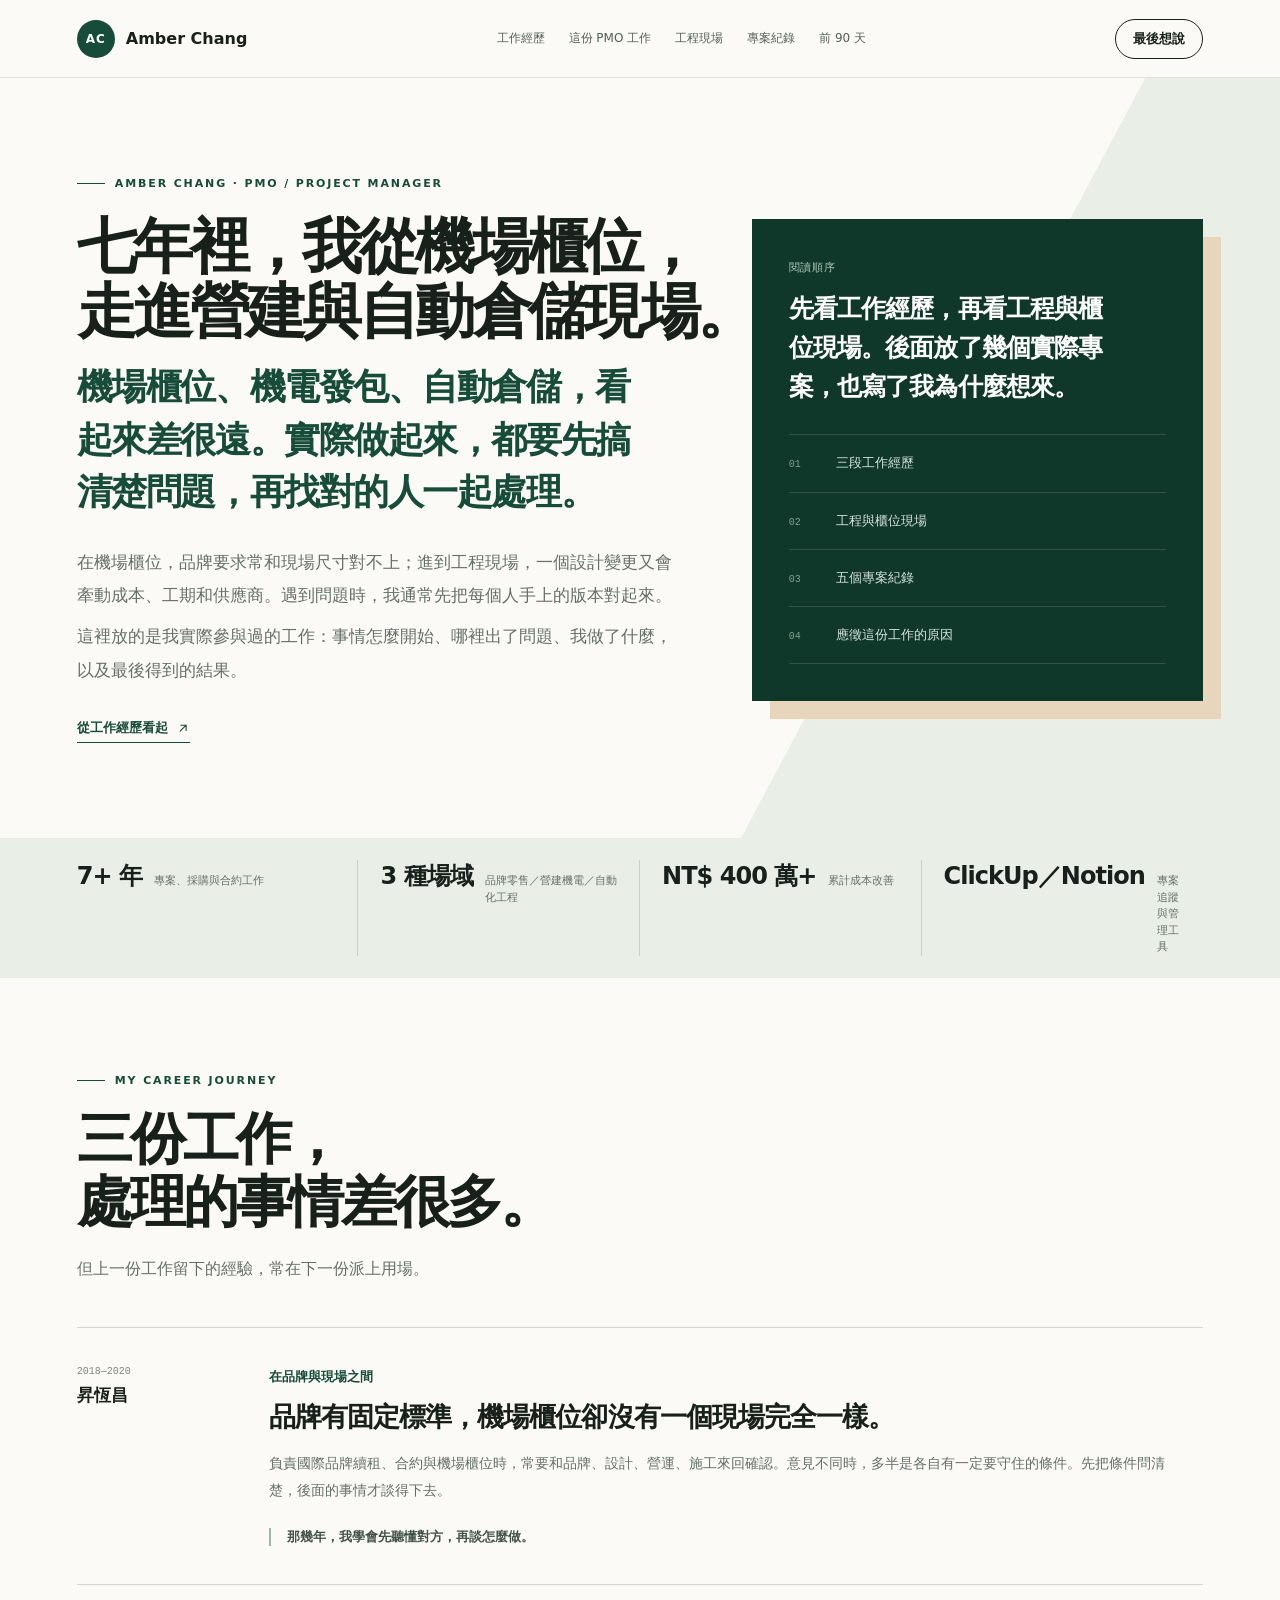
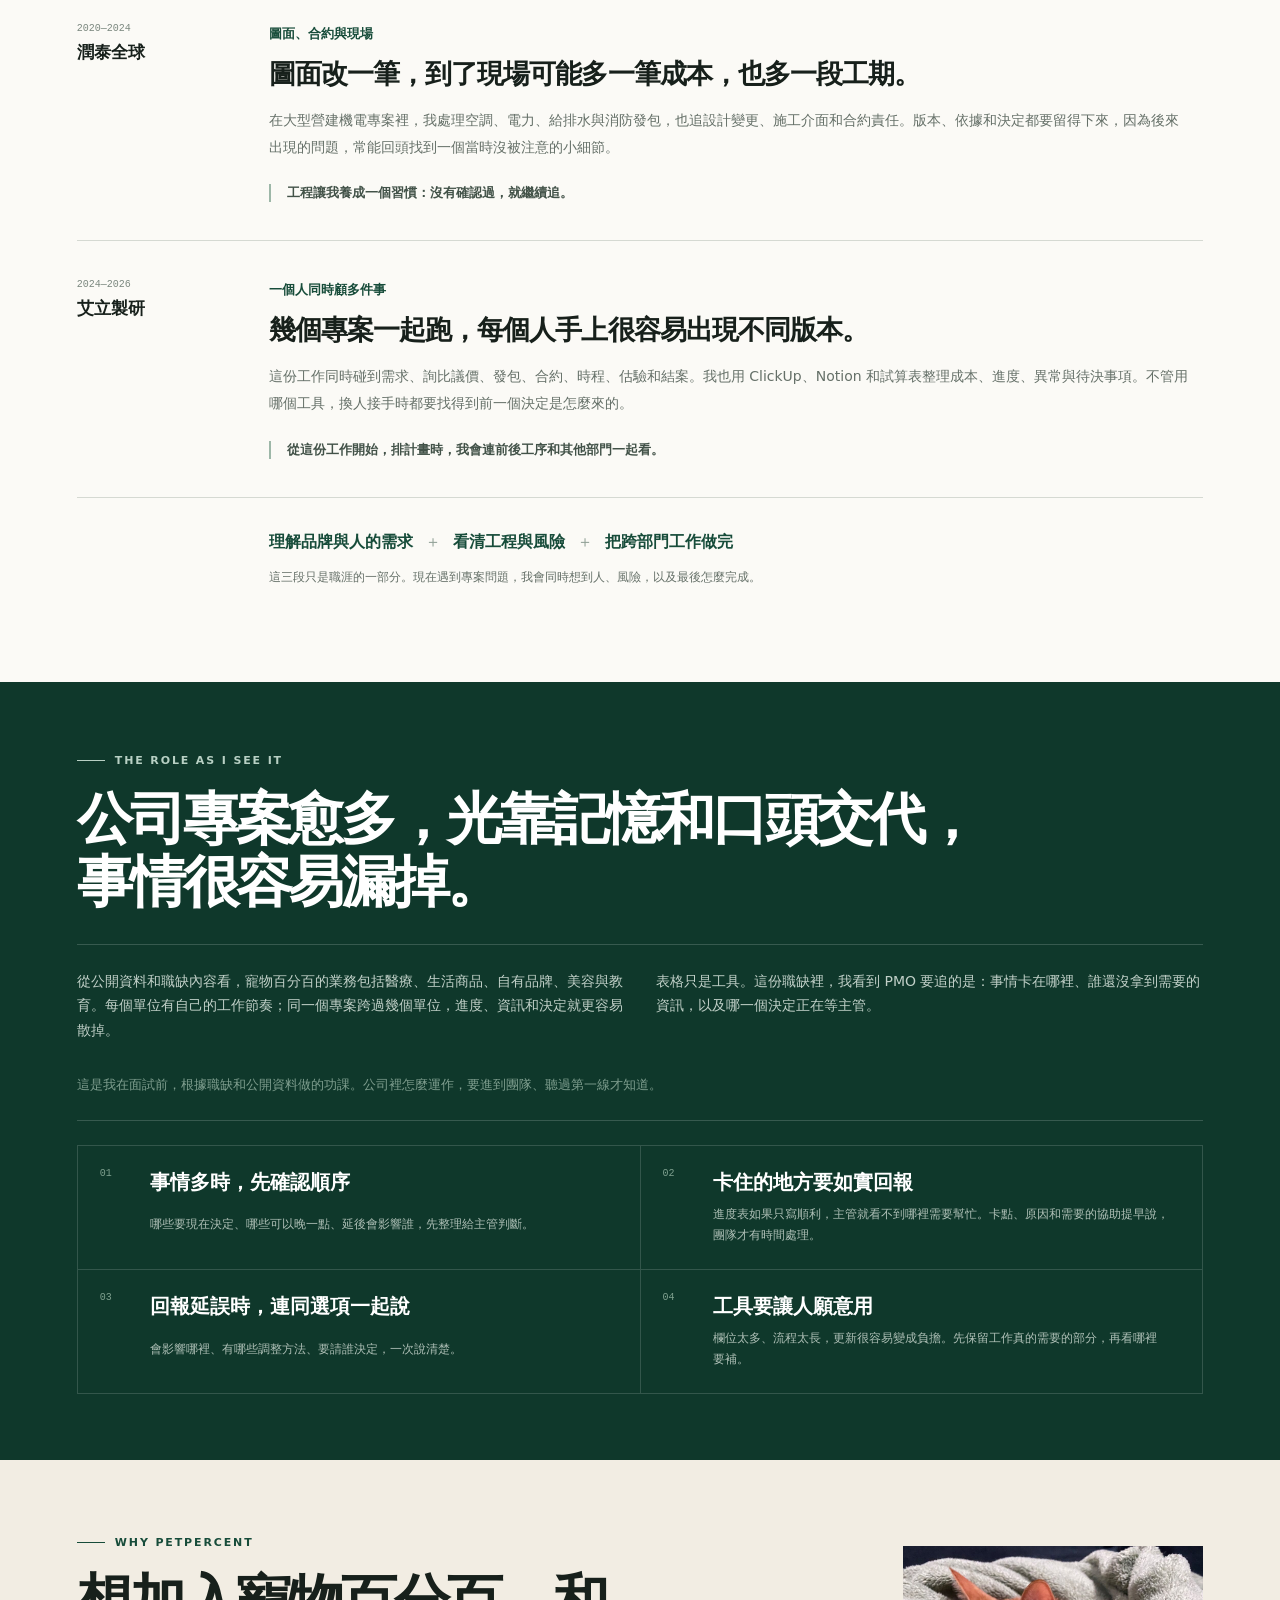
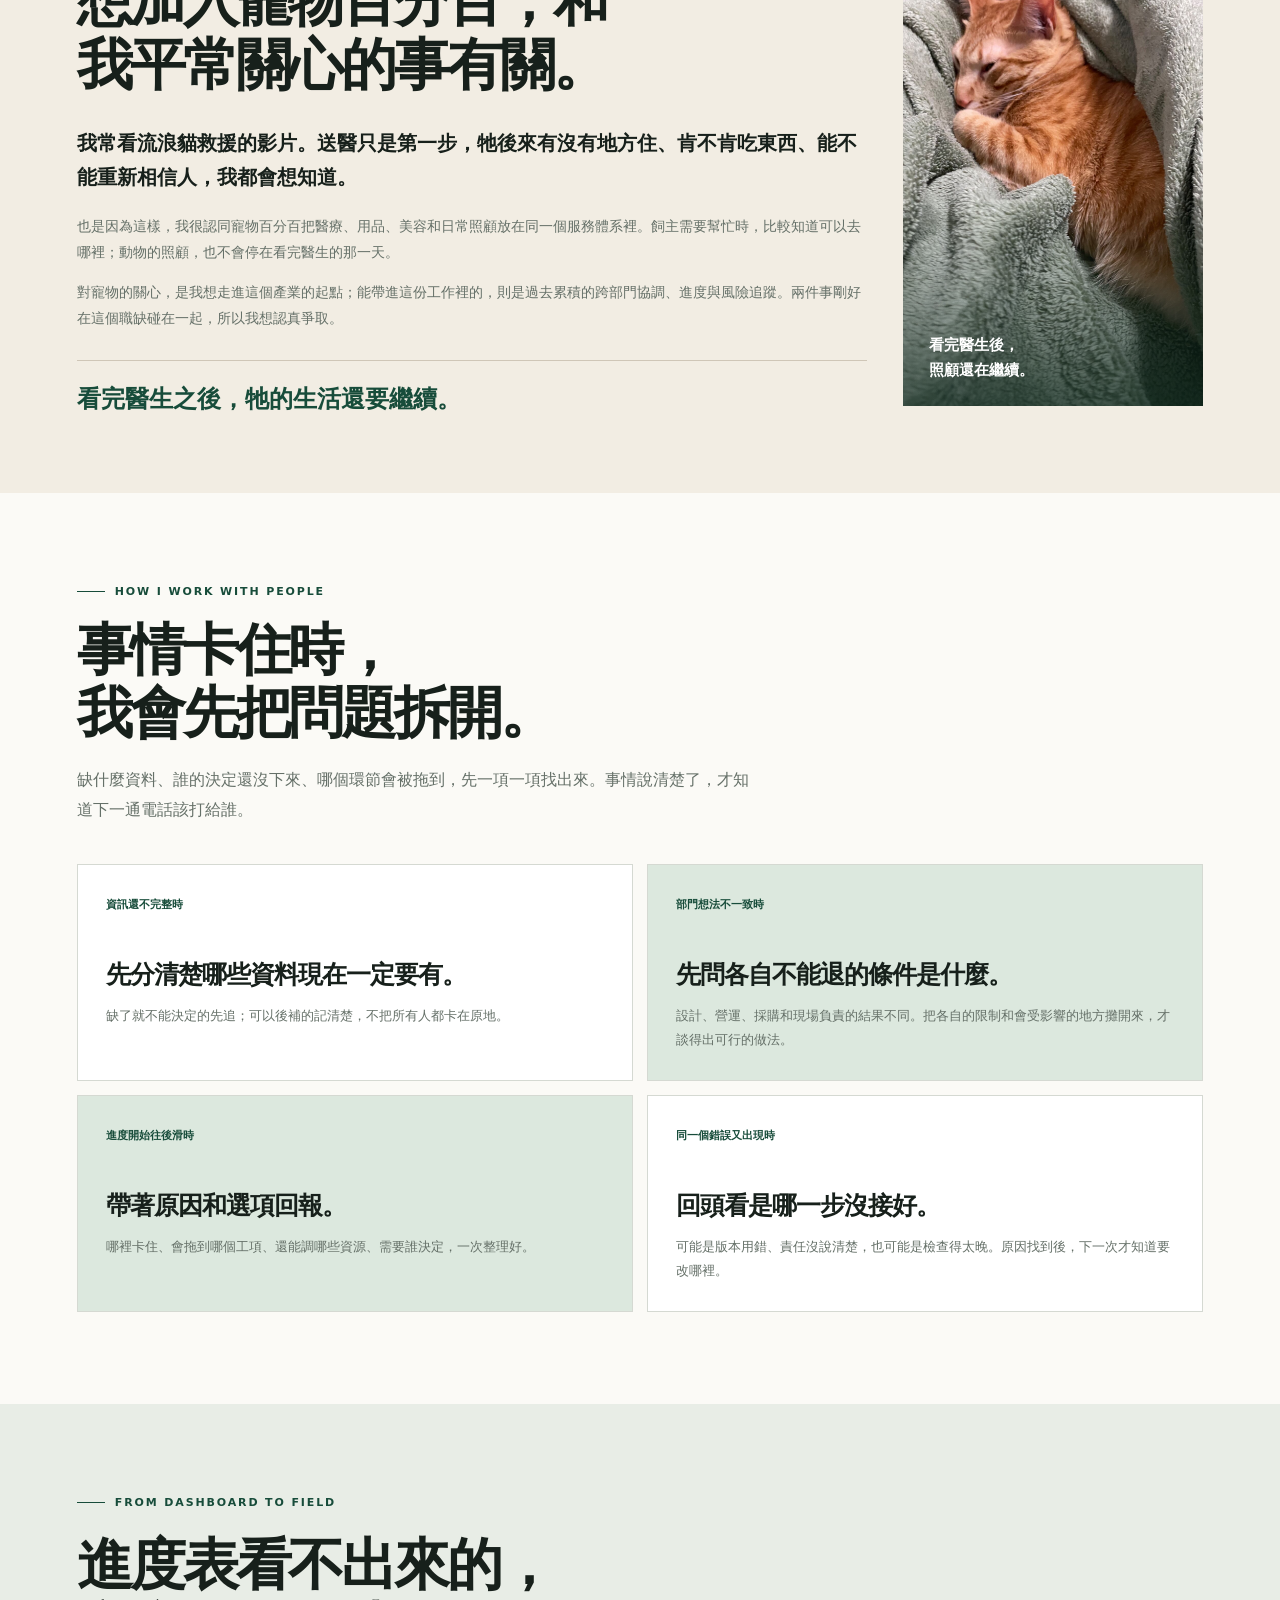
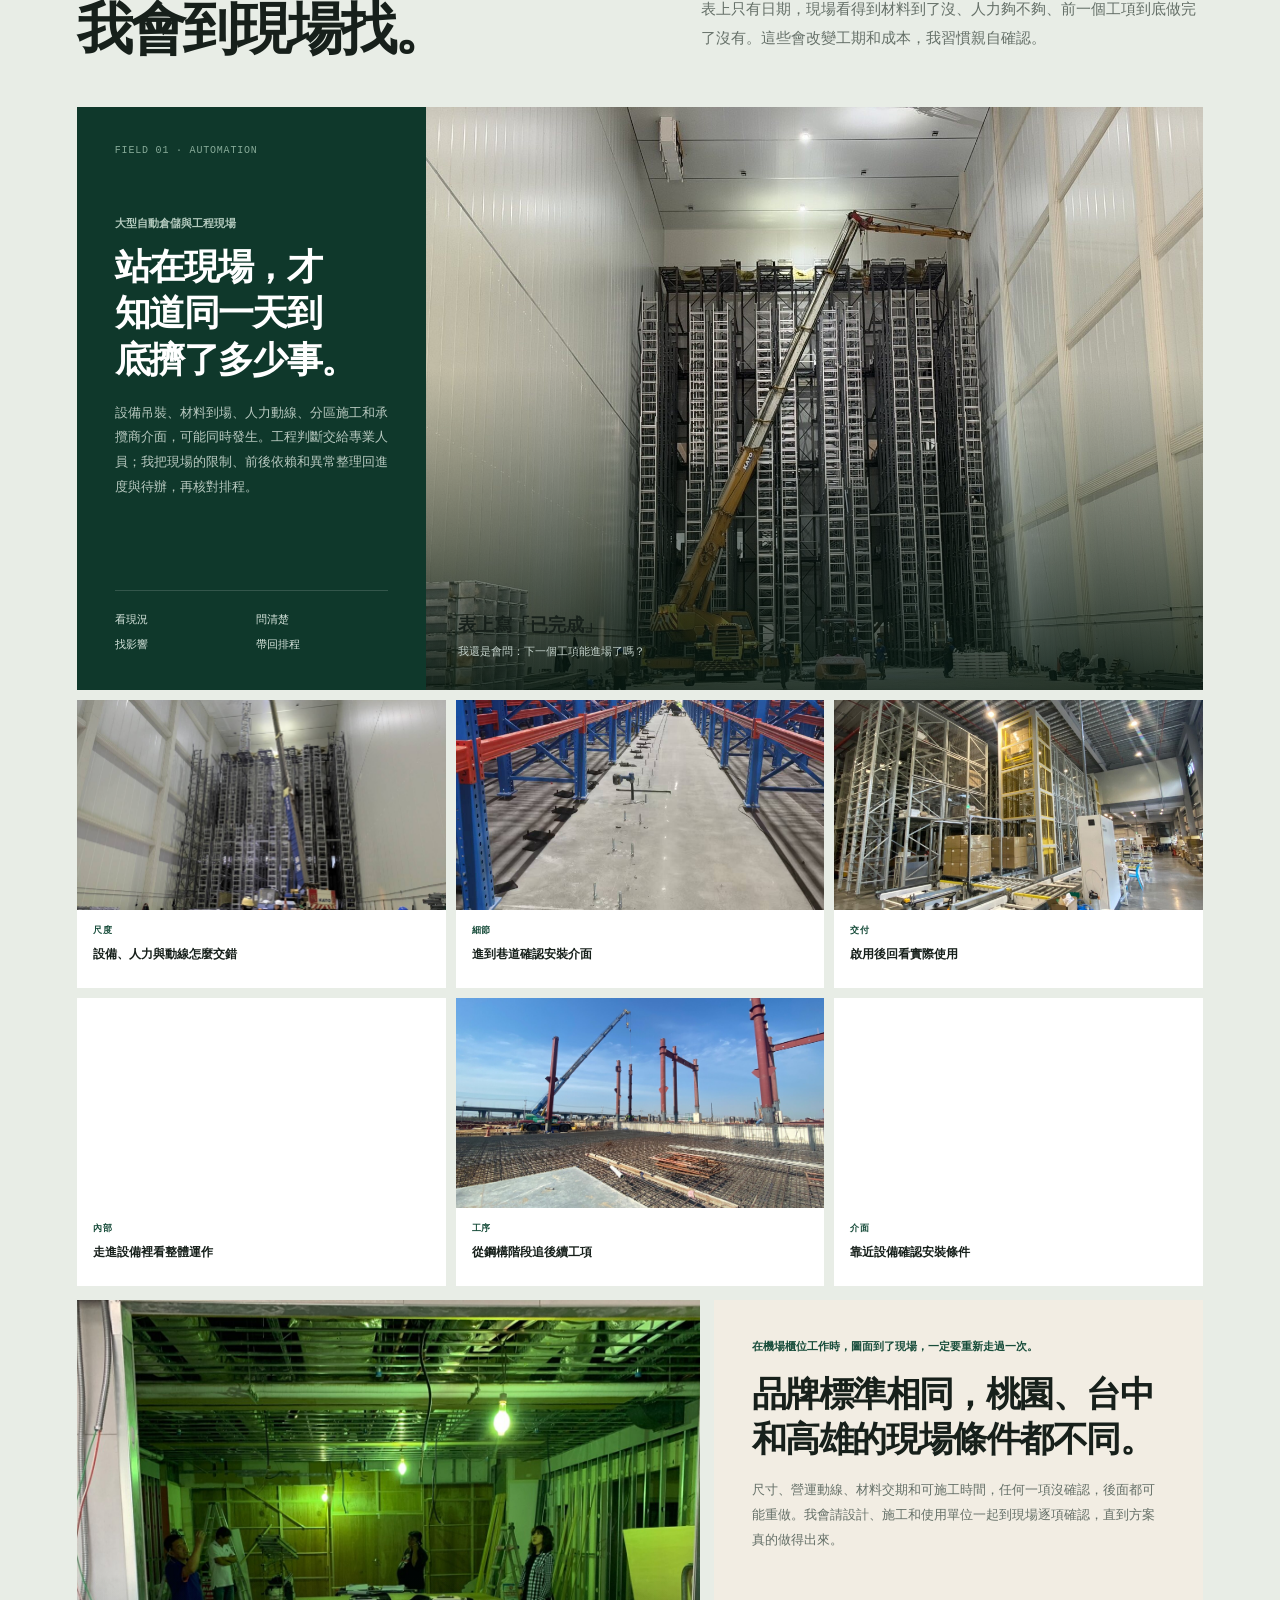
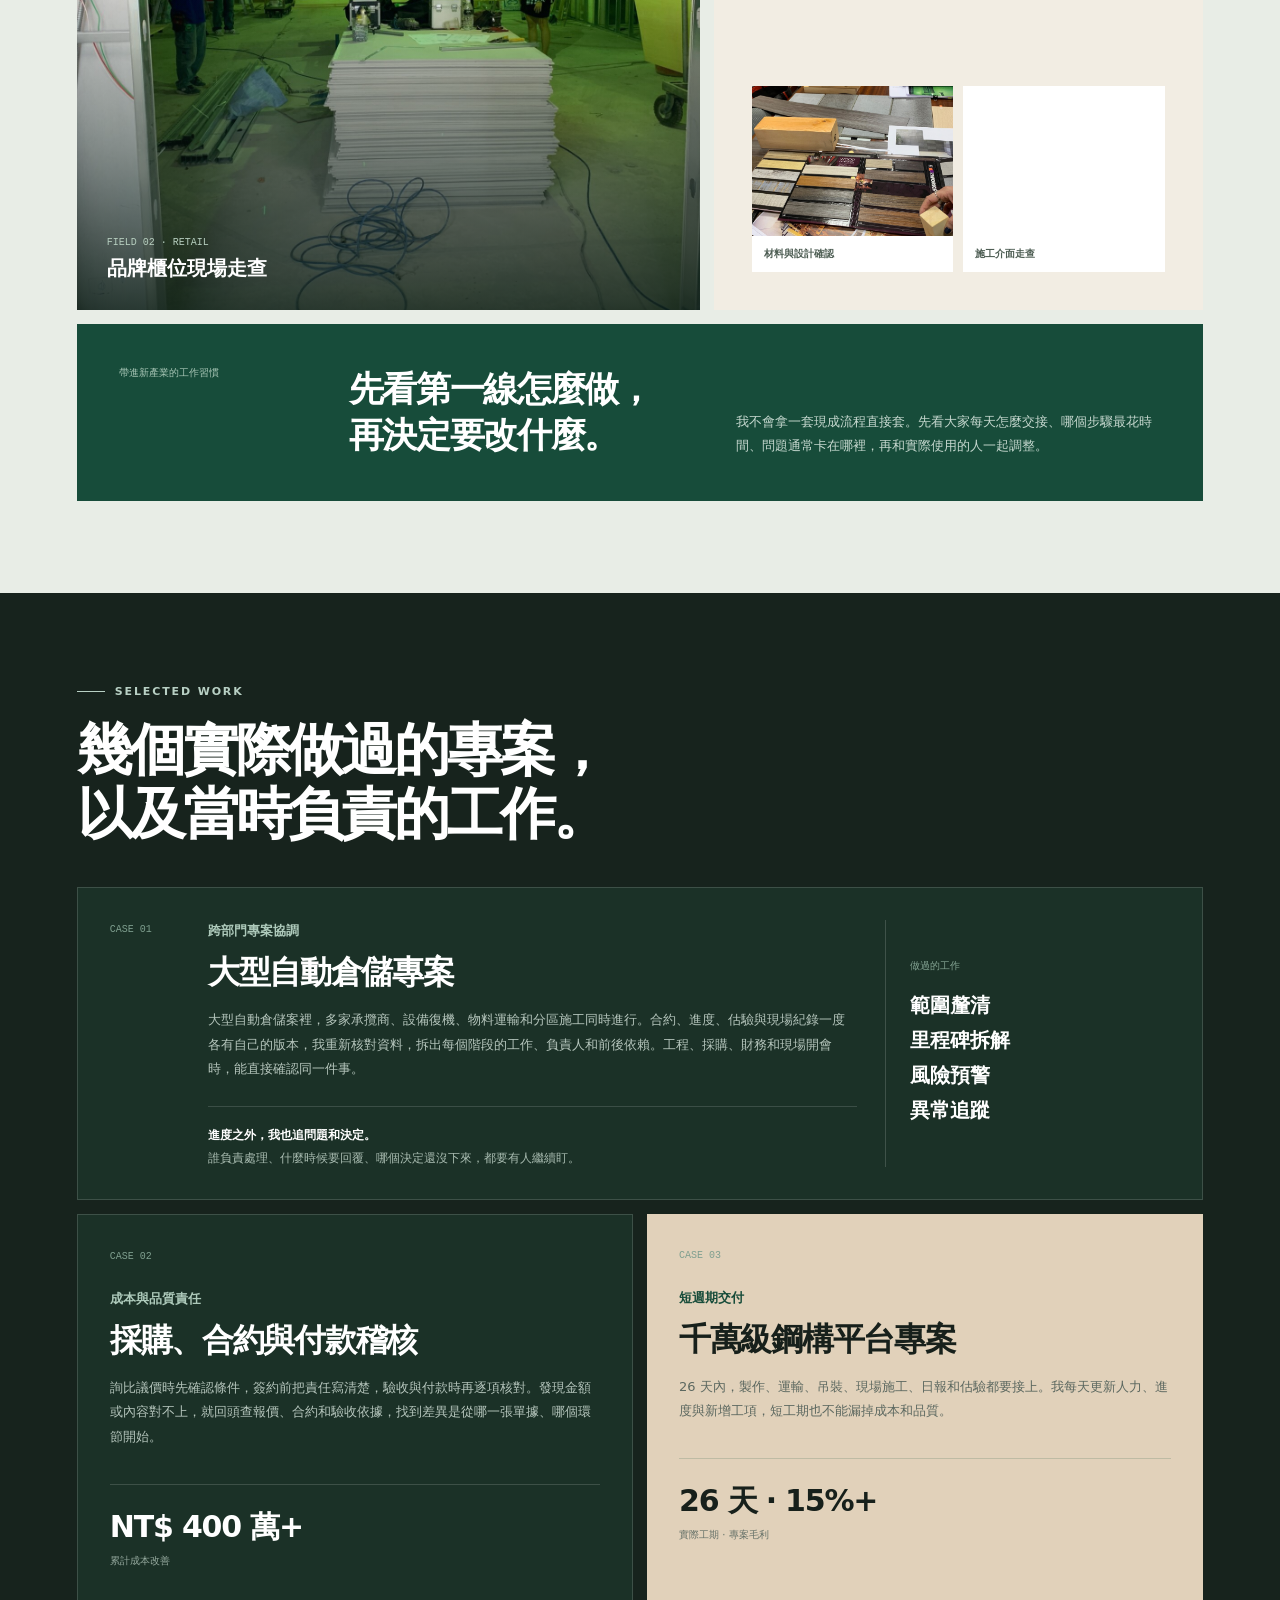
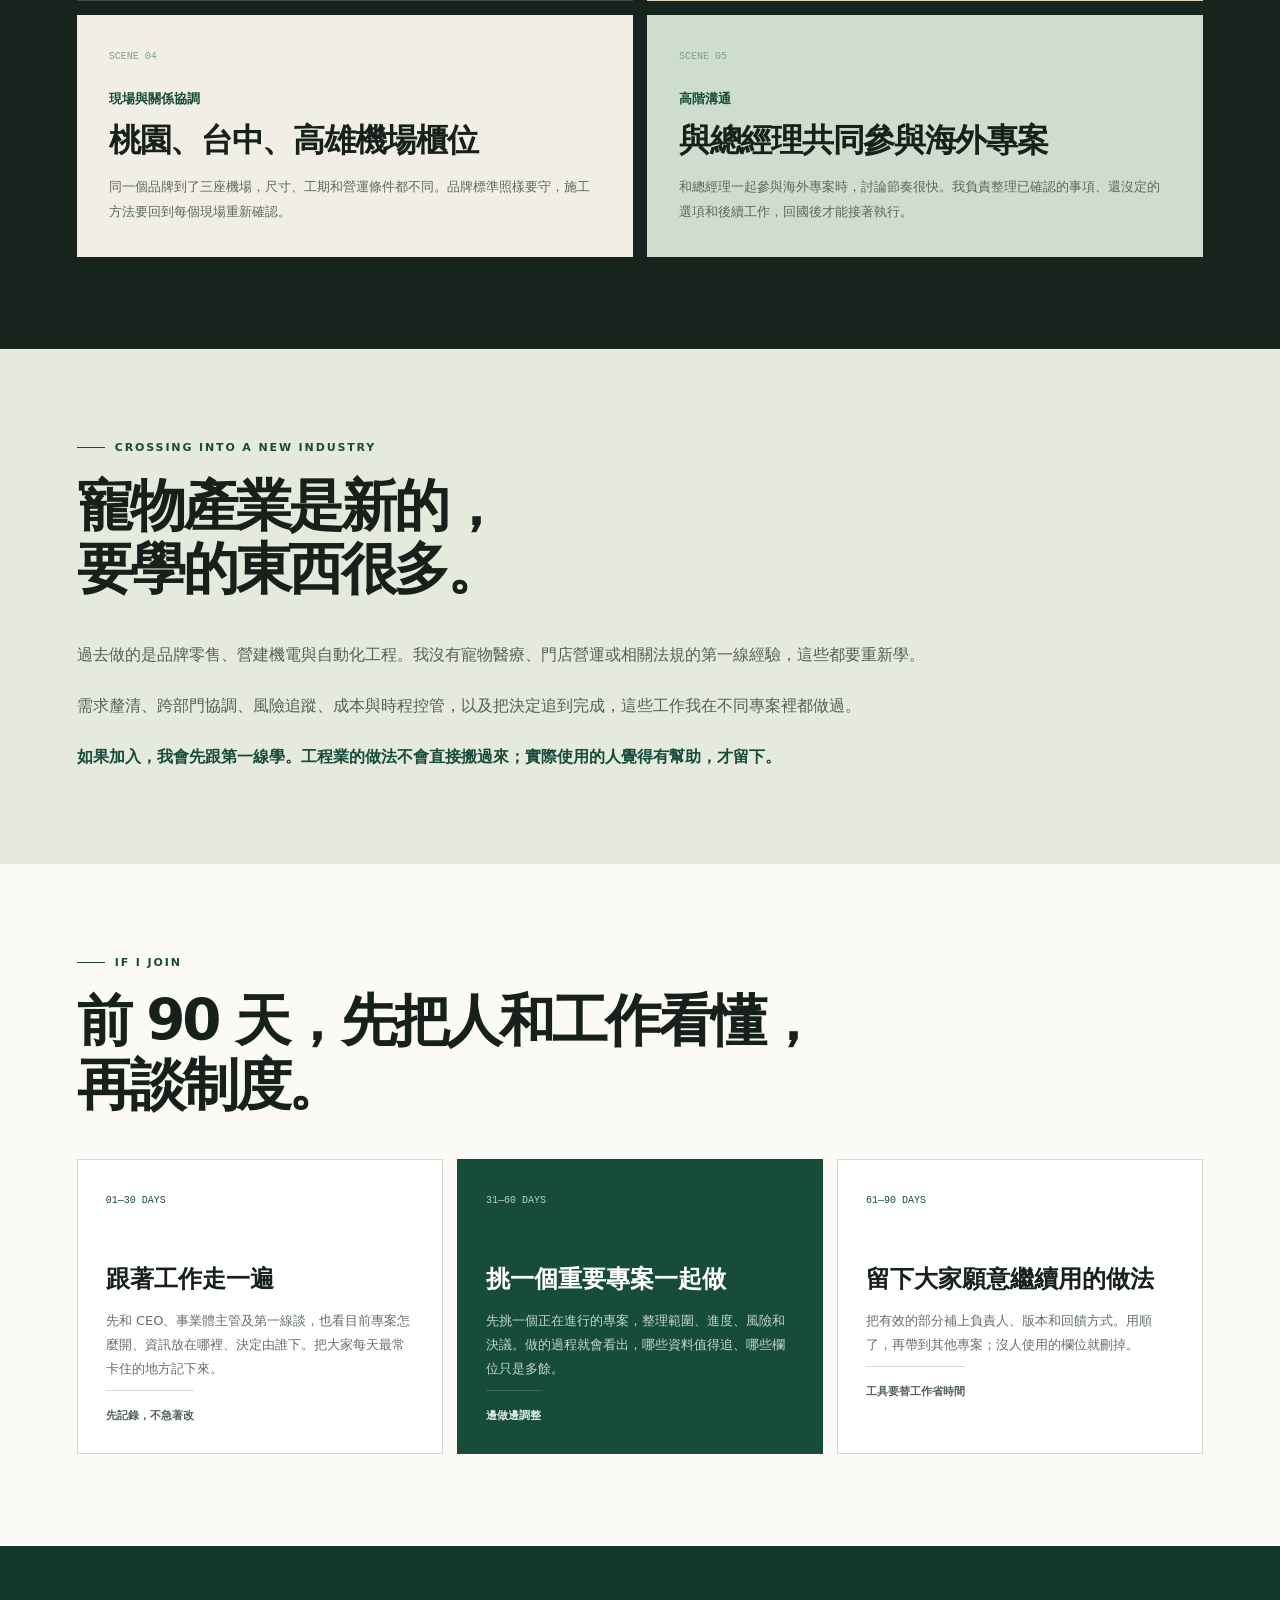
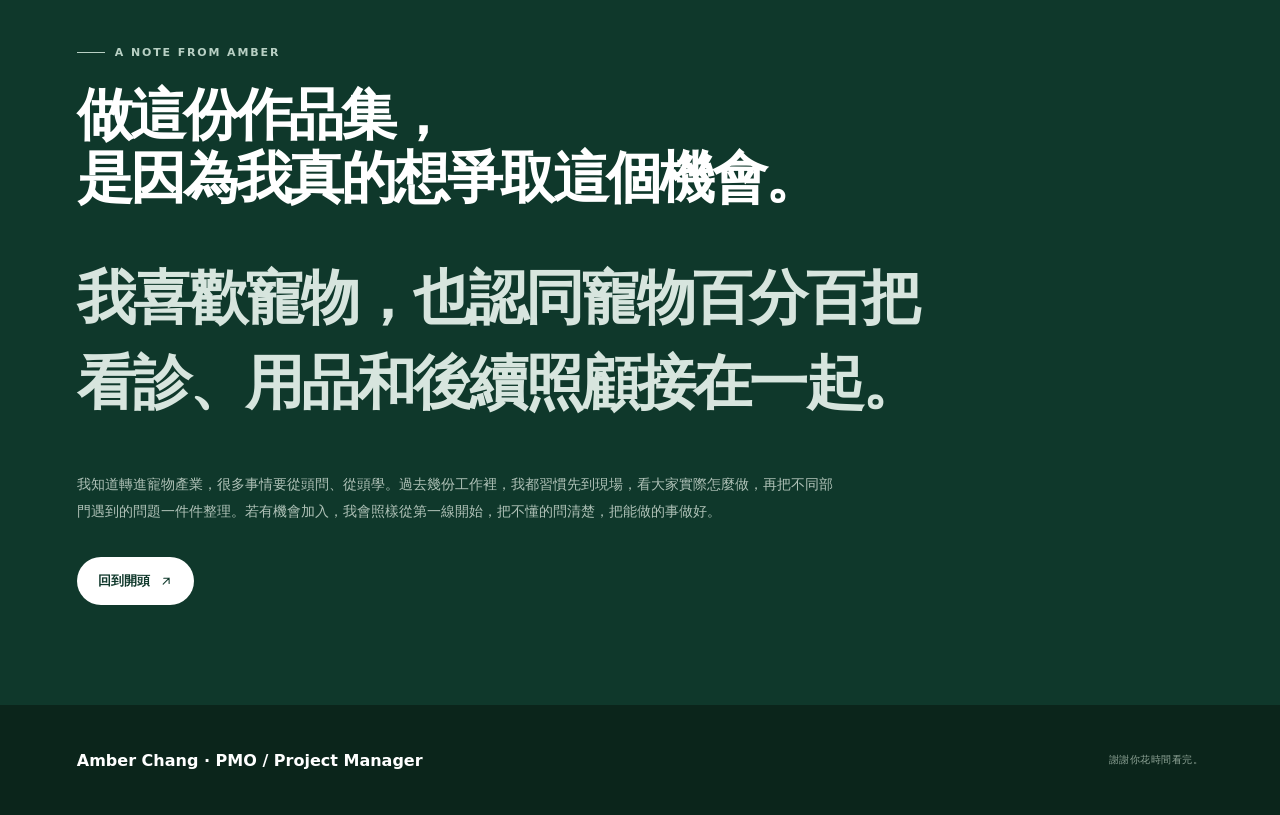
==== index.html @ e10b4479 "Publish PMO portfolio" ====
<!doctype html>
<html lang="zh-Hant">
<head>
  <meta charset="utf-8">
  <meta name="viewport" content="width=device-width, initial-scale=1">
  <title>Amber Chang｜PMO Project Manager 作品集</title>
  <meta name="description" content="Amber Chang 的專案管理作品集：品牌櫃位、營建機電與自動倉儲專案的實際工作紀錄。">
  <link rel="canonical" href="https://amberchang0718.github.io/">
  <meta property="og:title" content="Amber Chang｜PMO Project Manager">
  <meta property="og:description" content="從品牌櫃位到工程現場，記錄 Amber Chang 做過的專案與工作方法。">
  <meta property="og:type" content="website">
  <meta property="og:locale" content="zh_TW">
  <meta property="og:site_name" content="Amber 專案管理作品集">
  <meta property="og:url" content="https://amberchang0718.github.io/">
  <meta property="og:image" content="https://amberchang0718.github.io/og.jpg">
  <meta property="og:image:width" content="1731">
  <meta property="og:image:height" content="909">
  <meta property="og:image:alt" content="Amber Chang 專案管理作品集封面">
  <meta name="twitter:card" content="summary_large_image">
  <meta name="twitter:title" content="Amber Chang｜PMO Project Manager">
  <meta name="twitter:description" content="從品牌櫃位到工程現場，記錄 Amber Chang 做過的專案與工作方法。">
  <meta name="twitter:image" content="https://amberchang0718.github.io/og.jpg">
  <link rel="icon" href="/favicon.svg" type="image/svg+xml">
  <link rel="stylesheet" href="/style.css">
</head>
<body><main><header class="site-header"><a class="brand" href="#top"><span class="brand-mark">AC</span><span>Amber Chang</span></a><nav aria-label="主要導覽"><a href="#journey">工作經歷</a><a href="#role">這份 PMO 工作</a><a href="#field">工程現場</a><a href="#evidence">專案紀錄</a><a href="#future">前 90 天</a></nav><a class="header-cta" href="#closing">最後想說</a></header><section class="hero" id="top"><div class="hero-copy"><p class="eyebrow"><span></span> AMBER CHANG · PMO / PROJECT MANAGER</p><h1><span class="hero-line">七年裡，我從機場櫃位，</span><span class="hero-line">走進營建與自動倉儲現場。</span><em>機場櫃位、機電發包、自動倉儲，看起來差很遠。實際做起來，都要先搞清楚問題，再找對的人一起處理。</em></h1><p class="hero-intro">在機場櫃位，品牌要求常和現場尺寸對不上；進到工程現場，一個設計變更又會牽動成本、工期和供應商。遇到問題時，我通常先把每個人手上的版本對起來。</p><p class="hero-intro second">這裡放的是我實際參與過的工作：事情怎麼開始、哪裡出了問題、我做了什麼，以及最後得到的結果。</p><a class="text-link" href="#journey">從工作經歷看起 <svg viewBox="0 0 24 24" aria-hidden="true"><path d="M7 17 17 7M8 7h9v9"></path></svg></a></div><aside class="reader-note"><span>閱讀順序</span><h2>先看工作經歷，再看工程與櫃位現場。後面放了幾個實際專案，也寫了我為什麼想來。</h2><ol><li><b>01</b><p>三段工作經歷</p></li><li><b>02</b><p>工程與櫃位現場</p></li><li><b>03</b><p>五個專案紀錄</p></li><li><b>04</b><p>應徵這份工作的原因</p></li></ol></aside></section><section class="summary-strip" aria-label="職涯摘要"><div><strong>7+ 年</strong><span>專案、採購與合約工作</span></div><div><strong>3 種場域</strong><span>品牌零售／營建機電／自動化工程</span></div><div><strong>NT$ 400 萬+</strong><span>累計成本改善</span></div><div><strong>ClickUp／Notion</strong><span>專案追蹤與管理工具</span></div></section><section class="journey-section" id="journey"><div class="section-intro sticky"><p class="eyebrow"><span></span> MY CAREER JOURNEY</p><h2>三份工作，<br/>處理的事情差很多。</h2><p>但上一份工作留下的經驗，常在下一份派上用場。</p></div><div class="timeline"><article><div class="timeline-meta"><span>2018—2020</span><b>昇恆昌</b></div><div class="timeline-copy"><small>在品牌與現場之間</small><h3>品牌有固定標準，機場櫃位卻沒有一個現場完全一樣。</h3><p>負責國際品牌續租、合約與機場櫃位時，常要和品牌、設計、營運、施工來回確認。意見不同時，多半是各自有一定要守住的條件。先把條件問清楚，後面的事情才談得下去。</p><blockquote>那幾年，我學會先聽懂對方，再談怎麼做。</blockquote></div></article><article><div class="timeline-meta"><span>2020—2024</span><b>潤泰全球</b></div><div class="timeline-copy"><small>圖面、合約與現場</small><h3>圖面改一筆，到了現場可能多一筆成本，也多一段工期。</h3><p>在大型營建機電專案裡，我處理空調、電力、給排水與消防發包，也追設計變更、施工介面和合約責任。版本、依據和決定都要留得下來，因為後來出現的問題，常能回頭找到一個當時沒被注意的小細節。</p><blockquote>工程讓我養成一個習慣：沒有確認過，就繼續追。</blockquote></div></article><article><div class="timeline-meta"><span>2024—2026</span><b>艾立製研</b></div><div class="timeline-copy"><small>一個人同時顧多件事</small><h3>幾個專案一起跑，每個人手上很容易出現不同版本。</h3><p>這份工作同時碰到需求、詢比議價、發包、合約、時程、估驗和結案。我也用 ClickUp、Notion 和試算表整理成本、進度、異常與待決事項。不管用哪個工具，換人接手時都要找得到前一個決定是怎麼來的。</p><blockquote>從這份工作開始，排計畫時，我會連前後工序和其他部門一起看。</blockquote></div></article><div class="journey-sum"><b>理解品牌與人的需求</b><span>＋</span><b>看清工程與風險</b><span>＋</span><b>把跨部門工作做完</b><p>這三段只是職涯的一部分。現在遇到專案問題，我會同時想到人、風險，以及最後怎麼完成。</p></div></div></section><section class="role-section" id="role"><div class="role-heading"><p class="eyebrow light"><span></span> THE ROLE AS I SEE IT</p><h2>公司專案愈多，光靠記憶和口頭交代，<br/>事情很容易漏掉。</h2></div><div class="company-context"><p>從公開資料和職缺內容看，寵物百分百的業務包括醫療、生活商品、自有品牌、美容與教育。每個單位有自己的工作節奏；同一個專案跨過幾個單位，進度、資訊和決定就更容易散掉。</p><p>表格只是工具。這份職缺裡，我看到 PMO 要追的是：事情卡在哪裡、誰還沒拿到需要的資訊，以及哪一個決定正在等主管。</p><small>這是我在面試前，根據職缺和公開資料做的功課。公司裡怎麼運作，要進到團隊、聽過第一線才知道。</small></div><div class="role-grid"><article><span>01</span><h3>事情多時，先確認順序</h3><p>哪些要現在決定、哪些可以晚一點、延後會影響誰，先整理給主管判斷。</p></article><article><span>02</span><h3>卡住的地方要如實回報</h3><p>進度表如果只寫順利，主管就看不到哪裡需要幫忙。卡點、原因和需要的協助提早說，團隊才有時間處理。</p></article><article><span>03</span><h3>回報延誤時，連同選項一起說</h3><p>會影響哪裡、有哪些調整方法、要請誰決定，一次說清楚。</p></article><article><span>04</span><h3>工具要讓人願意用</h3><p>欄位太多、流程太長，更新很容易變成負擔。先保留工作真的需要的部分，再看哪裡要補。</p></article></div></section><section class="motivation-section"><div class="motivation-layout"><div class="motivation-content"><div class="motivation-title"><p class="eyebrow"><span></span> WHY PETPERCENT</p><h2>想加入寵物百分百，和我平常關心的事有關。</h2></div><div class="motivation-copy"><p class="lead">我常看流浪貓救援的影片。送醫只是第一步，牠後來有沒有地方住、肯不肯吃東西、能不能重新相信人，我都會想知道。</p><p>也是因為這樣，我很認同寵物百分百把醫療、用品、美容和日常照顧放在同一個服務體系裡。飼主需要幫忙時，比較知道可以去哪裡；動物的照顧，也不會停在看完醫生的那一天。</p><p>對寵物的關心，是我想走進這個產業的起點；能帶進這份工作裡的，則是過去累積的跨部門協調、進度與風險追蹤。兩件事剛好在這個職缺碰在一起，所以我想認真爭取。</p><blockquote>看完醫生之後，牠的生活還要繼續。</blockquote></div></div><figure class="motivation-photo"><img src="/pet-care.jpg" alt="裹著毛毯休息的橘貓" loading="lazy" decoding="async"/><figcaption>看完醫生後，<br/>照顧還在繼續。</figcaption></figure></div></section><section class="behavior-section"><div class="section-intro"><p class="eyebrow"><span></span> HOW I WORK WITH PEOPLE</p><h2>事情卡住時，<br/>我會先把問題拆開。</h2><p>缺什麼資料、誰的決定還沒下來、哪個環節會被拖到，先一項一項找出來。事情說清楚了，才知道下一通電話該打給誰。</p></div><div class="behavior-list"><article><span>資訊還不完整時</span><h3>先分清楚哪些資料現在一定要有。</h3><p>缺了就不能決定的先追；可以後補的記清楚，不把所有人都卡在原地。</p></article><article><span>部門想法不一致時</span><h3>先問各自不能退的條件是什麼。</h3><p>設計、營運、採購和現場負責的結果不同。把各自的限制和會受影響的地方攤開來，才談得出可行的做法。</p></article><article><span>進度開始往後滑時</span><h3>帶著原因和選項回報。</h3><p>哪裡卡住、會拖到哪個工項、還能調哪些資源、需要誰決定，一次整理好。</p></article><article><span>同一個錯誤又出現時</span><h3>回頭看是哪一步沒接好。</h3><p>可能是版本用錯、責任沒說清楚，也可能是檢查得太晚。原因找到後，下一次才知道要改哪裡。</p></article></div></section><section class="field-section" id="field"><div class="field-heading"><p class="eyebrow"><span></span> FROM DASHBOARD TO FIELD</p><h2>進度表看不出來的，<br/>我會到現場找。</h2><p>表上只有日期，現場看得到材料到了沒、人力夠不夠、前一個工項到底做完了沒有。這些會改變工期和成本，我習慣親自確認。</p></div><article class="field-hero"><div class="field-hero-copy"><span class="field-no">FIELD 01 · AUTOMATION</span><div><small>大型自動倉儲與工程現場</small><h3>站在現場，才知道同一天到底擠了多少事。</h3><p>設備吊裝、材料到場、人力動線、分區施工和承攬商介面，可能同時發生。工程判斷交給專業人員；我把現場的限制、前後依賴和異常整理回進度與待辦，再核對排程。</p></div><ul aria-label="現場工作方法"><li>看現況</li><li>問清楚</li><li>找影響</li><li>帶回排程</li></ul></div><figure class="field-hero-photo"><img src="/field-automation-lift.jpg" alt="大型自動倉儲現場進行設備吊裝" loading="lazy" decoding="async"/><figcaption><b>表上寫「已完成」</b><span>我還是會問：下一個工項能進場了嗎？</span></figcaption></figure></article><div class="field-gallery" aria-label="不同施工階段的現場觀察"><figure><img src="/field-highbay-install.jpg" alt="大型高架倉儲施工與吊裝現場" loading="lazy" decoding="async"/><figcaption><span>尺度</span><b>設備、人力與動線怎麼交錯</b></figcaption></figure><figure><img src="/field-aisle-inspection.jpg" alt="自動倉儲貨架巷道與安裝細節" loading="lazy" decoding="async"/><figcaption><span>細節</span><b>進到巷道確認安裝介面</b></figcaption></figure><figure><img src="/field-system-operating.jpg" alt="輸送設備與貨架系統投入運作的現場" loading="lazy" decoding="async"/><figcaption><span>交付</span><b>啟用後回看實際使用</b></figcaption></figure><figure><img src="/field-racking-interior.jpg" alt="貨架系統內部的輸送與儲位結構" loading="lazy" decoding="async"/><figcaption><span>內部</span><b>走進設備裡看整體運作</b></figcaption></figure><figure><img src="/field-structure-install.jpg" alt="營建現場進行大型鋼構柱吊裝" loading="lazy" decoding="async"/><figcaption><span>工序</span><b>從鋼構階段追後續工項</b></figcaption></figure><figure><img src="/field-equipment-interface.jpg" alt="自動倉儲設備安裝時，工程人員確認機械介面" loading="lazy" decoding="async"/><figcaption><span>介面</span><b>靠近設備確認安裝條件</b></figcaption></figure></div><article class="retail-field-story"><div class="retail-photo-main"><img src="/field-retail-site.jpg" alt="品牌櫃位施工期間的團隊現場走查" loading="lazy" decoding="async"/><div><span>FIELD 02 · RETAIL</span><b>品牌櫃位現場走查</b></div></div><div class="retail-field-copy"><small>在機場櫃位工作時，圖面到了現場，一定要重新走過一次。</small><h3>品牌標準相同，桃園、台中和高雄的現場條件都不同。</h3><p>尺寸、營運動線、材料交期和可施工時間，任何一項沒確認，後面都可能重做。我會請設計、施工和使用單位一起到現場逐項確認，直到方案真的做得出來。</p><div class="retail-mini-gallery"><figure><img src="/field-material-review.jpg" alt="會議桌上進行材料與設計樣本確認" loading="lazy" decoding="async"/><figcaption>材料與設計確認</figcaption></figure><figure><img src="/field-retail-walkthrough.jpg" alt="與設計和施工團隊走查尚在施作的櫃位" loading="lazy" decoding="async"/><figcaption>施工介面走查</figcaption></figure></div></div></article><div class="store-bridge"><span>帶進新產業的工作習慣</span><h3>先看第一線怎麼做，<br/>再決定要改什麼。</h3><p>我不會拿一套現成流程直接套。先看大家每天怎麼交接、哪個步驟最花時間、問題通常卡在哪裡，再和實際使用的人一起調整。</p></div></section><section class="evidence-section" id="evidence"><div class="evidence-heading"><p class="eyebrow light"><span></span> SELECTED WORK</p><h2>幾個實際做過的專案，<br/>以及當時負責的工作。</h2></div><article class="case main-case"><div class="case-index">CASE 01</div><div class="case-copy"><small>跨部門專案協調</small><h3>大型自動倉儲專案</h3><p>大型自動倉儲案裡，多家承攬商、設備復機、物料運輸和分區施工同時進行。合約、進度、估驗與現場紀錄一度各有自己的版本，我重新核對資料，拆出每個階段的工作、負責人和前後依賴。工程、採購、財務和現場開會時，能直接確認同一件事。</p><div class="case-reflection"><b>進度之外，我也追問題和決定。</b><span>誰負責處理、什麼時候要回覆、哪個決定還沒下來，都要有人繼續盯。</span></div></div><div class="case-result"><span>做過的工作</span><strong>範圍釐清<br/>里程碑拆解<br/>風險預警<br/>異常追蹤</strong></div></article><div class="case-grid"><article class="case"><div class="case-index">CASE 02</div><small>成本與品質責任</small><h3>採購、合約與付款稽核</h3><p>詢比議價時先確認條件，簽約前把責任寫清楚，驗收與付款時再逐項核對。發現金額或內容對不上，就回頭查報價、合約和驗收依據，找到差異是從哪一張單據、哪個環節開始。</p><div class="number"><strong>NT$ 400 萬+</strong><span>累計成本改善</span></div></article><article class="case warm"><div class="case-index">CASE 03</div><small>短週期交付</small><h3>千萬級鋼構平台專案</h3><p>26 天內，製作、運輸、吊裝、現場施工、日報和估驗都要接上。我每天更新人力、進度與新增工項，短工期也不能漏掉成本和品質。</p><div class="number"><strong>26 天 · 15%+</strong><span>實際工期 · 專案毛利</span></div></article><article class="case pale"><div class="case-index">SCENE 04</div><small>現場與關係協調</small><h3>桃園、台中、高雄機場櫃位</h3><p>同一個品牌到了三座機場，尺寸、工期和營運條件都不同。品牌標準照樣要守，施工方法要回到每個現場重新確認。</p></article><article class="case sage"><div class="case-index">SCENE 05</div><small>高階溝通</small><h3>與總經理共同參與海外專案</h3><p>和總經理一起參與海外專案時，討論節奏很快。我負責整理已確認的事項、還沒定的選項和後續工作，回國後才能接著執行。</p></article></div></section><section class="honesty-section"><div><p class="eyebrow"><span></span> CROSSING INTO A NEW INDUSTRY</p><h2>寵物產業是新的，<br/>要學的東西很多。</h2></div><div class="honesty-copy"><p>過去做的是品牌零售、營建機電與自動化工程。我沒有寵物醫療、門店營運或相關法規的第一線經驗，這些都要重新學。</p><p>需求釐清、跨部門協調、風險追蹤、成本與時程控管，以及把決定追到完成，這些工作我在不同專案裡都做過。</p><p>如果加入，我會先跟第一線學。工程業的做法不會直接搬過來；實際使用的人覺得有幫助，才留下。</p></div></section><section class="future-section" id="future"><div class="future-heading"><p class="eyebrow"><span></span> IF I JOIN</p><h2>前 90 天，先把人和工作看懂，<br/>再談制度。</h2></div><div class="future-grid"><article><span>01—30 DAYS</span><h3>跟著工作走一遍</h3><p>先和 CEO、事業體主管及第一線談，也看目前專案怎麼開、資訊放在哪裡、決定由誰下。把大家每天最常卡住的地方記下來。</p><b>先記錄，不急著改</b></article><article><span>31—60 DAYS</span><h3>挑一個重要專案一起做</h3><p>先挑一個正在進行的專案，整理範圍、進度、風險和決議。做的過程就會看出，哪些資料值得追、哪些欄位只是多餘。</p><b>邊做邊調整</b></article><article><span>61—90 DAYS</span><h3>留下大家願意繼續用的做法</h3><p>把有效的部分補上負責人、版本和回饋方式。用順了，再帶到其他專案；沒人使用的欄位就刪掉。</p><b>工具要替工作省時間</b></article></div></section><section class="closing-section" id="closing"><p class="eyebrow light"><span></span> A NOTE FROM AMBER</p><h2>做這份作品集，<br/>是因為我真的想爭取這個機會。</h2><blockquote>我喜歡寵物，也認同寵物百分百把看診、用品和後續照顧接在一起。</blockquote><p>我知道轉進寵物產業，很多事情要從頭問、從頭學。過去幾份工作裡，我都習慣先到現場，看大家實際怎麼做，再把不同部門遇到的問題一件件整理。若有機會加入，我會照樣從第一線開始，把不懂的問清楚，把能做的事做好。</p><a class="button light-button" href="#top">回到開頭 <svg viewBox="0 0 24 24" aria-hidden="true"><path d="M7 17 17 7M8 7h9v9"></path></svg></a></section><footer><strong>Amber Chang · PMO / Project Manager</strong><span>謝謝你花時間看完。</span></footer></main></body>
</html>
---- style.css ----
:root {
  --ink: #17201b;
  --green: #174c3a;
  --deep: #0f382b;
  --sage: #dce8de;
  --paper: #fbfaf6;
  --cream: #f2ede3;
  --line: #d5d9d2;
  --muted: #657068;
  --warm: #e7d5bc;
  --gutter: clamp(24px, 6vw, 96px);
}

* { box-sizing: border-box; }
html { scroll-behavior: smooth; }
body {
  margin: 0;
  background: var(--paper);
  color: var(--ink);
  font-family: "PingFang TC", "Noto Sans TC", "Microsoft JhengHei", system-ui, sans-serif;
}
a { color: inherit; text-decoration: none; }
svg { width: 1.1em; fill: none; stroke: currentColor; stroke-width: 1.8; stroke-linecap: round; stroke-linejoin: round; }
h1, h2, h3, blockquote { text-wrap: balance; }
p { text-wrap: pretty; }

.site-header {
  height: 78px;
  padding: 0 var(--gutter);
  display: flex;
  align-items: center;
  justify-content: space-between;
  border-bottom: 1px solid rgb(23 32 27 / 12%);
}
.brand { display: flex; align-items: center; gap: 11px; font-weight: 750; }
.brand-mark { width: 38px; height: 38px; display: grid; place-items: center; border-radius: 50%; background: var(--green); color: white; font-size: 12px; letter-spacing: .08em; }
nav { display: flex; gap: 24px; font-size: 12px; color: #526057; }
nav a:hover { color: var(--green); }
.header-cta { padding: 10px 17px; border: 1px solid var(--ink); border-radius: 99px; font-size: 13px; font-weight: 750; }

.eyebrow { display: flex; align-items: center; gap: 10px; margin: 0; color: var(--green); font-size: 11px; font-weight: 850; letter-spacing: .17em; }
.eyebrow span { width: 28px; height: 1px; background: currentColor; flex: 0 0 auto; }
.eyebrow.light { color: #b8d0c4; }
h1 { margin: 24px 0 28px; font-size: clamp(46px, 4.7vw, 68px); line-height: 1.08; letter-spacing: -.06em; font-weight: 780; }
h1 em { display: block; max-width: 710px; margin-top: 17px; color: var(--green); font-size: .6em; font-style: normal; line-height: 1.45; letter-spacing: -.04em; font-weight: 680; }
.hero-line { display: block; white-space: nowrap; }
h2 { margin: 20px 0 0; font-size: clamp(39px, 4.4vw, 64px); line-height: 1.13; letter-spacing: -.055em; }

.hero {
  min-height: 760px;
  padding: 82px var(--gutter) 78px;
  display: grid;
  grid-template-columns: minmax(0, 1.15fr) minmax(360px, .85fr);
  gap: 5vw;
  align-items: center;
  background: linear-gradient(118deg, var(--paper) 0 68%, #e9eee7 68%);
}
.hero-copy { min-width: 0; }
.hero-intro { max-width: 690px; margin: 0; color: var(--muted); font-size: 17px; line-height: 1.95; }
.hero-intro.second { margin-top: 8px; }
.text-link { display: inline-flex; align-items: center; gap: 8px; margin-top: 32px; padding-bottom: 5px; border-bottom: 1px solid var(--green); color: var(--green); font-size: 13px; font-weight: 750; }
.reader-note { padding: 37px; background: var(--deep); color: white; box-shadow: 18px 18px 0 var(--warm); }
.reader-note > span { color: #afc6ba; font-size: 11px; letter-spacing: .06em; }
.reader-note h2 { margin: 15px 0 28px; font-size: 25px; line-height: 1.55; letter-spacing: -.035em; }
.reader-note ol { padding: 0; margin: 0; list-style: none; border-top: 1px solid rgb(255 255 255 / 14%); }
.reader-note li { display: grid; grid-template-columns: 35px minmax(0, 1fr); gap: 12px; align-items: baseline; padding: 17px 0; border-bottom: 1px solid rgb(255 255 255 / 14%); }
.reader-note li b { color: #7fa18f; font: 10px ui-monospace, monospace; }
.reader-note li p { margin: 0; color: #d8e3dd; font-size: 13px; line-height: 1.7; }

.summary-strip { margin: 0; padding: 22px var(--gutter); display: grid; grid-template-columns: repeat(4, minmax(0, 1fr)); background: #e9eee7; }
.summary-strip div { min-width: 0; padding: 0 22px; display: flex; align-items: baseline; gap: 12px; border-right: 1px solid #c8d1ca; }
.summary-strip div:first-child { padding-left: 0; }
.summary-strip div:last-child { border-right: 0; }
.summary-strip strong, .summary-strip span { display: block; }
.summary-strip strong { flex: 0 0 auto; font-size: 24px; letter-spacing: -.04em; }
.summary-strip span { margin: 0; color: var(--muted); font-size: 11px; line-height: 1.5; }

.journey-section, .role-section, .motivation-section, .behavior-section, .field-section, .evidence-section, .honesty-section, .future-section, .closing-section { padding-left: var(--gutter); padding-right: var(--gutter); }
.section-intro, .role-heading, .motivation-title, .evidence-heading, .honesty-section > div:first-child, .future-heading { max-width: 960px; }
.section-intro > p:last-child { max-width: 680px; margin: 20px 0 0; color: var(--muted); line-height: 1.85; }

.journey-section { padding-top: 96px; padding-bottom: 96px; }
.timeline { margin-top: 44px; border-top: 1px solid var(--line); }
.timeline article { display: grid; grid-template-columns: 160px minmax(0, 1fr); gap: 32px; padding: 38px 0; border-bottom: 1px solid var(--line); }
.timeline-meta span, .timeline-meta b { display: block; }
.timeline-meta span { color: #7b887f; font: 10px ui-monospace, monospace; }
.timeline-meta b { margin-top: 7px; font-size: 17px; }
.timeline-copy small { color: var(--green); font-weight: 800; }
.timeline-copy h3 { max-width: 920px; margin: 12px 0 14px; font-size: 27px; line-height: 1.4; letter-spacing: -.035em; }
.timeline-copy p { max-width: 920px; margin: 0; color: var(--muted); font-size: 14px; line-height: 1.95; }
.timeline-copy blockquote { margin: 23px 0 0; padding-left: 16px; border-left: 2px solid #9db7a8; color: #425248; font-size: 13px; font-weight: 700; }
.journey-sum { padding: 34px 0 0 192px; display: flex; flex-wrap: wrap; gap: 12px; align-items: center; color: var(--green); }
.journey-sum span { color: #91a096; }
.journey-sum p { width: 100%; margin: 4px 0 0; color: var(--muted); font-size: 12px; }

.role-section { padding-top: 72px; padding-bottom: 66px; background: var(--deep); color: white; }
.role-heading { margin-bottom: 30px; }
.company-context { display: grid; grid-template-columns: repeat(2, minmax(0, 1fr)); gap: 32px; padding: 24px 0; border-top: 1px solid rgb(255 255 255 / 17%); border-bottom: 1px solid rgb(255 255 255 / 17%); }
.company-context p { margin: 0; color: #c1d0c8; font-size: 14px; line-height: 1.75; }
.company-context small { grid-column: 1 / -1; color: #7e9d8e; line-height: 1.6; }
.role-grid { display: grid; grid-template-columns: repeat(2, minmax(0, 1fr)); margin-top: 24px; border-top: 1px solid rgb(255 255 255 / 15%); border-left: 1px solid rgb(255 255 255 / 15%); }
.role-grid article { padding: 22px; display: grid; grid-template-columns: 38px minmax(0, 1fr); column-gap: 12px; row-gap: 8px; border-right: 1px solid rgb(255 255 255 / 15%); border-bottom: 1px solid rgb(255 255 255 / 15%); }
.role-grid span { grid-row: 1 / 3; color: #7fa08f; font: 10px ui-monospace, monospace; }
.role-grid h3 { margin: 0; font-size: 20px; line-height: 1.4; }
.role-grid p { margin: 0; color: #aebfb6; font-size: 12px; line-height: 1.8; }

.motivation-section { padding-top: 76px; padding-bottom: 76px; background: var(--cream); }
.motivation-layout { display: grid; grid-template-columns: minmax(0, 1.48fr) minmax(300px, .52fr); gap: 36px; align-items: center; }
.motivation-content { min-width: 0; display: flex; flex-direction: column; justify-content: center; }
.motivation-copy { max-width: none; margin-top: 30px; }
.motivation-copy .lead { margin-top: 0; color: var(--ink); font-size: 20px; line-height: 1.7; font-weight: 650; }
.motivation-copy p { color: var(--muted); font-size: 14px; line-height: 1.85; }
.motivation-copy blockquote { margin: 28px 0 0; padding-top: 20px; border-top: 1px solid #cfc6b7; color: var(--green); font-size: 24px; line-height: 1.5; font-weight: 680; }
.motivation-photo { position: relative; width: 100%; height: 460px; margin: 0; overflow: hidden; background: #c9cec5; }
.motivation-photo img { width: 100%; height: 100%; display: block; object-fit: cover; object-position: 50% 42%; }
.motivation-photo::after { content: ""; position: absolute; inset: 52% 0 0; background: linear-gradient(transparent, rgb(16 42 30 / 78%)); pointer-events: none; }
.motivation-photo figcaption { position: absolute; z-index: 1; right: 26px; bottom: 24px; left: 26px; color: white; font-size: 15px; line-height: 1.65; font-weight: 700; }

.behavior-section { padding-top: 92px; padding-bottom: 92px; }
.behavior-list { display: grid; grid-template-columns: repeat(2, minmax(0, 1fr)); gap: 14px; margin-top: 40px; }
.behavior-list article { padding: 28px; border: 1px solid var(--line); background: white; }
.behavior-list article:nth-child(2), .behavior-list article:nth-child(3) { background: var(--sage); }
.behavior-list span { color: var(--green); font-size: 11px; font-weight: 800; }
.behavior-list h3 { margin: 46px 0 13px; font-size: 25px; letter-spacing: -.04em; }
.behavior-list p { margin: 0; color: var(--muted); font-size: 13px; line-height: 1.85; }

.field-section { padding-top: 92px; padding-bottom: 92px; background: #e8ede6; }
.field-heading { display: grid; grid-template-columns: minmax(0, 1.05fr) minmax(320px, .95fr); gap: 24px 70px; align-items: end; }
.field-heading .eyebrow { grid-column: 1 / -1; }
.field-heading h2 { margin-top: 0; }
.field-heading > p:last-child { max-width: 660px; margin: 0 0 7px; color: var(--muted); font-size: 15px; line-height: 1.95; }
.field-hero { min-height: 560px; display: grid; grid-template-columns: minmax(310px, .62fr) minmax(0, 1.38fr); margin-top: 46px; }
.field-hero-copy { padding: 38px; display: flex; flex-direction: column; justify-content: space-between; background: var(--deep); color: white; }
.field-no { color: #86aa98; font: 10px ui-monospace, monospace; letter-spacing: .08em; }
.field-hero-copy small { color: #b3cabe; font-size: 11px; font-weight: 800; }
.field-hero-copy h3 { margin: 13px 0 17px; font-size: clamp(27px, 2.8vw, 39px); line-height: 1.3; letter-spacing: -.045em; }
.field-hero-copy p { margin: 0; color: #b8c9c0; font-size: 13px; line-height: 1.9; }
.field-hero-copy ul { padding: 21px 0 0; margin: 34px 0 0; display: grid; grid-template-columns: repeat(2, minmax(0, 1fr)); gap: 10px; border-top: 1px solid rgb(255 255 255 / 15%); list-style: none; }
.field-hero-copy li { color: #d7e5dd; font-size: 11px; }
.field-hero-photo { position: relative; min-width: 0; min-height: 560px; margin: 0; overflow: hidden; background: #22372d; }
.field-hero-photo img { width: 100%; height: 100%; display: block; object-fit: cover; }
.field-hero-photo::after, .retail-photo-main::after { content: ""; position: absolute; inset: 45% 0 0; background: linear-gradient(transparent, rgb(8 26 18 / 85%)); pointer-events: none; }
.field-hero-photo figcaption { position: absolute; z-index: 1; right: 32px; bottom: 29px; left: 32px; }
.field-hero-photo figcaption b, .field-hero-photo figcaption span { display: block; }
.field-hero-photo figcaption b { font-size: 18px; }
.field-hero-photo figcaption span { max-width: 620px; margin-top: 6px; color: #c3d1ca; font-size: 11px; line-height: 1.6; }
.field-gallery { display: grid; grid-template-columns: repeat(3, minmax(0, 1fr)); gap: 10px; margin-top: 10px; }
.field-gallery figure { min-width: 0; margin: 0; background: white; }
.field-gallery img { width: 100%; height: 210px; display: block; object-fit: cover; }
.field-gallery figure:nth-child(2) img, .field-gallery figure:nth-child(3) img, .field-gallery figure:nth-child(4) img { object-position: center; }
.field-gallery figcaption { min-height: 78px; padding: 14px 16px; }
.field-gallery figcaption span, .field-gallery figcaption b { display: block; }
.field-gallery figcaption span { color: var(--green); font-size: 9px; font-weight: 850; letter-spacing: .08em; }
.field-gallery figcaption b { margin-top: 8px; font-size: 12px; line-height: 1.55; }
.retail-field-story { display: grid; grid-template-columns: minmax(0, 1.12fr) minmax(370px, .88fr); gap: 14px; margin-top: 14px; }
.retail-photo-main { position: relative; min-height: 610px; overflow: hidden; background: #c8c5b9; }
.retail-photo-main > img { width: 100%; height: 100%; display: block; object-fit: cover; object-position: center; }
.retail-photo-main > div { position: absolute; z-index: 1; right: 30px; bottom: 28px; left: 30px; }
.retail-photo-main span, .retail-photo-main b { display: block; }
.retail-photo-main span { color: #b6cebf; font: 10px ui-monospace, monospace; }
.retail-photo-main b { margin-top: 7px; color: white; font-size: 20px; }
.retail-field-copy { padding: 38px; display: flex; flex-direction: column; background: var(--cream); }
.retail-field-copy > small { color: var(--green); font-size: 11px; font-weight: 850; line-height: 1.7; }
.retail-field-copy h3 { margin: 16px 0; font-size: clamp(27px, 2.7vw, 38px); line-height: 1.3; letter-spacing: -.045em; }
.retail-field-copy > p { margin: 0; color: var(--muted); font-size: 13px; line-height: 1.9; }
.retail-mini-gallery { display: grid; grid-template-columns: repeat(2, minmax(0, 1fr)); gap: 10px; margin-top: auto; padding-top: 32px; }
.retail-mini-gallery figure { margin: 0; background: white; }
.retail-mini-gallery img { width: 100%; height: 150px; display: block; object-fit: cover; }
.retail-mini-gallery figcaption { padding: 11px 12px; color: #4d5d53; font-size: 10px; font-weight: 750; }
.store-bridge { padding: 42px; display: grid; grid-template-columns: 190px minmax(300px, .9fr) minmax(320px, 1.1fr); gap: 40px; align-items: end; margin-top: 14px; background: var(--green); color: white; }
.store-bridge > span { align-self: start; color: #a8c6b6; font: 10px ui-monospace, monospace; line-height: 1.6; }
.store-bridge h3 { margin: 0; font-size: clamp(27px, 2.7vw, 38px); line-height: 1.35; letter-spacing: -.04em; }
.store-bridge p { margin: 0; color: #c6d8cf; font-size: 13px; line-height: 1.9; }

.evidence-section { padding-top: 92px; padding-bottom: 92px; background: #17231d; color: white; }
.evidence-heading { margin-bottom: 42px; }
.case { padding: 32px; border: 1px solid rgb(255 255 255 / 15%); background: #1b3127; }
.main-case { display: grid; grid-template-columns: 70px minmax(0, 1.25fr) minmax(240px, .55fr); gap: 28px; align-items: stretch; }
.case-index { padding-top: 4px; color: #7f9f8f; font: 10px ui-monospace, monospace; }
.case small { color: #adc9ba; font-weight: 750; }
.case h3 { margin: 12px 0 14px; font-size: clamp(25px, 2.5vw, 37px); line-height: 1.3; letter-spacing: -.04em; }
.case p { margin: 0; color: #b5c5bc; font-size: 13px; line-height: 1.9; }
.case-reflection { margin-top: 24px; padding-top: 20px; border-top: 1px solid rgb(255 255 255 / 14%); }
.case-reflection b, .case-reflection span { display: block; }
.case-reflection b { font-size: 12px; }
.case-reflection span { margin-top: 6px; color: #a8bbb0; font-size: 12px; }
.case-result { padding: 24px; display: flex; flex-direction: column; justify-content: center; border-left: 1px solid rgb(255 255 255 / 16%); }
.case-result span, .case-result strong { display: block; }
.case-result span { color: #84a493; font-size: 10px; }
.case-result strong { margin-top: 15px; font-size: 20px; line-height: 1.75; font-weight: 650; }
.case-grid { display: grid; grid-template-columns: repeat(2, minmax(0, 1fr)); gap: 14px; margin-top: 14px; }
.case-grid .case { display: flex; flex-direction: column; }
.case-grid .case-index { margin-bottom: 28px; }
.case-grid .warm { background: #e1d1ba; color: var(--ink); border: 0; }
.case-grid .pale { background: #f1eee5; color: var(--ink); border: 0; }
.case-grid .sage { background: #ceddce; color: var(--ink); border: 0; }
.case-grid .warm p, .case-grid .pale p, .case-grid .sage p { color: #5c6860; }
.case-grid .warm small, .case-grid .pale small, .case-grid .sage small { color: var(--green); }
.number { margin-top: 34px; padding-top: 22px; border-top: 1px solid rgb(255 255 255 / 15%); }
.warm .number { border-color: rgb(23 76 58 / 17%); }
.number strong, .number span { display: block; }
.number strong { font-size: 30px; letter-spacing: -.04em; }
.number span { margin-top: 6px; color: #96aa9f; font-size: 10px; }
.warm .number span { color: #657168; }

.honesty-section { padding-top: 92px; padding-bottom: 92px; background: #e5eadd; }
.honesty-copy { max-width: 900px; margin-top: 38px; }
.honesty-copy p { margin: 0 0 20px; color: #536058; font-size: 16px; line-height: 1.95; }
.honesty-copy p:last-child { margin-bottom: 0; color: var(--green); font-weight: 680; }

.future-section { padding-top: 92px; padding-bottom: 92px; }
.future-heading { margin-bottom: 42px; }
.future-grid { display: grid; grid-template-columns: repeat(auto-fit, minmax(260px, 1fr)); gap: 14px; }
.future-grid article { padding: 28px; border: 1px solid var(--line); background: white; }
.future-grid article:nth-child(2) { background: var(--green); color: white; border-color: var(--green); }
.future-grid span { color: var(--green); font: 10px ui-monospace, monospace; }
.future-grid article:nth-child(2) span { color: #b9d1c4; }
.future-grid h3 { margin: 56px 0 14px; font-size: 24px; line-height: 1.35; }
.future-grid p { margin: 0 0 23px; color: var(--muted); font-size: 13px; line-height: 1.85; }
.future-grid article:nth-child(2) p { color: #c4d6cd; }
.future-grid b { padding-top: 18px; border-top: 1px solid var(--line); color: #536158; font-size: 11px; line-height: 1.6; }
.future-grid article:nth-child(2) b { border-color: rgb(255 255 255 / 16%); color: #e0ece6; }

.closing-section { padding-top: 100px; padding-bottom: 100px; text-align: left; background: var(--deep); color: white; }
.closing-section .eyebrow { justify-content: flex-start; }
.closing-section h2 { max-width: 980px; margin: 24px 0; }
.closing-section blockquote { max-width: 950px; margin: 45px 0; color: #d7e5de; font-size: clamp(34px, 4.6vw, 63px); line-height: 1.45; letter-spacing: -.05em; font-weight: 720; }
.closing-section > p:not(.eyebrow) { max-width: 760px; margin: 0 0 32px; color: #afc1b7; font-size: 14px; line-height: 1.95; }
.button { min-height: 48px; padding: 0 21px; display: inline-flex; align-items: center; justify-content: center; gap: 9px; border-radius: 99px; font-size: 13px; font-weight: 780; }
.light-button { background: white; color: var(--deep); }
footer { min-height: 110px; padding: 28px var(--gutter); display: flex; align-items: center; justify-content: space-between; background: #0b251b; color: white; }
footer span { color: #8fa497; font-size: 10px; letter-spacing: .05em; }

@media (max-width: 1024px) {
  nav { display: none; }
  .hero { grid-template-columns: 1fr; background: var(--paper); }
  .reader-note { max-width: 720px; }
  .summary-strip { grid-template-columns: repeat(2, minmax(0, 1fr)); row-gap: 18px; }
  .summary-strip div { padding: 0 16px; border-right: 0; }
  .summary-strip div:nth-child(odd) { padding-left: 0; border-right: 1px solid #c8d1ca; }
  .motivation-layout { grid-template-columns: minmax(0, 1fr) 280px; gap: 28px; }
  .motivation-photo { height: 410px; }
  .field-hero { grid-template-columns: 1fr; }
  .field-hero-photo { min-height: 500px; }
  .field-gallery { grid-template-columns: repeat(3, minmax(0, 1fr)); }
  .retail-field-story { grid-template-columns: 1fr; }
  .retail-photo-main { min-height: 540px; }
  .retail-mini-gallery { margin-top: 30px; padding-top: 0; }
  .store-bridge { grid-template-columns: 1fr 1fr; }
  .store-bridge > span { grid-column: 1 / -1; }
  .main-case { grid-template-columns: 1fr; }
  .case-result { border-left: 0; border-top: 1px solid rgb(255 255 255 / 16%); }
}

@media (max-width: 640px) {
  .site-header { height: 68px; }
  .brand > span:last-child { display: none; }
  .header-cta { padding: 8px 12px; font-size: 11px; }
  .hero { min-height: auto; padding-top: 54px; padding-bottom: 64px; }
  h1 { font-size: 43px; }
  .hero-line { white-space: normal; }
  .hero-intro { font-size: 15px; }
  .reader-note { padding: 25px; box-shadow: 11px 11px 0 var(--warm); }
  .reader-note h2 { font-size: 21px; }
  .summary-strip { padding: 14px var(--gutter); grid-template-columns: 1fr; row-gap: 0; }
  .summary-strip div, .summary-strip div:nth-child(odd) { min-height: 52px; padding: 10px 0; display: grid; grid-template-columns: 105px minmax(0, 1fr); align-items: center; gap: 12px; border-right: 0; border-bottom: 1px solid #c8d1ca; }
  .summary-strip div:last-child { border-bottom: 0; }
  .summary-strip strong { font-size: 20px; }
  .journey-section, .role-section, .behavior-section, .field-section, .evidence-section, .honesty-section, .future-section, .closing-section { padding-top: 68px; padding-bottom: 68px; }
  .motivation-section { padding-top: 68px; padding-bottom: 52px; }
  .timeline article { grid-template-columns: 1fr; gap: 16px; }
  .timeline-copy h3 { font-size: 23px; }
  .journey-sum { padding-left: 0; }
  .company-context, .role-grid, .behavior-list, .case-grid { grid-template-columns: 1fr; }
  .company-context small { grid-column: auto; }
  .behavior-list h3 { margin-top: 32px; }
  .motivation-layout { grid-template-columns: 1fr; gap: 24px; }
  .motivation-copy .lead { font-size: 20px; }
  .motivation-photo { max-width: 440px; height: 250px; }
  .motivation-photo figcaption { right: 20px; bottom: 18px; left: 20px; font-size: 14px; }
  .behavior-list article { padding: 25px; }
  .field-heading { grid-template-columns: 1fr; gap: 18px; }
  .field-heading .eyebrow { grid-column: auto; }
  .field-heading > p:last-child { margin-bottom: 0; }
  .field-hero { min-height: auto; margin-top: 34px; }
  .field-hero-copy { padding: 27px; }
  .field-hero-copy h3 { font-size: 28px; }
  .field-hero-copy ul { margin-top: 28px; }
  .field-hero-photo { min-height: 340px; }
  .field-hero-photo figcaption { right: 22px; bottom: 20px; left: 22px; }
  .field-gallery { grid-template-columns: repeat(2, minmax(0, 1fr)); }
  .field-gallery img { height: 180px; }
  .field-gallery figcaption { min-height: 86px; padding: 13px; }
  .retail-photo-main { min-height: 360px; }
  .retail-field-copy { padding: 27px; }
  .retail-mini-gallery img { height: 125px; }
  .store-bridge { padding: 28px; grid-template-columns: 1fr; gap: 25px; }
  .store-bridge > span { grid-column: auto; }
  .case { padding: 25px; }
  .honesty-copy p { font-size: 15px; }
  .future-grid { grid-template-columns: 1fr; }
  .future-grid article { padding: 25px; }
  .future-grid h3 { margin-top: 36px; }
  .closing-section blockquote br { display: none; }
  footer { flex-direction: column; align-items: flex-start; gap: 12px; }
}
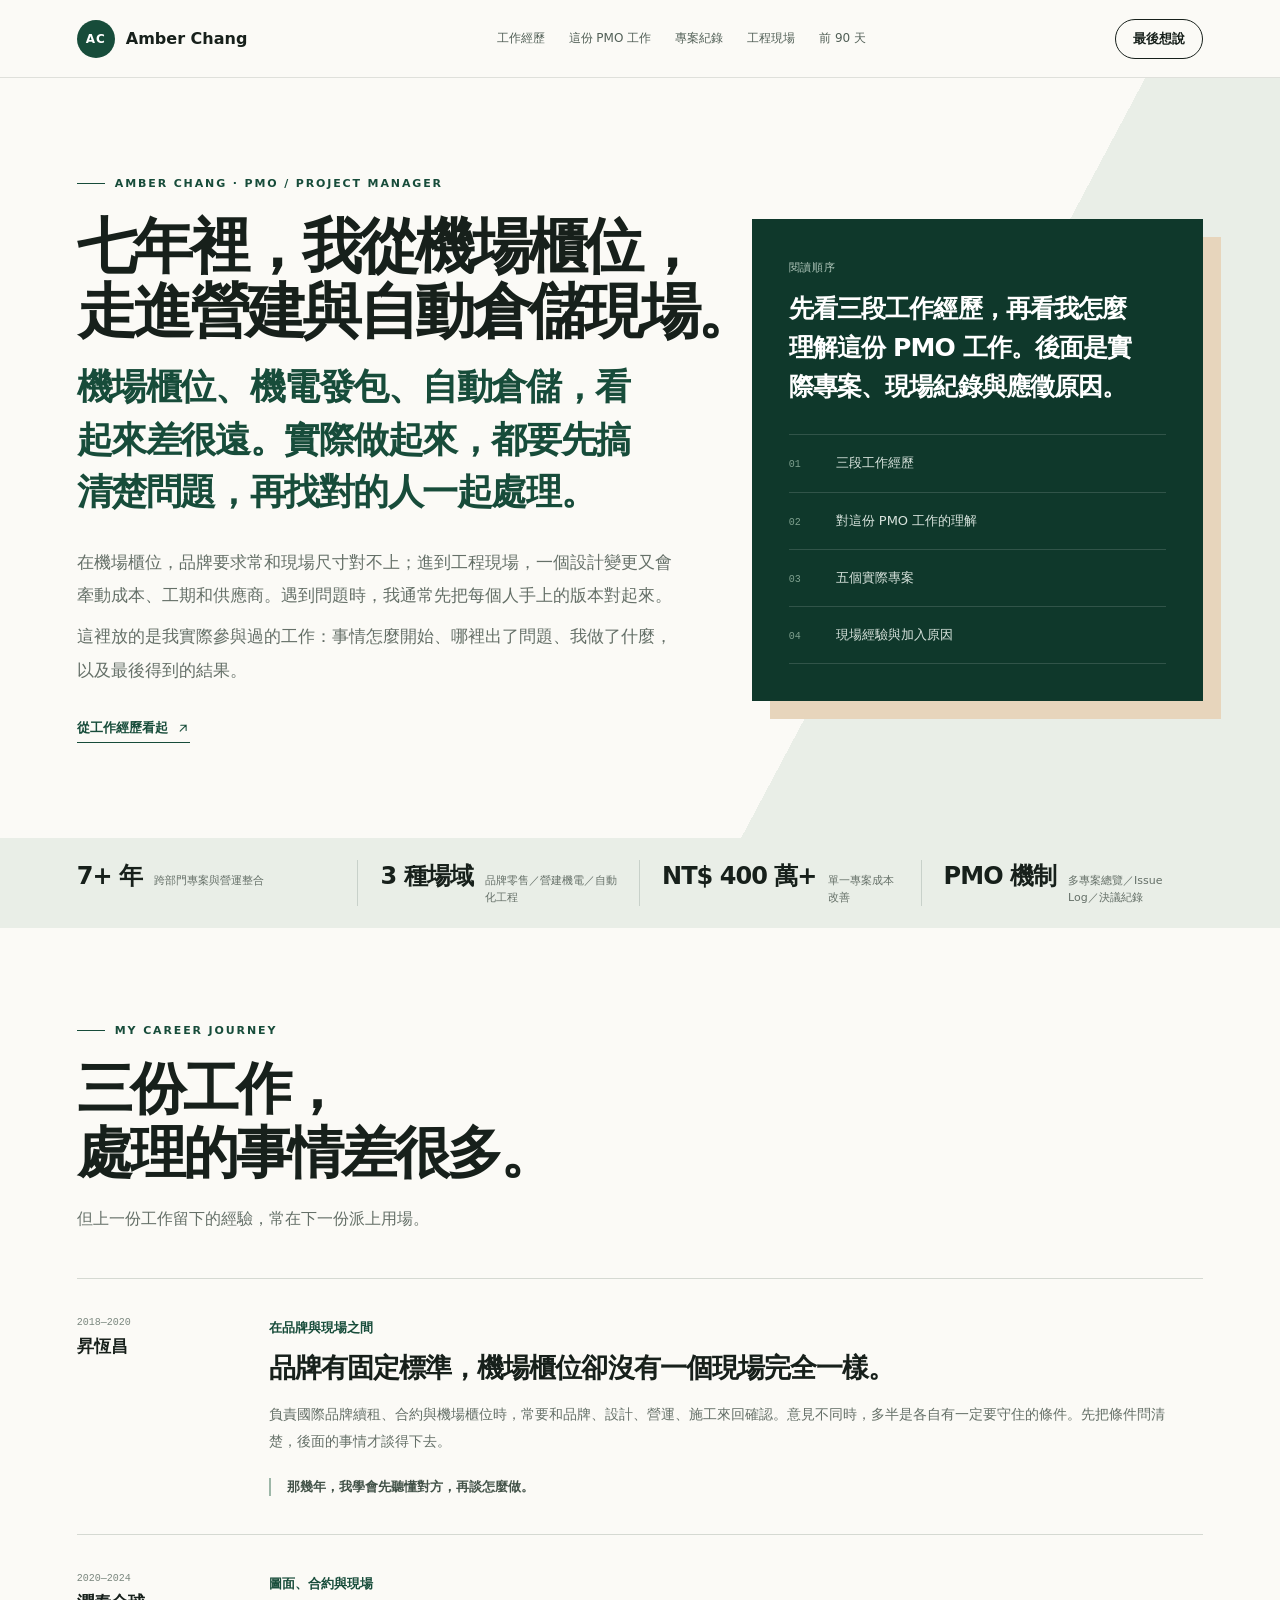
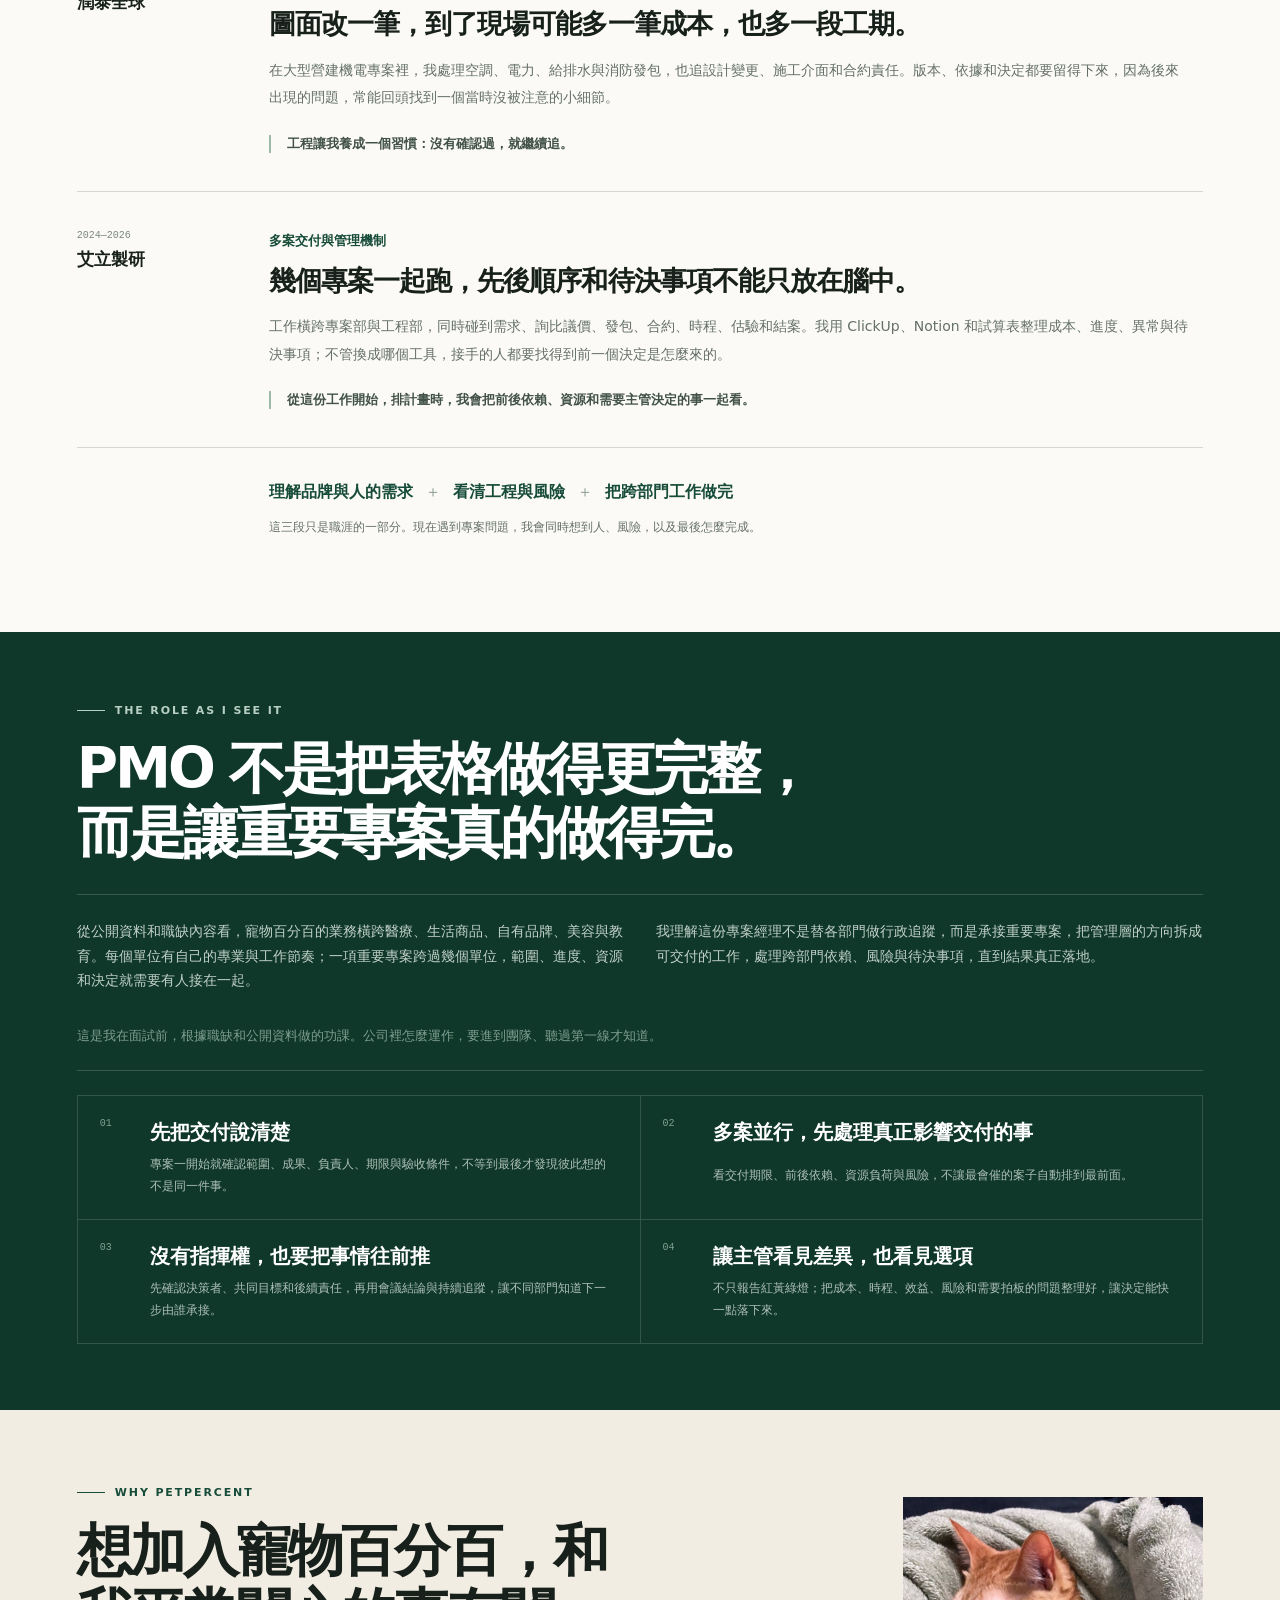
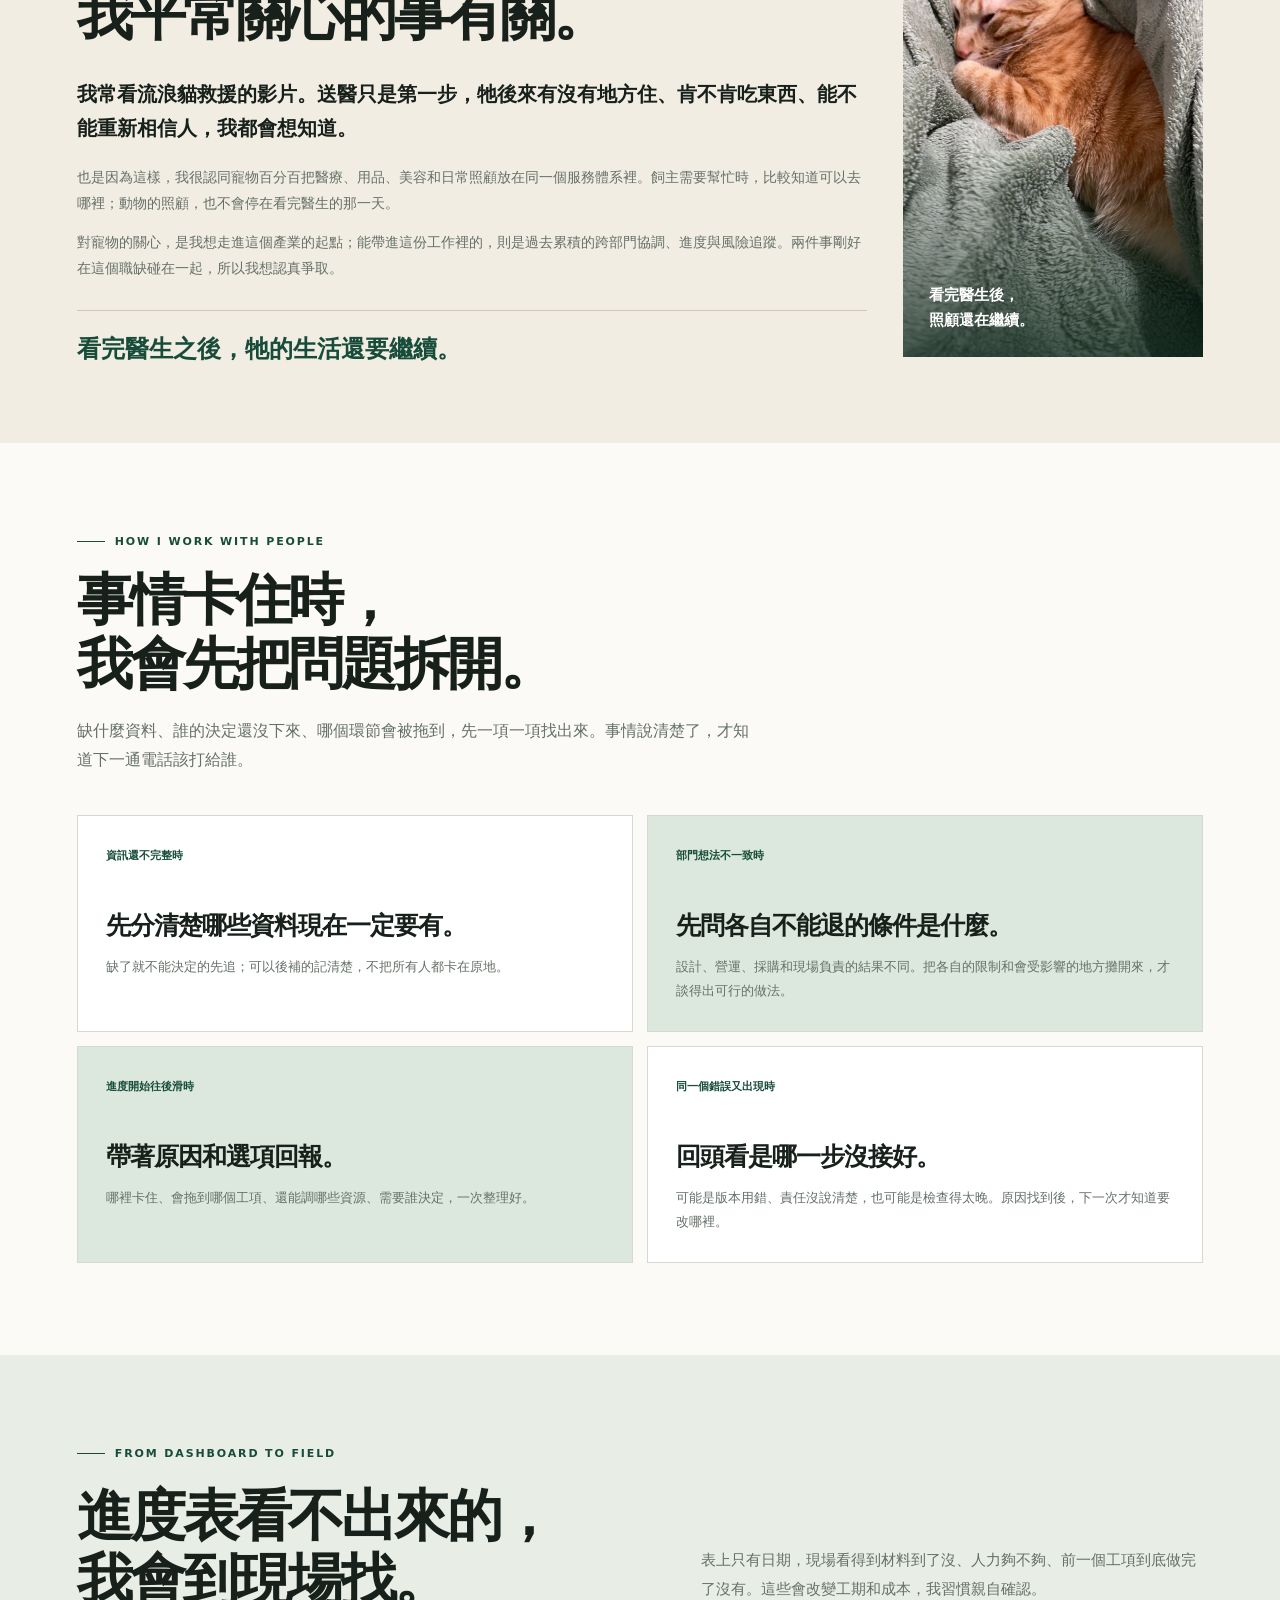
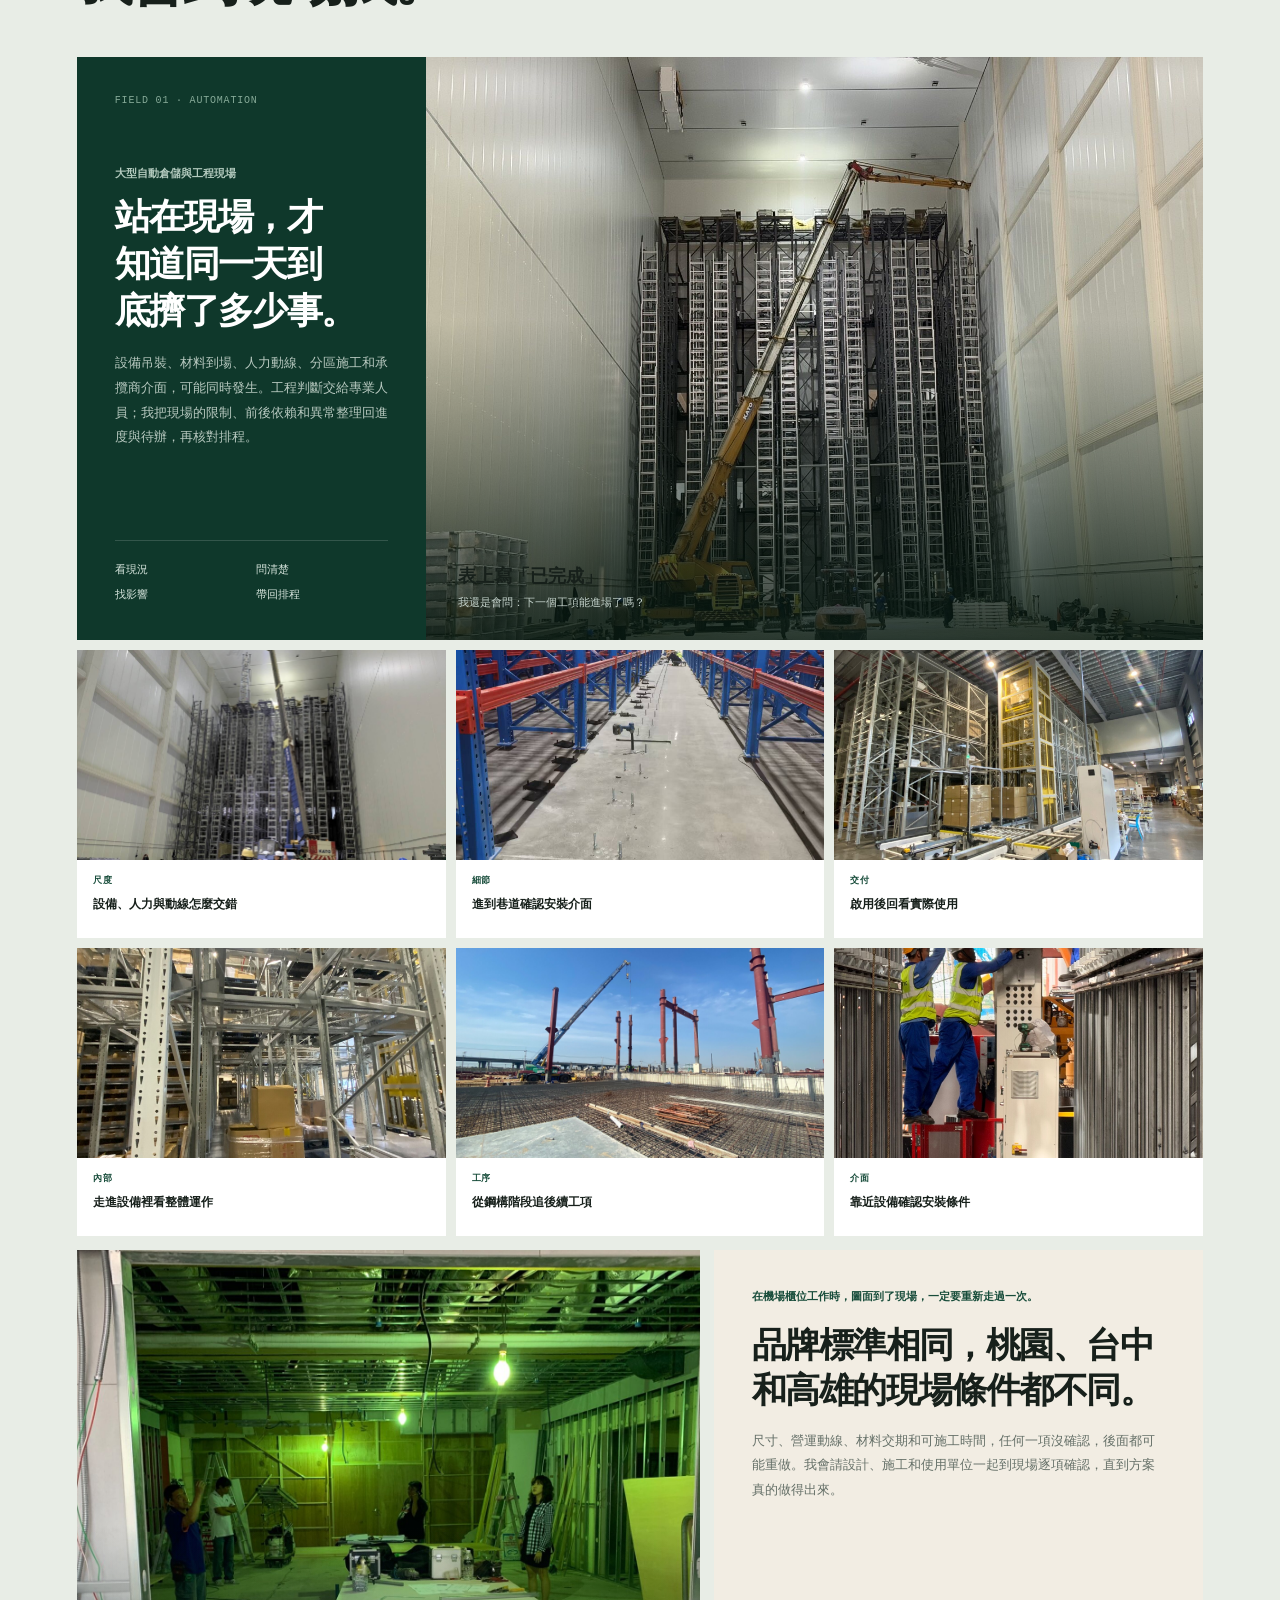
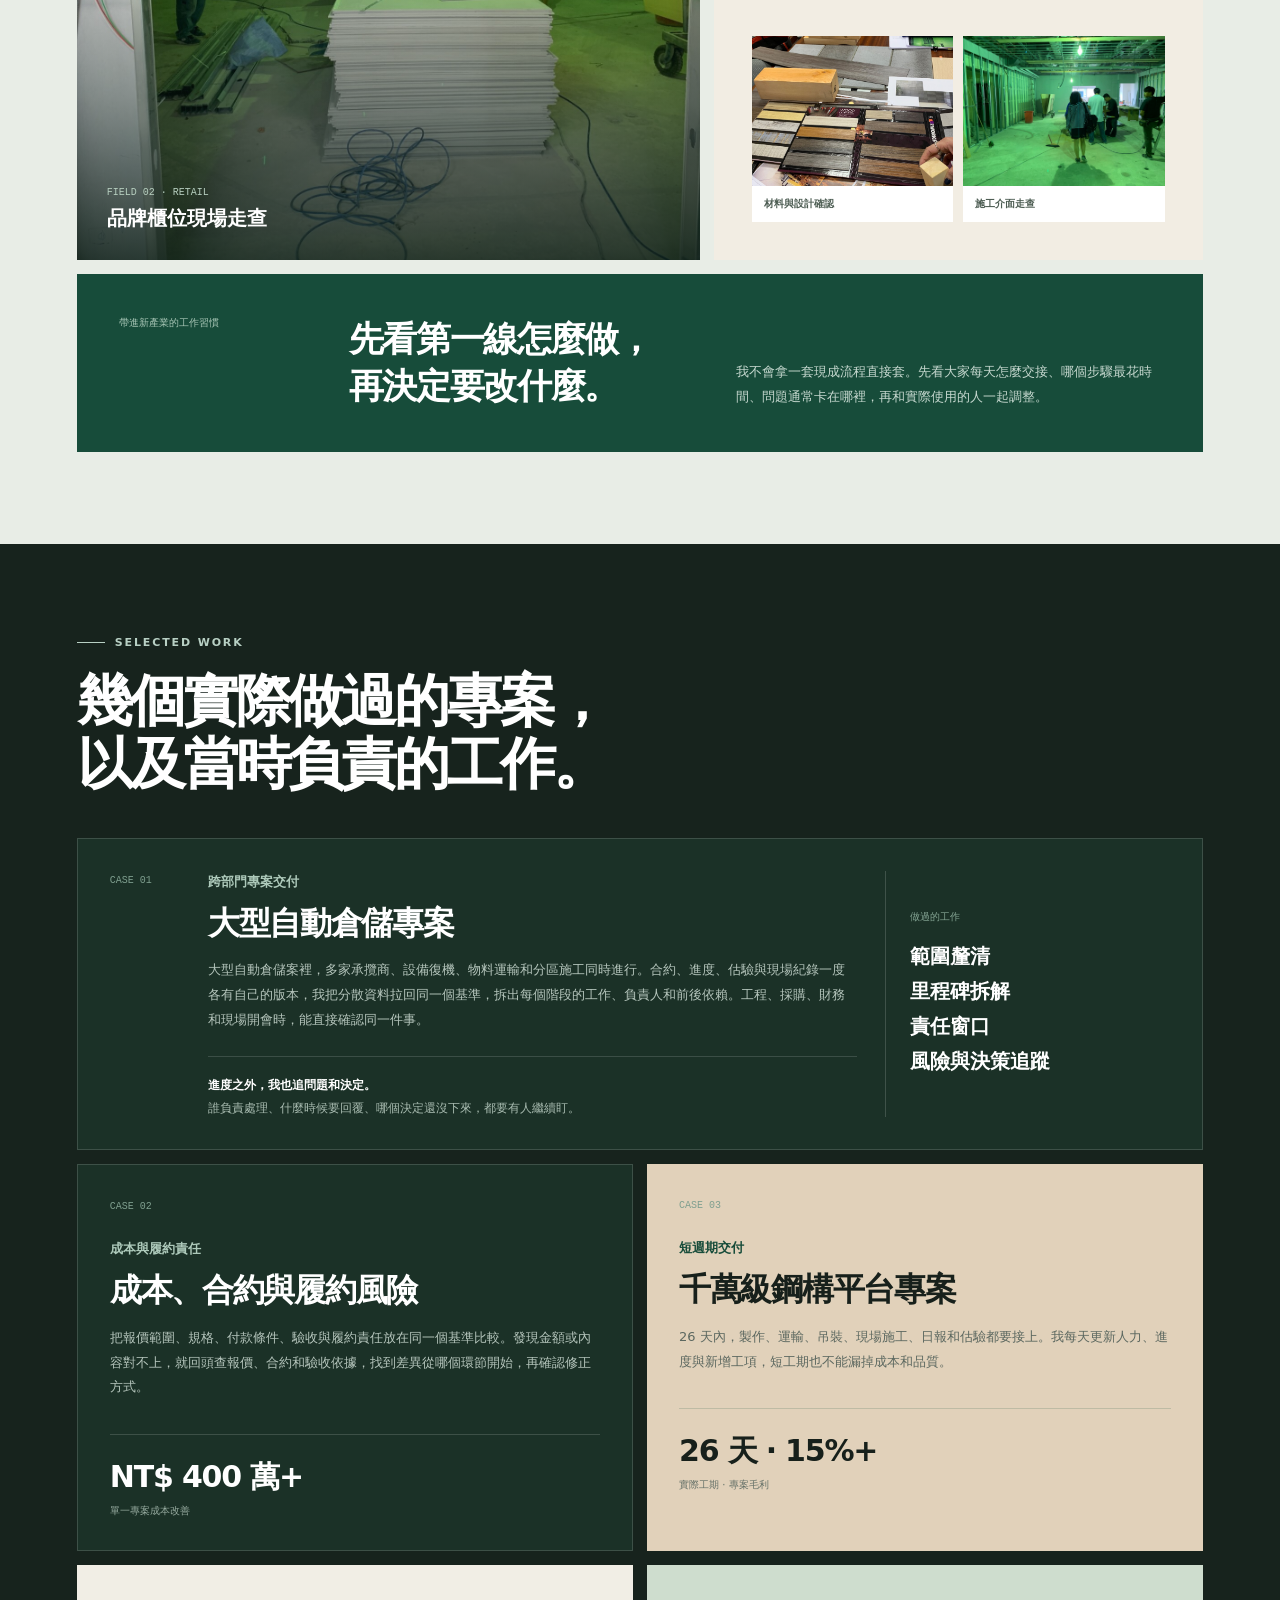
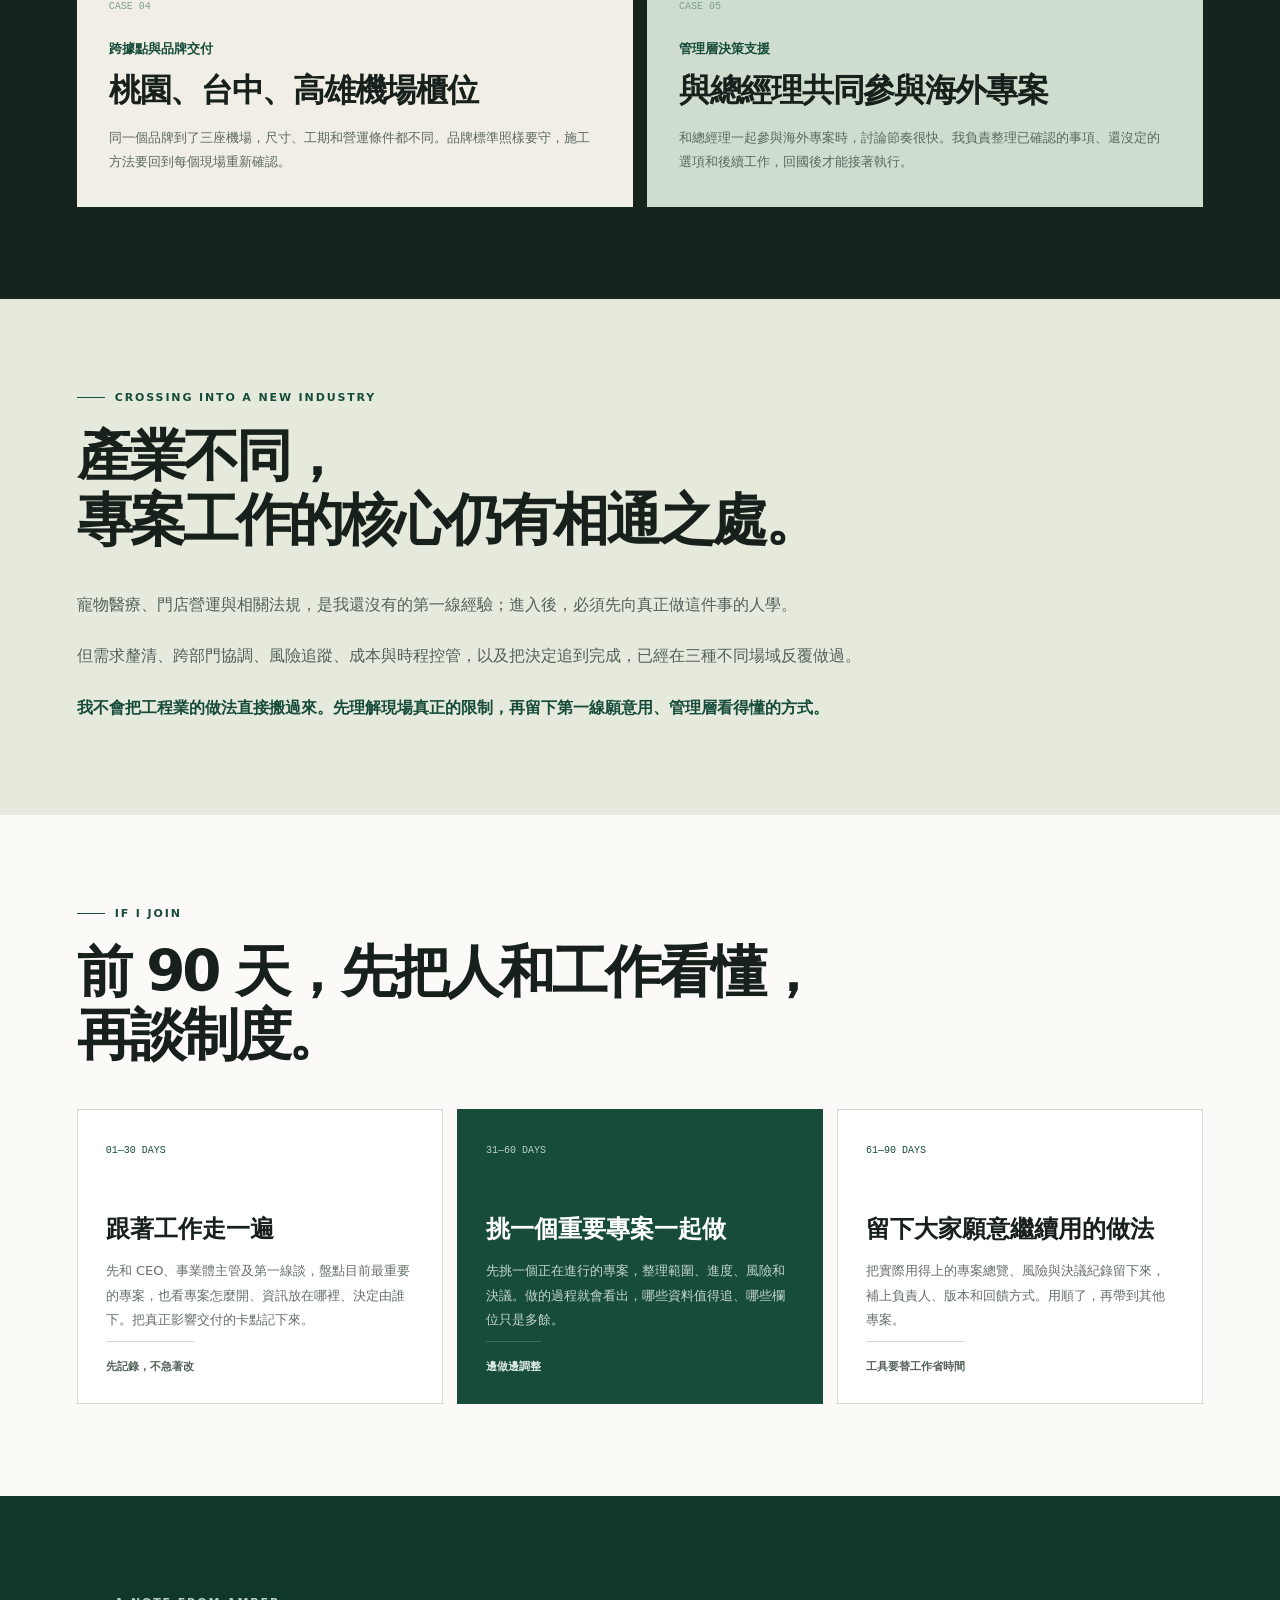
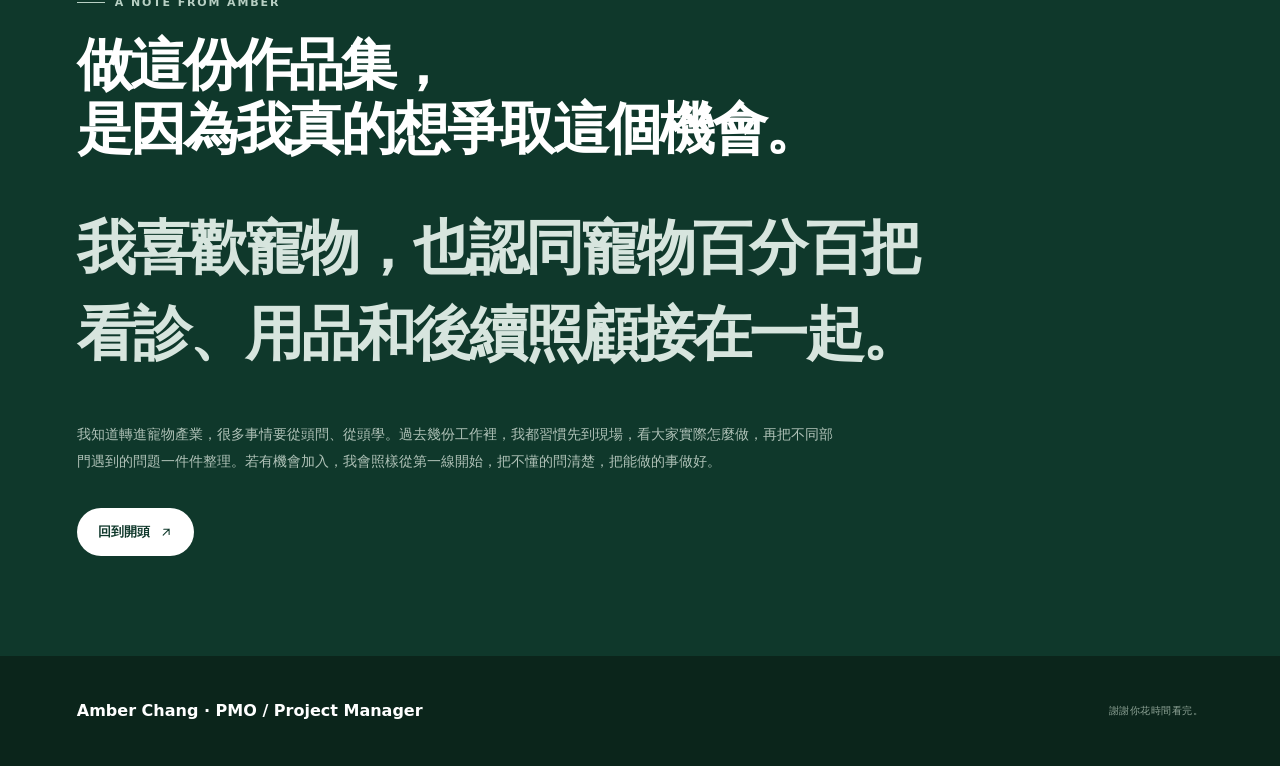
==== commit 7cc7315f: "Refine portfolio for PMO Project Manager role" ====
--- a/index.html
+++ b/index.html
@@ -4,10 +4,10 @@
   <meta charset="utf-8">
   <meta name="viewport" content="width=device-width, initial-scale=1">
   <title>Amber Chang｜PMO Project Manager 作品集</title>
-  <meta name="description" content="Amber Chang 的專案管理作品集：品牌櫃位、營建機電與自動倉儲專案的實際工作紀錄。">
+  <meta name="description" content="Amber Chang 的 PMO Project Manager 作品集：七年以上跨部門專案經驗，涵蓋多案交付、成本風險、現場協調與管理資訊整合。">
   <link rel="canonical" href="https://amberchang0718.github.io/">
   <meta property="og:title" content="Amber Chang｜PMO Project Manager">
-  <meta property="og:description" content="從品牌櫃位到工程現場，記錄 Amber Chang 做過的專案與工作方法。">
+  <meta property="og:description" content="從機場櫃位、營建機電到自動倉儲，記錄 Amber Chang 如何把跨部門專案從需求推到交付。">
   <meta property="og:type" content="website">
   <meta property="og:locale" content="zh_TW">
   <meta property="og:site_name" content="Amber 專案管理作品集">
@@ -18,10 +18,450 @@
   <meta property="og:image:alt" content="Amber Chang 專案管理作品集封面">
   <meta name="twitter:card" content="summary_large_image">
   <meta name="twitter:title" content="Amber Chang｜PMO Project Manager">
-  <meta name="twitter:description" content="從品牌櫃位到工程現場，記錄 Amber Chang 做過的專案與工作方法。">
+  <meta name="twitter:description" content="從機場櫃位、營建機電到自動倉儲，記錄 Amber Chang 如何把跨部門專案從需求推到交付。">
   <meta name="twitter:image" content="https://amberchang0718.github.io/og.jpg">
   <link rel="icon" href="/favicon.svg" type="image/svg+xml">
   <link rel="stylesheet" href="/style.css">
 </head>
-<body><main><header class="site-header"><a class="brand" href="#top"><span class="brand-mark">AC</span><span>Amber Chang</span></a><nav aria-label="主要導覽"><a href="#journey">工作經歷</a><a href="#role">這份 PMO 工作</a><a href="#field">工程現場</a><a href="#evidence">專案紀錄</a><a href="#future">前 90 天</a></nav><a class="header-cta" href="#closing">最後想說</a></header><section class="hero" id="top"><div class="hero-copy"><p class="eyebrow"><span></span> AMBER CHANG · PMO / PROJECT MANAGER</p><h1><span class="hero-line">七年裡，我從機場櫃位，</span><span class="hero-line">走進營建與自動倉儲現場。</span><em>機場櫃位、機電發包、自動倉儲，看起來差很遠。實際做起來，都要先搞清楚問題，再找對的人一起處理。</em></h1><p class="hero-intro">在機場櫃位，品牌要求常和現場尺寸對不上；進到工程現場，一個設計變更又會牽動成本、工期和供應商。遇到問題時，我通常先把每個人手上的版本對起來。</p><p class="hero-intro second">這裡放的是我實際參與過的工作：事情怎麼開始、哪裡出了問題、我做了什麼，以及最後得到的結果。</p><a class="text-link" href="#journey">從工作經歷看起 <svg viewBox="0 0 24 24" aria-hidden="true"><path d="M7 17 17 7M8 7h9v9"></path></svg></a></div><aside class="reader-note"><span>閱讀順序</span><h2>先看工作經歷，再看工程與櫃位現場。後面放了幾個實際專案，也寫了我為什麼想來。</h2><ol><li><b>01</b><p>三段工作經歷</p></li><li><b>02</b><p>工程與櫃位現場</p></li><li><b>03</b><p>五個專案紀錄</p></li><li><b>04</b><p>應徵這份工作的原因</p></li></ol></aside></section><section class="summary-strip" aria-label="職涯摘要"><div><strong>7+ 年</strong><span>專案、採購與合約工作</span></div><div><strong>3 種場域</strong><span>品牌零售／營建機電／自動化工程</span></div><div><strong>NT$ 400 萬+</strong><span>累計成本改善</span></div><div><strong>ClickUp／Notion</strong><span>專案追蹤與管理工具</span></div></section><section class="journey-section" id="journey"><div class="section-intro sticky"><p class="eyebrow"><span></span> MY CAREER JOURNEY</p><h2>三份工作，<br/>處理的事情差很多。</h2><p>但上一份工作留下的經驗，常在下一份派上用場。</p></div><div class="timeline"><article><div class="timeline-meta"><span>2018—2020</span><b>昇恆昌</b></div><div class="timeline-copy"><small>在品牌與現場之間</small><h3>品牌有固定標準，機場櫃位卻沒有一個現場完全一樣。</h3><p>負責國際品牌續租、合約與機場櫃位時，常要和品牌、設計、營運、施工來回確認。意見不同時，多半是各自有一定要守住的條件。先把條件問清楚，後面的事情才談得下去。</p><blockquote>那幾年，我學會先聽懂對方，再談怎麼做。</blockquote></div></article><article><div class="timeline-meta"><span>2020—2024</span><b>潤泰全球</b></div><div class="timeline-copy"><small>圖面、合約與現場</small><h3>圖面改一筆，到了現場可能多一筆成本，也多一段工期。</h3><p>在大型營建機電專案裡，我處理空調、電力、給排水與消防發包，也追設計變更、施工介面和合約責任。版本、依據和決定都要留得下來，因為後來出現的問題，常能回頭找到一個當時沒被注意的小細節。</p><blockquote>工程讓我養成一個習慣：沒有確認過，就繼續追。</blockquote></div></article><article><div class="timeline-meta"><span>2024—2026</span><b>艾立製研</b></div><div class="timeline-copy"><small>一個人同時顧多件事</small><h3>幾個專案一起跑，每個人手上很容易出現不同版本。</h3><p>這份工作同時碰到需求、詢比議價、發包、合約、時程、估驗和結案。我也用 ClickUp、Notion 和試算表整理成本、進度、異常與待決事項。不管用哪個工具，換人接手時都要找得到前一個決定是怎麼來的。</p><blockquote>從這份工作開始，排計畫時，我會連前後工序和其他部門一起看。</blockquote></div></article><div class="journey-sum"><b>理解品牌與人的需求</b><span>＋</span><b>看清工程與風險</b><span>＋</span><b>把跨部門工作做完</b><p>這三段只是職涯的一部分。現在遇到專案問題，我會同時想到人、風險，以及最後怎麼完成。</p></div></div></section><section class="role-section" id="role"><div class="role-heading"><p class="eyebrow light"><span></span> THE ROLE AS I SEE IT</p><h2>公司專案愈多，光靠記憶和口頭交代，<br/>事情很容易漏掉。</h2></div><div class="company-context"><p>從公開資料和職缺內容看，寵物百分百的業務包括醫療、生活商品、自有品牌、美容與教育。每個單位有自己的工作節奏；同一個專案跨過幾個單位，進度、資訊和決定就更容易散掉。</p><p>表格只是工具。這份職缺裡，我看到 PMO 要追的是：事情卡在哪裡、誰還沒拿到需要的資訊，以及哪一個決定正在等主管。</p><small>這是我在面試前，根據職缺和公開資料做的功課。公司裡怎麼運作，要進到團隊、聽過第一線才知道。</small></div><div class="role-grid"><article><span>01</span><h3>事情多時，先確認順序</h3><p>哪些要現在決定、哪些可以晚一點、延後會影響誰，先整理給主管判斷。</p></article><article><span>02</span><h3>卡住的地方要如實回報</h3><p>進度表如果只寫順利，主管就看不到哪裡需要幫忙。卡點、原因和需要的協助提早說，團隊才有時間處理。</p></article><article><span>03</span><h3>回報延誤時，連同選項一起說</h3><p>會影響哪裡、有哪些調整方法、要請誰決定，一次說清楚。</p></article><article><span>04</span><h3>工具要讓人願意用</h3><p>欄位太多、流程太長，更新很容易變成負擔。先保留工作真的需要的部分，再看哪裡要補。</p></article></div></section><section class="motivation-section"><div class="motivation-layout"><div class="motivation-content"><div class="motivation-title"><p class="eyebrow"><span></span> WHY PETPERCENT</p><h2>想加入寵物百分百，和我平常關心的事有關。</h2></div><div class="motivation-copy"><p class="lead">我常看流浪貓救援的影片。送醫只是第一步，牠後來有沒有地方住、肯不肯吃東西、能不能重新相信人，我都會想知道。</p><p>也是因為這樣，我很認同寵物百分百把醫療、用品、美容和日常照顧放在同一個服務體系裡。飼主需要幫忙時，比較知道可以去哪裡；動物的照顧，也不會停在看完醫生的那一天。</p><p>對寵物的關心，是我想走進這個產業的起點；能帶進這份工作裡的，則是過去累積的跨部門協調、進度與風險追蹤。兩件事剛好在這個職缺碰在一起，所以我想認真爭取。</p><blockquote>看完醫生之後，牠的生活還要繼續。</blockquote></div></div><figure class="motivation-photo"><img src="/pet-care.jpg" alt="裹著毛毯休息的橘貓" loading="lazy" decoding="async"/><figcaption>看完醫生後，<br/>照顧還在繼續。</figcaption></figure></div></section><section class="behavior-section"><div class="section-intro"><p class="eyebrow"><span></span> HOW I WORK WITH PEOPLE</p><h2>事情卡住時，<br/>我會先把問題拆開。</h2><p>缺什麼資料、誰的決定還沒下來、哪個環節會被拖到，先一項一項找出來。事情說清楚了，才知道下一通電話該打給誰。</p></div><div class="behavior-list"><article><span>資訊還不完整時</span><h3>先分清楚哪些資料現在一定要有。</h3><p>缺了就不能決定的先追；可以後補的記清楚，不把所有人都卡在原地。</p></article><article><span>部門想法不一致時</span><h3>先問各自不能退的條件是什麼。</h3><p>設計、營運、採購和現場負責的結果不同。把各自的限制和會受影響的地方攤開來，才談得出可行的做法。</p></article><article><span>進度開始往後滑時</span><h3>帶著原因和選項回報。</h3><p>哪裡卡住、會拖到哪個工項、還能調哪些資源、需要誰決定，一次整理好。</p></article><article><span>同一個錯誤又出現時</span><h3>回頭看是哪一步沒接好。</h3><p>可能是版本用錯、責任沒說清楚，也可能是檢查得太晚。原因找到後，下一次才知道要改哪裡。</p></article></div></section><section class="field-section" id="field"><div class="field-heading"><p class="eyebrow"><span></span> FROM DASHBOARD TO FIELD</p><h2>進度表看不出來的，<br/>我會到現場找。</h2><p>表上只有日期，現場看得到材料到了沒、人力夠不夠、前一個工項到底做完了沒有。這些會改變工期和成本，我習慣親自確認。</p></div><article class="field-hero"><div class="field-hero-copy"><span class="field-no">FIELD 01 · AUTOMATION</span><div><small>大型自動倉儲與工程現場</small><h3>站在現場，才知道同一天到底擠了多少事。</h3><p>設備吊裝、材料到場、人力動線、分區施工和承攬商介面，可能同時發生。工程判斷交給專業人員；我把現場的限制、前後依賴和異常整理回進度與待辦，再核對排程。</p></div><ul aria-label="現場工作方法"><li>看現況</li><li>問清楚</li><li>找影響</li><li>帶回排程</li></ul></div><figure class="field-hero-photo"><img src="/field-automation-lift.jpg" alt="大型自動倉儲現場進行設備吊裝" loading="lazy" decoding="async"/><figcaption><b>表上寫「已完成」</b><span>我還是會問：下一個工項能進場了嗎？</span></figcaption></figure></article><div class="field-gallery" aria-label="不同施工階段的現場觀察"><figure><img src="/field-highbay-install.jpg" alt="大型高架倉儲施工與吊裝現場" loading="lazy" decoding="async"/><figcaption><span>尺度</span><b>設備、人力與動線怎麼交錯</b></figcaption></figure><figure><img src="/field-aisle-inspection.jpg" alt="自動倉儲貨架巷道與安裝細節" loading="lazy" decoding="async"/><figcaption><span>細節</span><b>進到巷道確認安裝介面</b></figcaption></figure><figure><img src="/field-system-operating.jpg" alt="輸送設備與貨架系統投入運作的現場" loading="lazy" decoding="async"/><figcaption><span>交付</span><b>啟用後回看實際使用</b></figcaption></figure><figure><img src="/field-racking-interior.jpg" alt="貨架系統內部的輸送與儲位結構" loading="lazy" decoding="async"/><figcaption><span>內部</span><b>走進設備裡看整體運作</b></figcaption></figure><figure><img src="/field-structure-install.jpg" alt="營建現場進行大型鋼構柱吊裝" loading="lazy" decoding="async"/><figcaption><span>工序</span><b>從鋼構階段追後續工項</b></figcaption></figure><figure><img src="/field-equipment-interface.jpg" alt="自動倉儲設備安裝時，工程人員確認機械介面" loading="lazy" decoding="async"/><figcaption><span>介面</span><b>靠近設備確認安裝條件</b></figcaption></figure></div><article class="retail-field-story"><div class="retail-photo-main"><img src="/field-retail-site.jpg" alt="品牌櫃位施工期間的團隊現場走查" loading="lazy" decoding="async"/><div><span>FIELD 02 · RETAIL</span><b>品牌櫃位現場走查</b></div></div><div class="retail-field-copy"><small>在機場櫃位工作時，圖面到了現場，一定要重新走過一次。</small><h3>品牌標準相同，桃園、台中和高雄的現場條件都不同。</h3><p>尺寸、營運動線、材料交期和可施工時間，任何一項沒確認，後面都可能重做。我會請設計、施工和使用單位一起到現場逐項確認，直到方案真的做得出來。</p><div class="retail-mini-gallery"><figure><img src="/field-material-review.jpg" alt="會議桌上進行材料與設計樣本確認" loading="lazy" decoding="async"/><figcaption>材料與設計確認</figcaption></figure><figure><img src="/field-retail-walkthrough.jpg" alt="與設計和施工團隊走查尚在施作的櫃位" loading="lazy" decoding="async"/><figcaption>施工介面走查</figcaption></figure></div></div></article><div class="store-bridge"><span>帶進新產業的工作習慣</span><h3>先看第一線怎麼做，<br/>再決定要改什麼。</h3><p>我不會拿一套現成流程直接套。先看大家每天怎麼交接、哪個步驟最花時間、問題通常卡在哪裡，再和實際使用的人一起調整。</p></div></section><section class="evidence-section" id="evidence"><div class="evidence-heading"><p class="eyebrow light"><span></span> SELECTED WORK</p><h2>幾個實際做過的專案，<br/>以及當時負責的工作。</h2></div><article class="case main-case"><div class="case-index">CASE 01</div><div class="case-copy"><small>跨部門專案協調</small><h3>大型自動倉儲專案</h3><p>大型自動倉儲案裡，多家承攬商、設備復機、物料運輸和分區施工同時進行。合約、進度、估驗與現場紀錄一度各有自己的版本，我重新核對資料，拆出每個階段的工作、負責人和前後依賴。工程、採購、財務和現場開會時，能直接確認同一件事。</p><div class="case-reflection"><b>進度之外，我也追問題和決定。</b><span>誰負責處理、什麼時候要回覆、哪個決定還沒下來，都要有人繼續盯。</span></div></div><div class="case-result"><span>做過的工作</span><strong>範圍釐清<br/>里程碑拆解<br/>風險預警<br/>異常追蹤</strong></div></article><div class="case-grid"><article class="case"><div class="case-index">CASE 02</div><small>成本與品質責任</small><h3>採購、合約與付款稽核</h3><p>詢比議價時先確認條件，簽約前把責任寫清楚，驗收與付款時再逐項核對。發現金額或內容對不上，就回頭查報價、合約和驗收依據，找到差異是從哪一張單據、哪個環節開始。</p><div class="number"><strong>NT$ 400 萬+</strong><span>累計成本改善</span></div></article><article class="case warm"><div class="case-index">CASE 03</div><small>短週期交付</small><h3>千萬級鋼構平台專案</h3><p>26 天內，製作、運輸、吊裝、現場施工、日報和估驗都要接上。我每天更新人力、進度與新增工項，短工期也不能漏掉成本和品質。</p><div class="number"><strong>26 天 · 15%+</strong><span>實際工期 · 專案毛利</span></div></article><article class="case pale"><div class="case-index">SCENE 04</div><small>現場與關係協調</small><h3>桃園、台中、高雄機場櫃位</h3><p>同一個品牌到了三座機場，尺寸、工期和營運條件都不同。品牌標準照樣要守，施工方法要回到每個現場重新確認。</p></article><article class="case sage"><div class="case-index">SCENE 05</div><small>高階溝通</small><h3>與總經理共同參與海外專案</h3><p>和總經理一起參與海外專案時，討論節奏很快。我負責整理已確認的事項、還沒定的選項和後續工作，回國後才能接著執行。</p></article></div></section><section class="honesty-section"><div><p class="eyebrow"><span></span> CROSSING INTO A NEW INDUSTRY</p><h2>寵物產業是新的，<br/>要學的東西很多。</h2></div><div class="honesty-copy"><p>過去做的是品牌零售、營建機電與自動化工程。我沒有寵物醫療、門店營運或相關法規的第一線經驗，這些都要重新學。</p><p>需求釐清、跨部門協調、風險追蹤、成本與時程控管，以及把決定追到完成，這些工作我在不同專案裡都做過。</p><p>如果加入，我會先跟第一線學。工程業的做法不會直接搬過來；實際使用的人覺得有幫助，才留下。</p></div></section><section class="future-section" id="future"><div class="future-heading"><p class="eyebrow"><span></span> IF I JOIN</p><h2>前 90 天，先把人和工作看懂，<br/>再談制度。</h2></div><div class="future-grid"><article><span>01—30 DAYS</span><h3>跟著工作走一遍</h3><p>先和 CEO、事業體主管及第一線談，也看目前專案怎麼開、資訊放在哪裡、決定由誰下。把大家每天最常卡住的地方記下來。</p><b>先記錄，不急著改</b></article><article><span>31—60 DAYS</span><h3>挑一個重要專案一起做</h3><p>先挑一個正在進行的專案，整理範圍、進度、風險和決議。做的過程就會看出，哪些資料值得追、哪些欄位只是多餘。</p><b>邊做邊調整</b></article><article><span>61—90 DAYS</span><h3>留下大家願意繼續用的做法</h3><p>把有效的部分補上負責人、版本和回饋方式。用順了，再帶到其他專案；沒人使用的欄位就刪掉。</p><b>工具要替工作省時間</b></article></div></section><section class="closing-section" id="closing"><p class="eyebrow light"><span></span> A NOTE FROM AMBER</p><h2>做這份作品集，<br/>是因為我真的想爭取這個機會。</h2><blockquote>我喜歡寵物，也認同寵物百分百把看診、用品和後續照顧接在一起。</blockquote><p>我知道轉進寵物產業，很多事情要從頭問、從頭學。過去幾份工作裡，我都習慣先到現場，看大家實際怎麼做，再把不同部門遇到的問題一件件整理。若有機會加入，我會照樣從第一線開始，把不懂的問清楚，把能做的事做好。</p><a class="button light-button" href="#top">回到開頭 <svg viewBox="0 0 24 24" aria-hidden="true"><path d="M7 17 17 7M8 7h9v9"></path></svg></a></section><footer><strong>Amber Chang · PMO / Project Manager</strong><span>謝謝你花時間看完。</span></footer></main></body>
+<body>
+<main>
+<header class="site-header">
+<a class="brand" href="#top">
+<span class="brand-mark">AC</span>
+<span>Amber Chang</span>
+</a>
+<nav aria-label="主要導覽">
+<a href="#journey">工作經歷</a>
+<a href="#role">這份 PMO 工作</a>
+<a href="#evidence">專案紀錄</a>
+<a href="#field">工程現場</a>
+<a href="#future">前 90 天</a>
+</nav>
+<a class="header-cta" href="#closing">最後想說</a>
+</header>
+<section class="hero" id="top">
+<div class="hero-copy">
+<p class="eyebrow">
+<span>
+</span> AMBER CHANG · PMO / PROJECT MANAGER</p>
+<h1>
+<span class="hero-line">七年裡，我從機場櫃位，</span>
+<span class="hero-line">走進營建與自動倉儲現場。</span>
+<em>機場櫃位、機電發包、自動倉儲，看起來差很遠。實際做起來，都要先搞清楚問題，再找對的人一起處理。</em>
+</h1>
+<p class="hero-intro">在機場櫃位，品牌要求常和現場尺寸對不上；進到工程現場，一個設計變更又會牽動成本、工期和供應商。遇到問題時，我通常先把每個人手上的版本對起來。</p>
+<p class="hero-intro second">這裡放的是我實際參與過的工作：事情怎麼開始、哪裡出了問題、我做了什麼，以及最後得到的結果。</p>
+<a class="text-link" href="#journey">從工作經歷看起 <svg viewBox="0 0 24 24" aria-hidden="true">
+<path d="M7 17 17 7M8 7h9v9">
+</path>
+</svg>
+</a>
+</div>
+<aside class="reader-note">
+<span>閱讀順序</span>
+<h2>先看三段工作經歷，再看我怎麼理解這份 PMO 工作。後面是實際專案、現場紀錄與應徵原因。</h2>
+<ol>
+<li>
+<b>01</b>
+<p>三段工作經歷</p>
+</li>
+<li>
+<b>02</b>
+<p>對這份 PMO 工作的理解</p>
+</li>
+<li>
+<b>03</b>
+<p>五個實際專案</p>
+</li>
+<li>
+<b>04</b>
+<p>現場經驗與加入原因</p>
+</li>
+</ol>
+</aside>
+</section>
+<section class="summary-strip" aria-label="職涯摘要">
+<div>
+<strong>7+ 年</strong>
+<span>跨部門專案與營運整合</span>
+</div>
+<div>
+<strong>3 種場域</strong>
+<span>品牌零售／營建機電／自動化工程</span>
+</div>
+<div>
+<strong>NT$ 400 萬+</strong>
+<span>單一專案成本改善</span>
+</div>
+<div>
+<strong>PMO 機制</strong>
+<span>多專案總覽／Issue Log／決議紀錄</span>
+</div>
+</section>
+<section class="journey-section" id="journey">
+<div class="section-intro sticky">
+<p class="eyebrow">
+<span>
+</span> MY CAREER JOURNEY</p>
+<h2>三份工作，<br/>處理的事情差很多。</h2>
+<p>但上一份工作留下的經驗，常在下一份派上用場。</p>
+</div>
+<div class="timeline">
+<article>
+<div class="timeline-meta">
+<span>2018—2020</span>
+<b>昇恆昌</b>
+</div>
+<div class="timeline-copy">
+<small>在品牌與現場之間</small>
+<h3>品牌有固定標準，機場櫃位卻沒有一個現場完全一樣。</h3>
+<p>負責國際品牌續租、合約與機場櫃位時，常要和品牌、設計、營運、施工來回確認。意見不同時，多半是各自有一定要守住的條件。先把條件問清楚，後面的事情才談得下去。</p>
+<blockquote>那幾年，我學會先聽懂對方，再談怎麼做。</blockquote>
+</div>
+</article>
+<article>
+<div class="timeline-meta">
+<span>2020—2024</span>
+<b>潤泰全球</b>
+</div>
+<div class="timeline-copy">
+<small>圖面、合約與現場</small>
+<h3>圖面改一筆，到了現場可能多一筆成本，也多一段工期。</h3>
+<p>在大型營建機電專案裡，我處理空調、電力、給排水與消防發包，也追設計變更、施工介面和合約責任。版本、依據和決定都要留得下來，因為後來出現的問題，常能回頭找到一個當時沒被注意的小細節。</p>
+<blockquote>工程讓我養成一個習慣：沒有確認過，就繼續追。</blockquote>
+</div>
+</article>
+<article>
+<div class="timeline-meta">
+<span>2024—2026</span>
+<b>艾立製研</b>
+</div>
+<div class="timeline-copy">
+<small>多案交付與管理機制</small>
+<h3>幾個專案一起跑，先後順序和待決事項不能只放在腦中。</h3>
+<p>工作橫跨專案部與工程部，同時碰到需求、詢比議價、發包、合約、時程、估驗和結案。我用 ClickUp、Notion 和試算表整理成本、進度、異常與待決事項；不管換成哪個工具，接手的人都要找得到前一個決定是怎麼來的。</p>
+<blockquote>從這份工作開始，排計畫時，我會把前後依賴、資源和需要主管決定的事一起看。</blockquote>
+</div>
+</article>
+<div class="journey-sum">
+<b>理解品牌與人的需求</b>
+<span>＋</span>
+<b>看清工程與風險</b>
+<span>＋</span>
+<b>把跨部門工作做完</b>
+<p>這三段只是職涯的一部分。現在遇到專案問題，我會同時想到人、風險，以及最後怎麼完成。</p>
+</div>
+</div>
+</section>
+<section class="role-section" id="role">
+<div class="role-heading">
+<p class="eyebrow light">
+<span>
+</span> THE ROLE AS I SEE IT</p>
+<h2>PMO 不是把表格做得更完整，<br/>而是讓重要專案真的做得完。</h2>
+</div>
+<div class="company-context">
+<p>從公開資料和職缺內容看，寵物百分百的業務橫跨醫療、生活商品、自有品牌、美容與教育。每個單位有自己的專業與工作節奏；一項重要專案跨過幾個單位，範圍、進度、資源和決定就需要有人接在一起。</p>
+<p>我理解這份專案經理不是替各部門做行政追蹤，而是承接重要專案，把管理層的方向拆成可交付的工作，處理跨部門依賴、風險與待決事項，直到結果真正落地。</p>
+<small>這是我在面試前，根據職缺和公開資料做的功課。公司裡怎麼運作，要進到團隊、聽過第一線才知道。</small>
+</div>
+<div class="role-grid">
+<article>
+<span>01</span>
+<h3>先把交付說清楚</h3>
+<p>專案一開始就確認範圍、成果、負責人、期限與驗收條件，不等到最後才發現彼此想的不是同一件事。</p>
+</article>
+<article>
+<span>02</span>
+<h3>多案並行，先處理真正影響交付的事</h3>
+<p>看交付期限、前後依賴、資源負荷與風險，不讓最會催的案子自動排到最前面。</p>
+</article>
+<article>
+<span>03</span>
+<h3>沒有指揮權，也要把事情往前推</h3>
+<p>先確認決策者、共同目標和後續責任，再用會議結論與持續追蹤，讓不同部門知道下一步由誰承接。</p>
+</article>
+<article>
+<span>04</span>
+<h3>讓主管看見差異，也看見選項</h3>
+<p>不只報告紅黃綠燈；把成本、時程、效益、風險和需要拍板的問題整理好，讓決定能快一點落下來。</p>
+</article>
+</div>
+</section>
+<section class="motivation-section">
+<div class="motivation-layout">
+<div class="motivation-content">
+<div class="motivation-title">
+<p class="eyebrow">
+<span>
+</span> WHY PETPERCENT</p>
+<h2>想加入寵物百分百，和我平常關心的事有關。</h2>
+</div>
+<div class="motivation-copy">
+<p class="lead">我常看流浪貓救援的影片。送醫只是第一步，牠後來有沒有地方住、肯不肯吃東西、能不能重新相信人，我都會想知道。</p>
+<p>也是因為這樣，我很認同寵物百分百把醫療、用品、美容和日常照顧放在同一個服務體系裡。飼主需要幫忙時，比較知道可以去哪裡；動物的照顧，也不會停在看完醫生的那一天。</p>
+<p>對寵物的關心，是我想走進這個產業的起點；能帶進這份工作裡的，則是過去累積的跨部門協調、進度與風險追蹤。兩件事剛好在這個職缺碰在一起，所以我想認真爭取。</p>
+<blockquote>看完醫生之後，牠的生活還要繼續。</blockquote>
+</div>
+</div>
+<figure class="motivation-photo">
+<img src="/pet-care.jpg" alt="裹著毛毯休息的橘貓" loading="lazy" decoding="async"/>
+<figcaption>看完醫生後，<br/>照顧還在繼續。</figcaption>
+</figure>
+</div>
+</section>
+<section class="behavior-section">
+<div class="section-intro">
+<p class="eyebrow">
+<span>
+</span> HOW I WORK WITH PEOPLE</p>
+<h2>事情卡住時，<br/>我會先把問題拆開。</h2>
+<p>缺什麼資料、誰的決定還沒下來、哪個環節會被拖到，先一項一項找出來。事情說清楚了，才知道下一通電話該打給誰。</p>
+</div>
+<div class="behavior-list">
+<article>
+<span>資訊還不完整時</span>
+<h3>先分清楚哪些資料現在一定要有。</h3>
+<p>缺了就不能決定的先追；可以後補的記清楚，不把所有人都卡在原地。</p>
+</article>
+<article>
+<span>部門想法不一致時</span>
+<h3>先問各自不能退的條件是什麼。</h3>
+<p>設計、營運、採購和現場負責的結果不同。把各自的限制和會受影響的地方攤開來，才談得出可行的做法。</p>
+</article>
+<article>
+<span>進度開始往後滑時</span>
+<h3>帶著原因和選項回報。</h3>
+<p>哪裡卡住、會拖到哪個工項、還能調哪些資源、需要誰決定，一次整理好。</p>
+</article>
+<article>
+<span>同一個錯誤又出現時</span>
+<h3>回頭看是哪一步沒接好。</h3>
+<p>可能是版本用錯、責任沒說清楚，也可能是檢查得太晚。原因找到後，下一次才知道要改哪裡。</p>
+</article>
+</div>
+</section>
+<section class="field-section" id="field">
+<div class="field-heading">
+<p class="eyebrow">
+<span>
+</span> FROM DASHBOARD TO FIELD</p>
+<h2>進度表看不出來的，<br/>我會到現場找。</h2>
+<p>表上只有日期，現場看得到材料到了沒、人力夠不夠、前一個工項到底做完了沒有。這些會改變工期和成本，我習慣親自確認。</p>
+</div>
+<article class="field-hero">
+<div class="field-hero-copy">
+<span class="field-no">FIELD 01 · AUTOMATION</span>
+<div>
+<small>大型自動倉儲與工程現場</small>
+<h3>站在現場，才知道同一天到底擠了多少事。</h3>
+<p>設備吊裝、材料到場、人力動線、分區施工和承攬商介面，可能同時發生。工程判斷交給專業人員；我把現場的限制、前後依賴和異常整理回進度與待辦，再核對排程。</p>
+</div>
+<ul aria-label="現場工作方法">
+<li>看現況</li>
+<li>問清楚</li>
+<li>找影響</li>
+<li>帶回排程</li>
+</ul>
+</div>
+<figure class="field-hero-photo">
+<img src="/field-automation-lift.jpg" alt="大型自動倉儲現場進行設備吊裝" loading="lazy" decoding="async"/>
+<figcaption>
+<b>表上寫「已完成」</b>
+<span>我還是會問：下一個工項能進場了嗎？</span>
+</figcaption>
+</figure>
+</article>
+<div class="field-gallery" aria-label="不同施工階段的現場觀察">
+<figure>
+<img src="/field-highbay-install.jpg" alt="大型高架倉儲施工與吊裝現場" loading="lazy" decoding="async"/>
+<figcaption>
+<span>尺度</span>
+<b>設備、人力與動線怎麼交錯</b>
+</figcaption>
+</figure>
+<figure>
+<img src="/field-aisle-inspection.jpg" alt="自動倉儲貨架巷道與安裝細節" loading="lazy" decoding="async"/>
+<figcaption>
+<span>細節</span>
+<b>進到巷道確認安裝介面</b>
+</figcaption>
+</figure>
+<figure>
+<img src="/field-system-operating.jpg" alt="輸送設備與貨架系統投入運作的現場" loading="lazy" decoding="async"/>
+<figcaption>
+<span>交付</span>
+<b>啟用後回看實際使用</b>
+</figcaption>
+</figure>
+<figure>
+<img src="/field-racking-interior.jpg" alt="貨架系統內部的輸送與儲位結構" loading="lazy" decoding="async"/>
+<figcaption>
+<span>內部</span>
+<b>走進設備裡看整體運作</b>
+</figcaption>
+</figure>
+<figure>
+<img src="/field-structure-install.jpg" alt="營建現場進行大型鋼構柱吊裝" loading="lazy" decoding="async"/>
+<figcaption>
+<span>工序</span>
+<b>從鋼構階段追後續工項</b>
+</figcaption>
+</figure>
+<figure>
+<img src="/field-equipment-interface.jpg" alt="自動倉儲設備安裝時，工程人員確認機械介面" loading="lazy" decoding="async"/>
+<figcaption>
+<span>介面</span>
+<b>靠近設備確認安裝條件</b>
+</figcaption>
+</figure>
+</div>
+<article class="retail-field-story">
+<div class="retail-photo-main">
+<img src="/field-retail-site.jpg" alt="品牌櫃位施工期間的團隊現場走查" loading="lazy" decoding="async"/>
+<div>
+<span>FIELD 02 · RETAIL</span>
+<b>品牌櫃位現場走查</b>
+</div>
+</div>
+<div class="retail-field-copy">
+<small>在機場櫃位工作時，圖面到了現場，一定要重新走過一次。</small>
+<h3>品牌標準相同，桃園、台中和高雄的現場條件都不同。</h3>
+<p>尺寸、營運動線、材料交期和可施工時間，任何一項沒確認，後面都可能重做。我會請設計、施工和使用單位一起到現場逐項確認，直到方案真的做得出來。</p>
+<div class="retail-mini-gallery">
+<figure>
+<img src="/field-material-review.jpg" alt="會議桌上進行材料與設計樣本確認" loading="lazy" decoding="async"/>
+<figcaption>材料與設計確認</figcaption>
+</figure>
+<figure>
+<img src="/field-retail-walkthrough.jpg" alt="與設計和施工團隊走查尚在施作的櫃位" loading="lazy" decoding="async"/>
+<figcaption>施工介面走查</figcaption>
+</figure>
+</div>
+</div>
+</article>
+<div class="store-bridge">
+<span>帶進新產業的工作習慣</span>
+<h3>先看第一線怎麼做，<br/>再決定要改什麼。</h3>
+<p>我不會拿一套現成流程直接套。先看大家每天怎麼交接、哪個步驟最花時間、問題通常卡在哪裡，再和實際使用的人一起調整。</p>
+</div>
+</section>
+<section class="evidence-section" id="evidence">
+<div class="evidence-heading">
+<p class="eyebrow light">
+<span>
+</span> SELECTED WORK</p>
+<h2>幾個實際做過的專案，<br/>以及當時負責的工作。</h2>
+</div>
+<article class="case main-case">
+<div class="case-index">CASE 01</div>
+<div class="case-copy">
+<small>跨部門專案交付</small>
+<h3>大型自動倉儲專案</h3>
+<p>大型自動倉儲案裡，多家承攬商、設備復機、物料運輸和分區施工同時進行。合約、進度、估驗與現場紀錄一度各有自己的版本，我把分散資料拉回同一個基準，拆出每個階段的工作、負責人和前後依賴。工程、採購、財務和現場開會時，能直接確認同一件事。</p>
+<div class="case-reflection">
+<b>進度之外，我也追問題和決定。</b>
+<span>誰負責處理、什麼時候要回覆、哪個決定還沒下來，都要有人繼續盯。</span>
+</div>
+</div>
+<div class="case-result">
+<span>做過的工作</span>
+<strong>範圍釐清<br/>里程碑拆解<br/>責任窗口<br/>風險與決策追蹤</strong>
+</div>
+</article>
+<div class="case-grid">
+<article class="case">
+<div class="case-index">CASE 02</div>
+<small>成本與履約責任</small>
+<h3>成本、合約與履約風險</h3>
+<p>把報價範圍、規格、付款條件、驗收與履約責任放在同一個基準比較。發現金額或內容對不上，就回頭查報價、合約和驗收依據，找到差異從哪個環節開始，再確認修正方式。</p>
+<div class="number">
+<strong>NT$ 400 萬+</strong>
+<span>單一專案成本改善</span>
+</div>
+</article>
+<article class="case warm">
+<div class="case-index">CASE 03</div>
+<small>短週期交付</small>
+<h3>千萬級鋼構平台專案</h3>
+<p>26 天內，製作、運輸、吊裝、現場施工、日報和估驗都要接上。我每天更新人力、進度與新增工項，短工期也不能漏掉成本和品質。</p>
+<div class="number">
+<strong>26 天 · 15%+</strong>
+<span>實際工期 · 專案毛利</span>
+</div>
+</article>
+<article class="case pale">
+<div class="case-index">CASE 04</div>
+<small>跨據點與品牌交付</small>
+<h3>桃園、台中、高雄機場櫃位</h3>
+<p>同一個品牌到了三座機場，尺寸、工期和營運條件都不同。品牌標準照樣要守，施工方法要回到每個現場重新確認。</p>
+</article>
+<article class="case sage">
+<div class="case-index">CASE 05</div>
+<small>管理層決策支援</small>
+<h3>與總經理共同參與海外專案</h3>
+<p>和總經理一起參與海外專案時，討論節奏很快。我負責整理已確認的事項、還沒定的選項和後續工作，回國後才能接著執行。</p>
+</article>
+</div>
+</section>
+<section class="honesty-section">
+<div>
+<p class="eyebrow">
+<span>
+</span> CROSSING INTO A NEW INDUSTRY</p>
+<h2>產業不同，<br/>專案工作的核心仍有相通之處。</h2>
+</div>
+<div class="honesty-copy">
+<p>寵物醫療、門店營運與相關法規，是我還沒有的第一線經驗；進入後，必須先向真正做這件事的人學。</p>
+<p>但需求釐清、跨部門協調、風險追蹤、成本與時程控管，以及把決定追到完成，已經在三種不同場域反覆做過。</p>
+<p>我不會把工程業的做法直接搬過來。先理解現場真正的限制，再留下第一線願意用、管理層看得懂的方式。</p>
+</div>
+</section>
+<section class="future-section" id="future">
+<div class="future-heading">
+<p class="eyebrow">
+<span>
+</span> IF I JOIN</p>
+<h2>前 90 天，先把人和工作看懂，<br/>再談制度。</h2>
+</div>
+<div class="future-grid">
+<article>
+<span>01—30 DAYS</span>
+<h3>跟著工作走一遍</h3>
+<p>先和 CEO、事業體主管及第一線談，盤點目前最重要的專案，也看專案怎麼開、資訊放在哪裡、決定由誰下。把真正影響交付的卡點記下來。</p>
+<b>先記錄，不急著改</b>
+</article>
+<article>
+<span>31—60 DAYS</span>
+<h3>挑一個重要專案一起做</h3>
+<p>先挑一個正在進行的專案，整理範圍、進度、風險和決議。做的過程就會看出，哪些資料值得追、哪些欄位只是多餘。</p>
+<b>邊做邊調整</b>
+</article>
+<article>
+<span>61—90 DAYS</span>
+<h3>留下大家願意繼續用的做法</h3>
+<p>把實際用得上的專案總覽、風險與決議紀錄留下來，補上負責人、版本和回饋方式。用順了，再帶到其他專案。</p>
+<b>工具要替工作省時間</b>
+</article>
+</div>
+</section>
+<section class="closing-section" id="closing">
+<p class="eyebrow light">
+<span>
+</span> A NOTE FROM AMBER</p>
+<h2>做這份作品集，<br/>是因為我真的想爭取這個機會。</h2>
+<blockquote>我喜歡寵物，也認同寵物百分百把看診、用品和後續照顧接在一起。</blockquote>
+<p>我知道轉進寵物產業，很多事情要從頭問、從頭學。過去幾份工作裡，我都習慣先到現場，看大家實際怎麼做，再把不同部門遇到的問題一件件整理。若有機會加入，我會照樣從第一線開始，把不懂的問清楚，把能做的事做好。</p>
+<a class="button light-button" href="#top">回到開頭 <svg viewBox="0 0 24 24" aria-hidden="true">
+<path d="M7 17 17 7M8 7h9v9">
+</path>
+</svg>
+</a>
+</section>
+<footer>
+<strong>Amber Chang · PMO / Project Manager</strong>
+<span>謝謝你花時間看完。</span>
+</footer>
+</main>
+</body>
 </html>
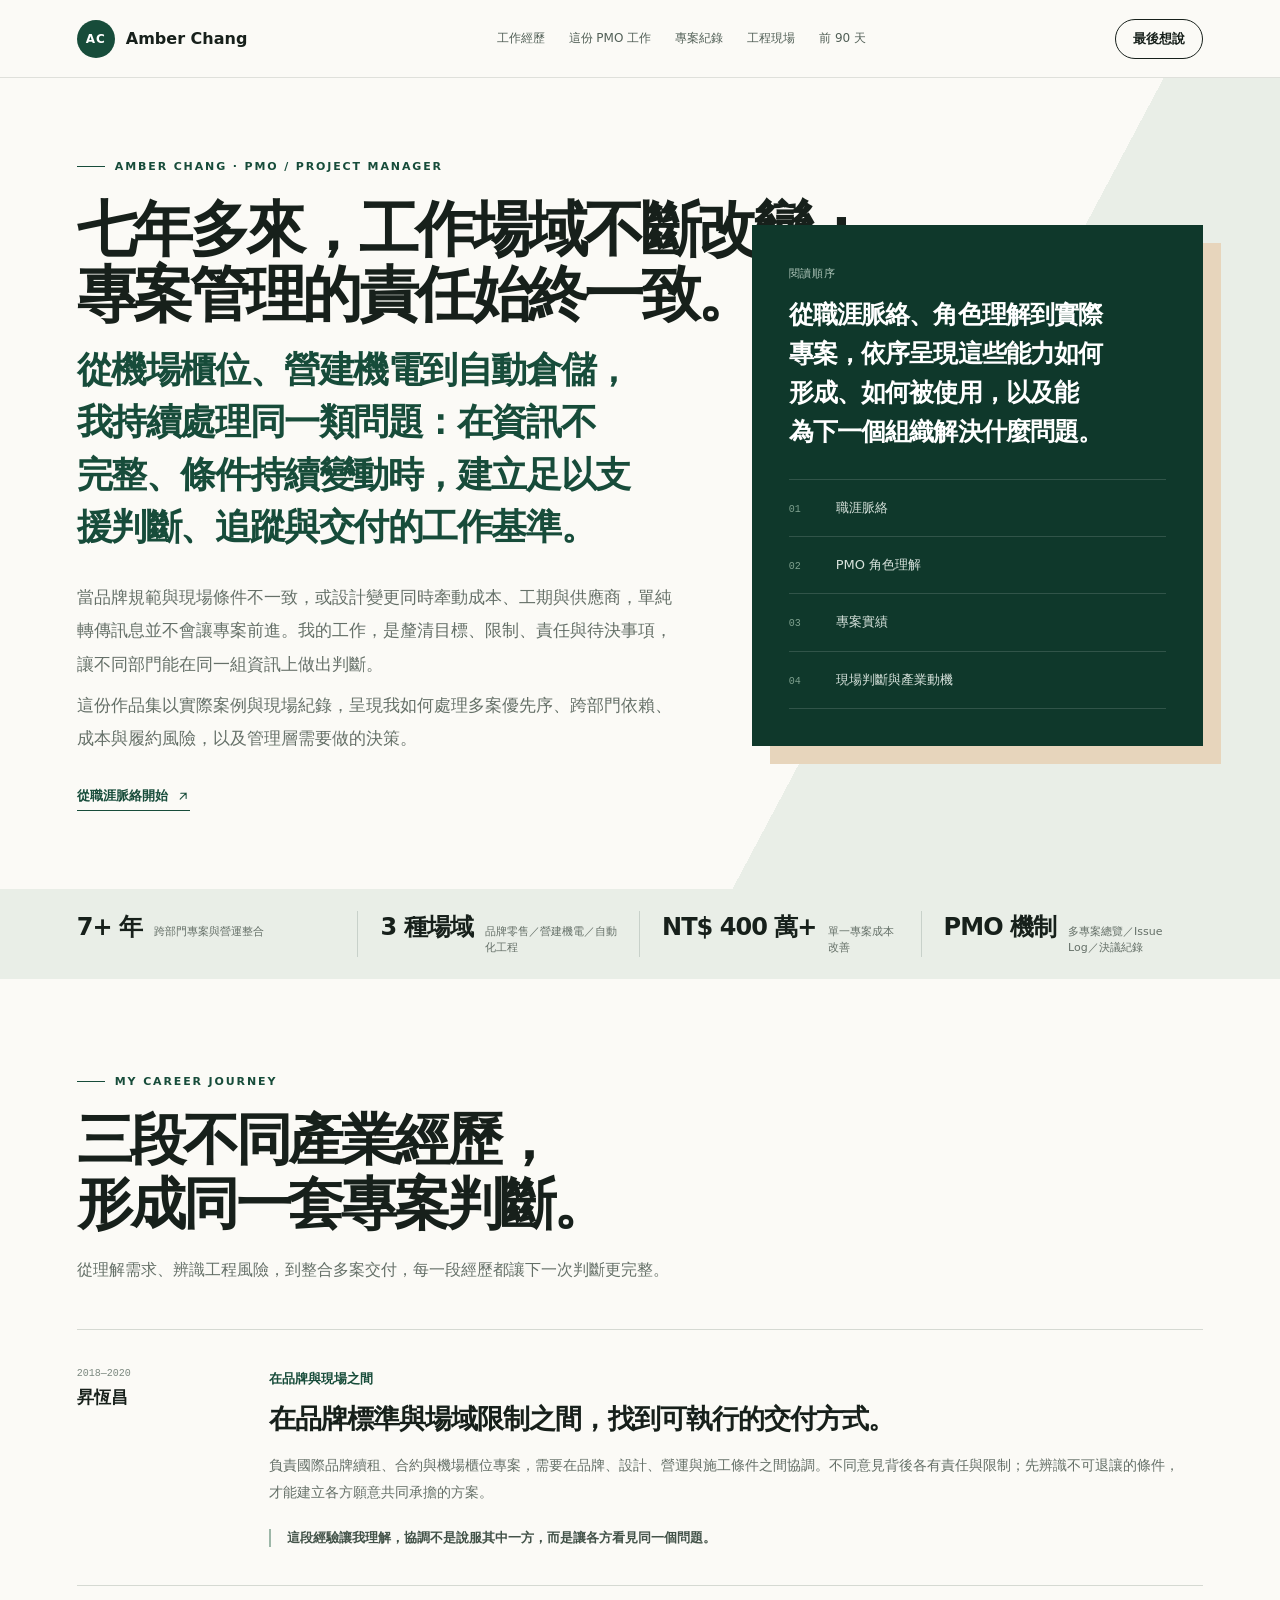
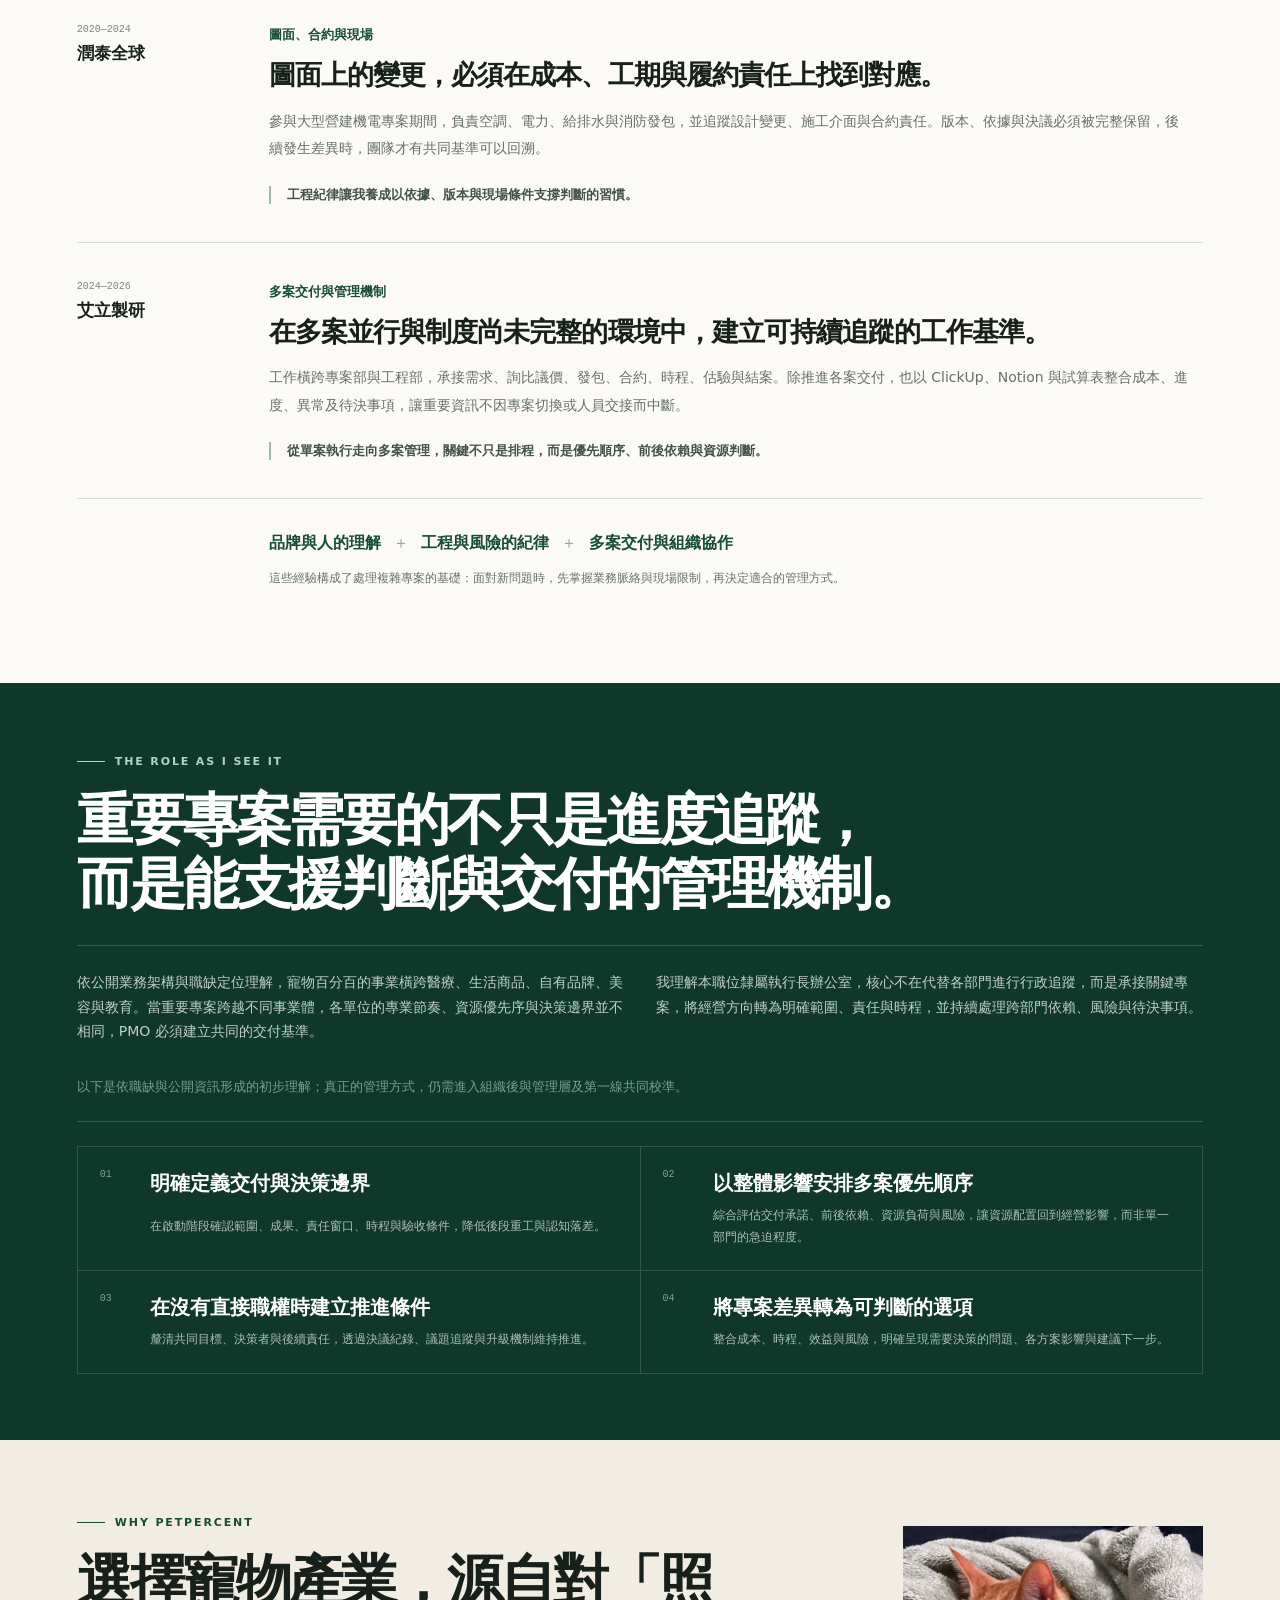
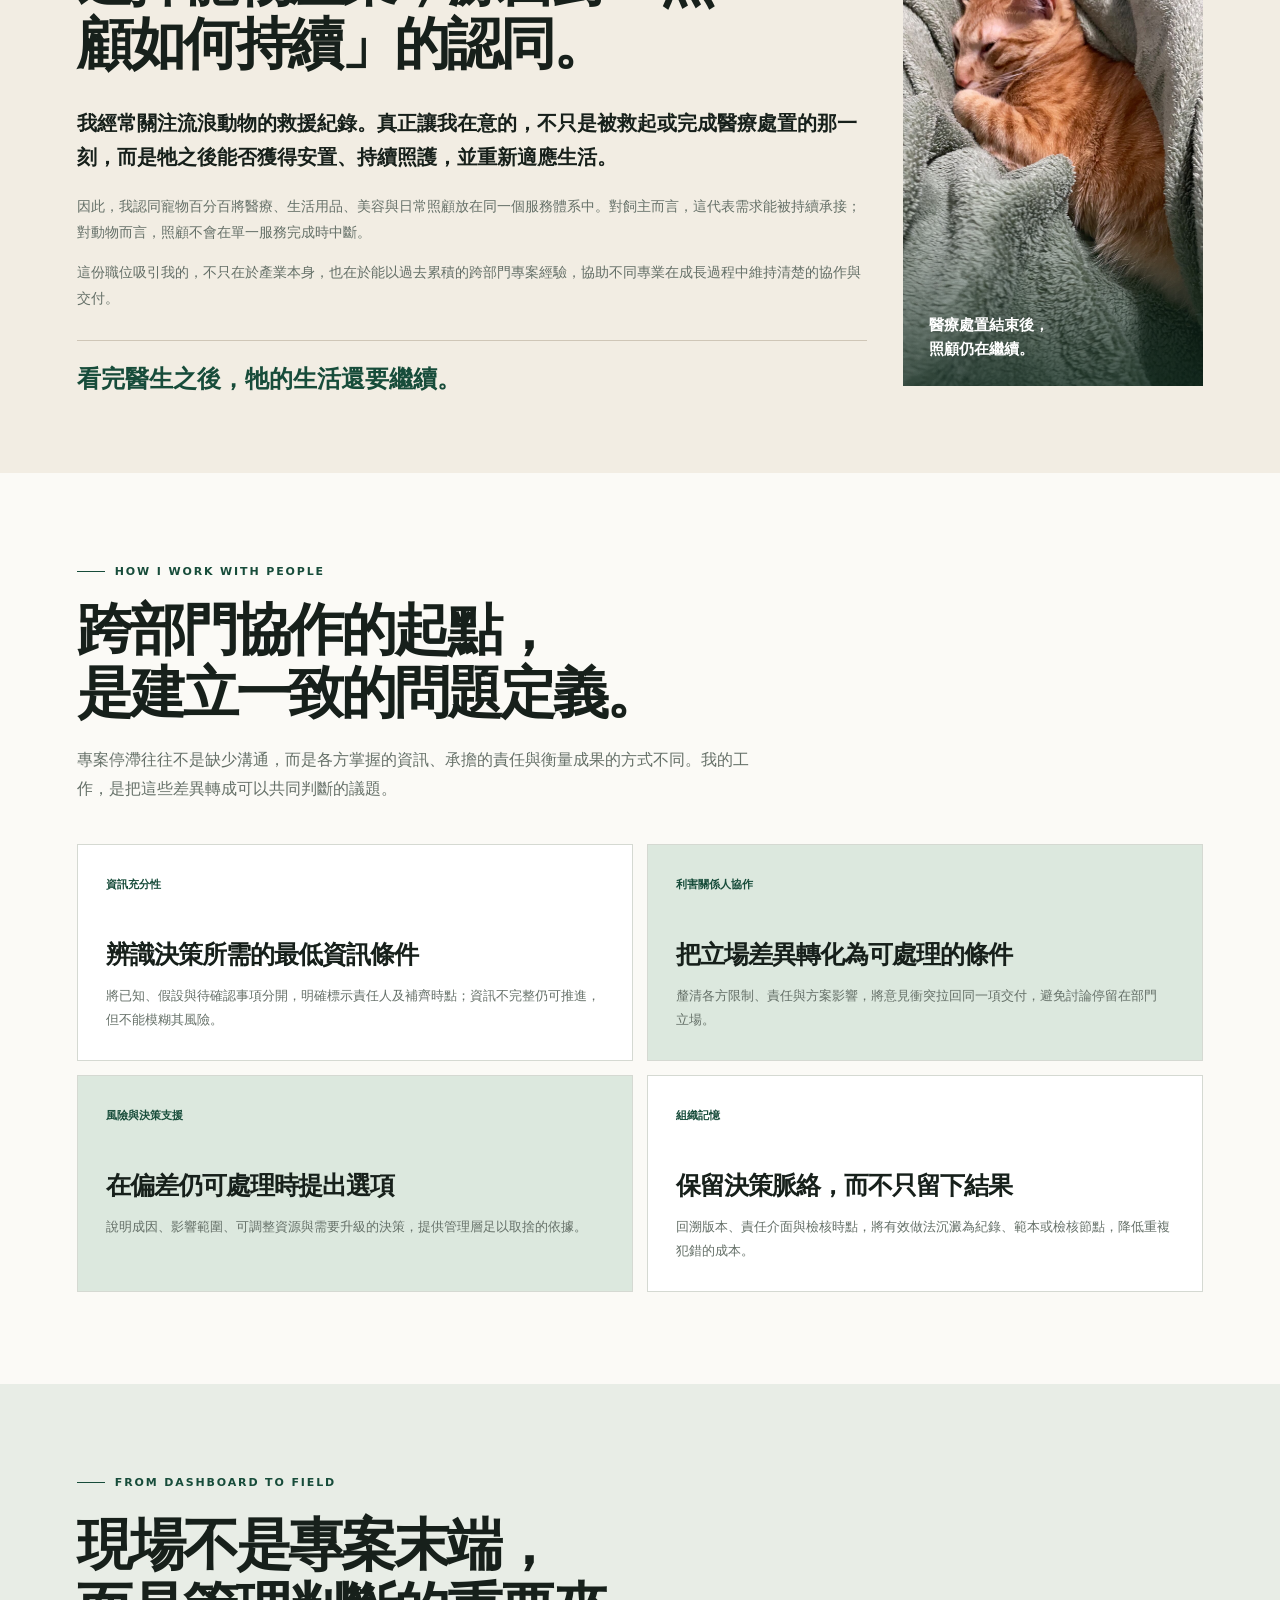
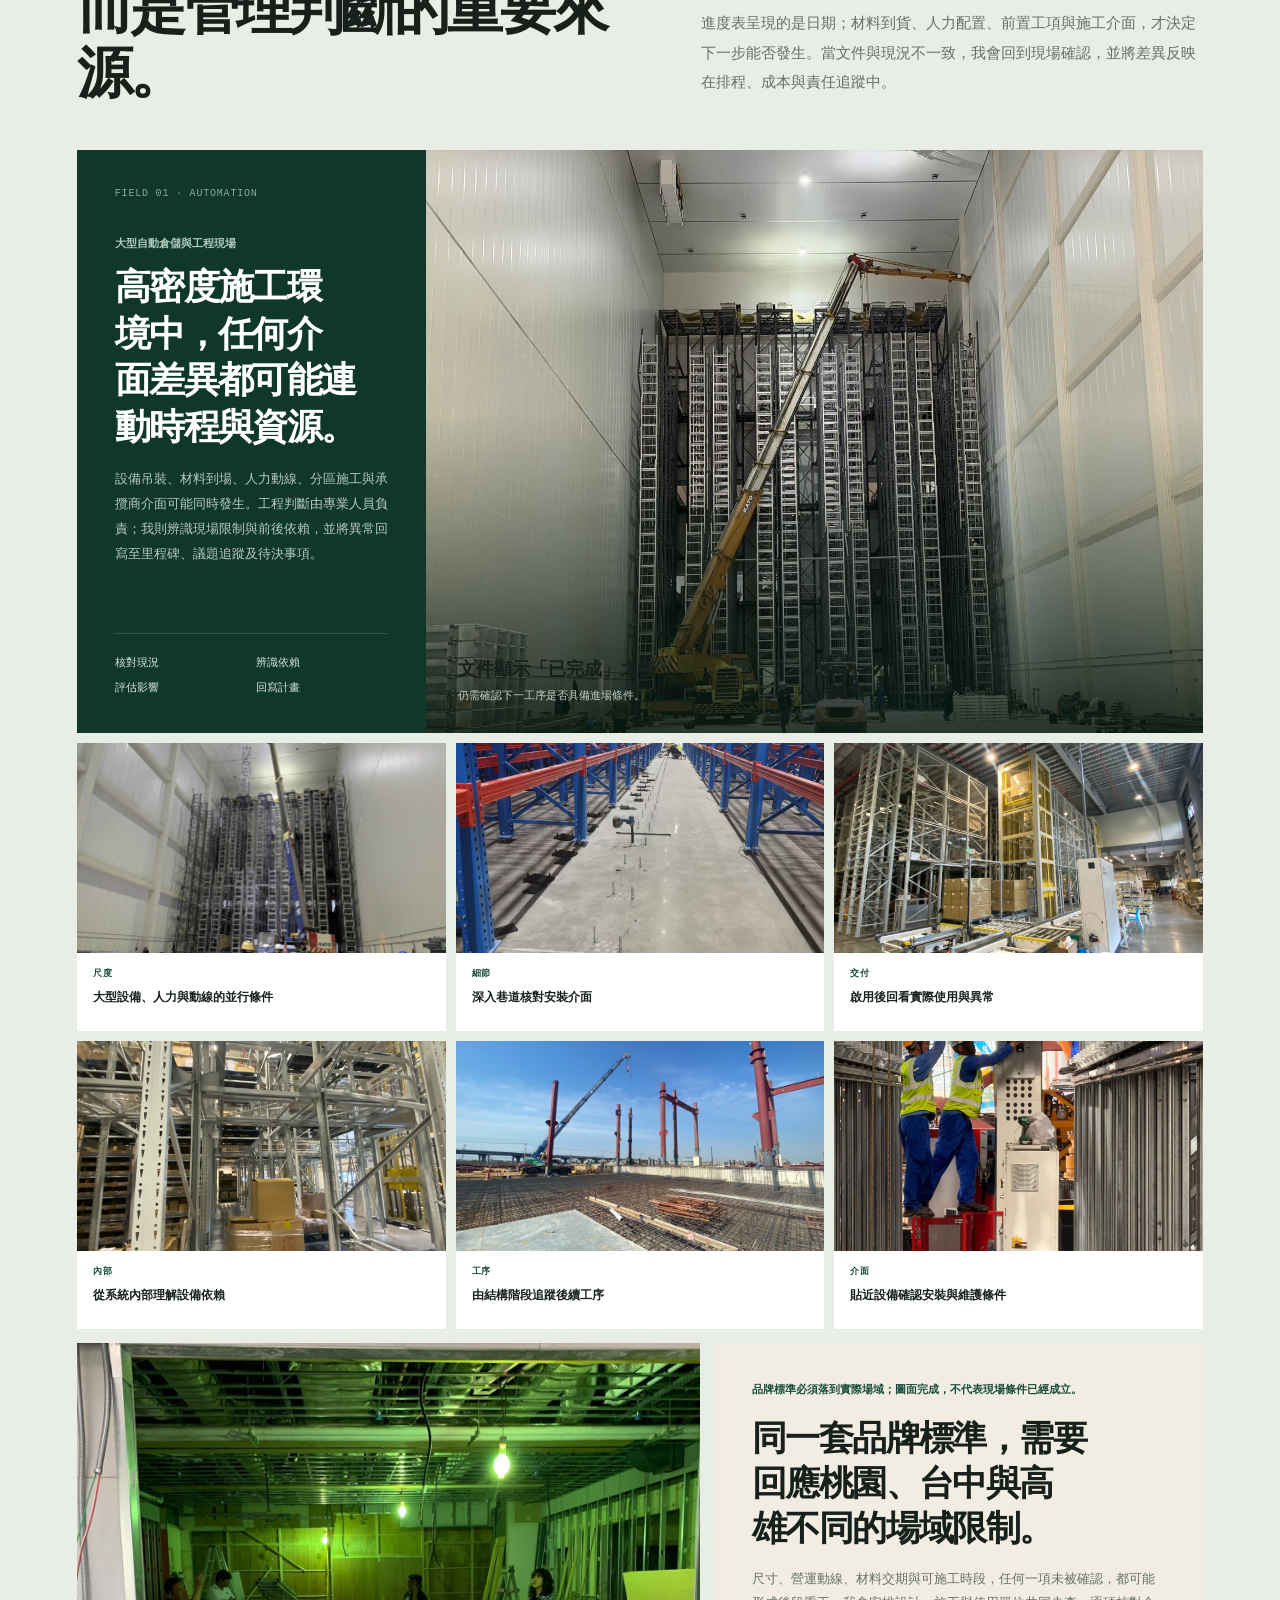
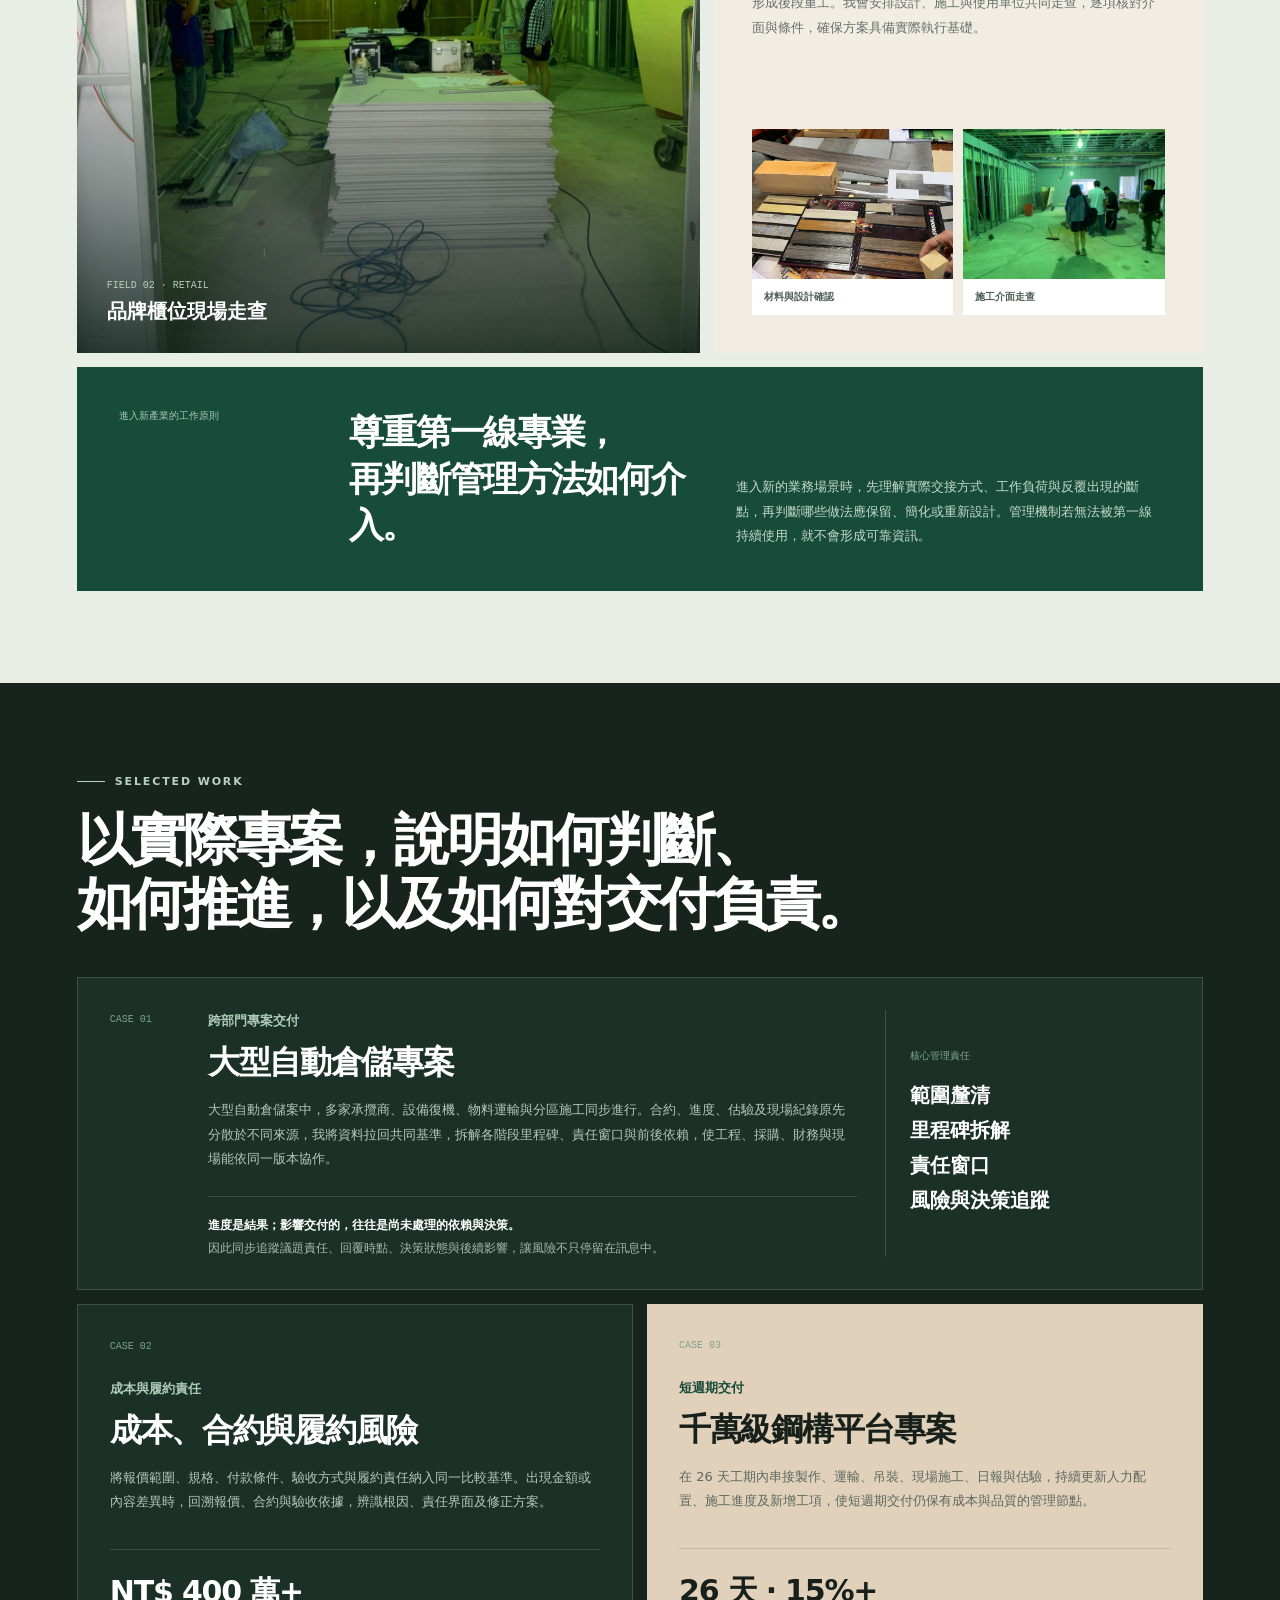
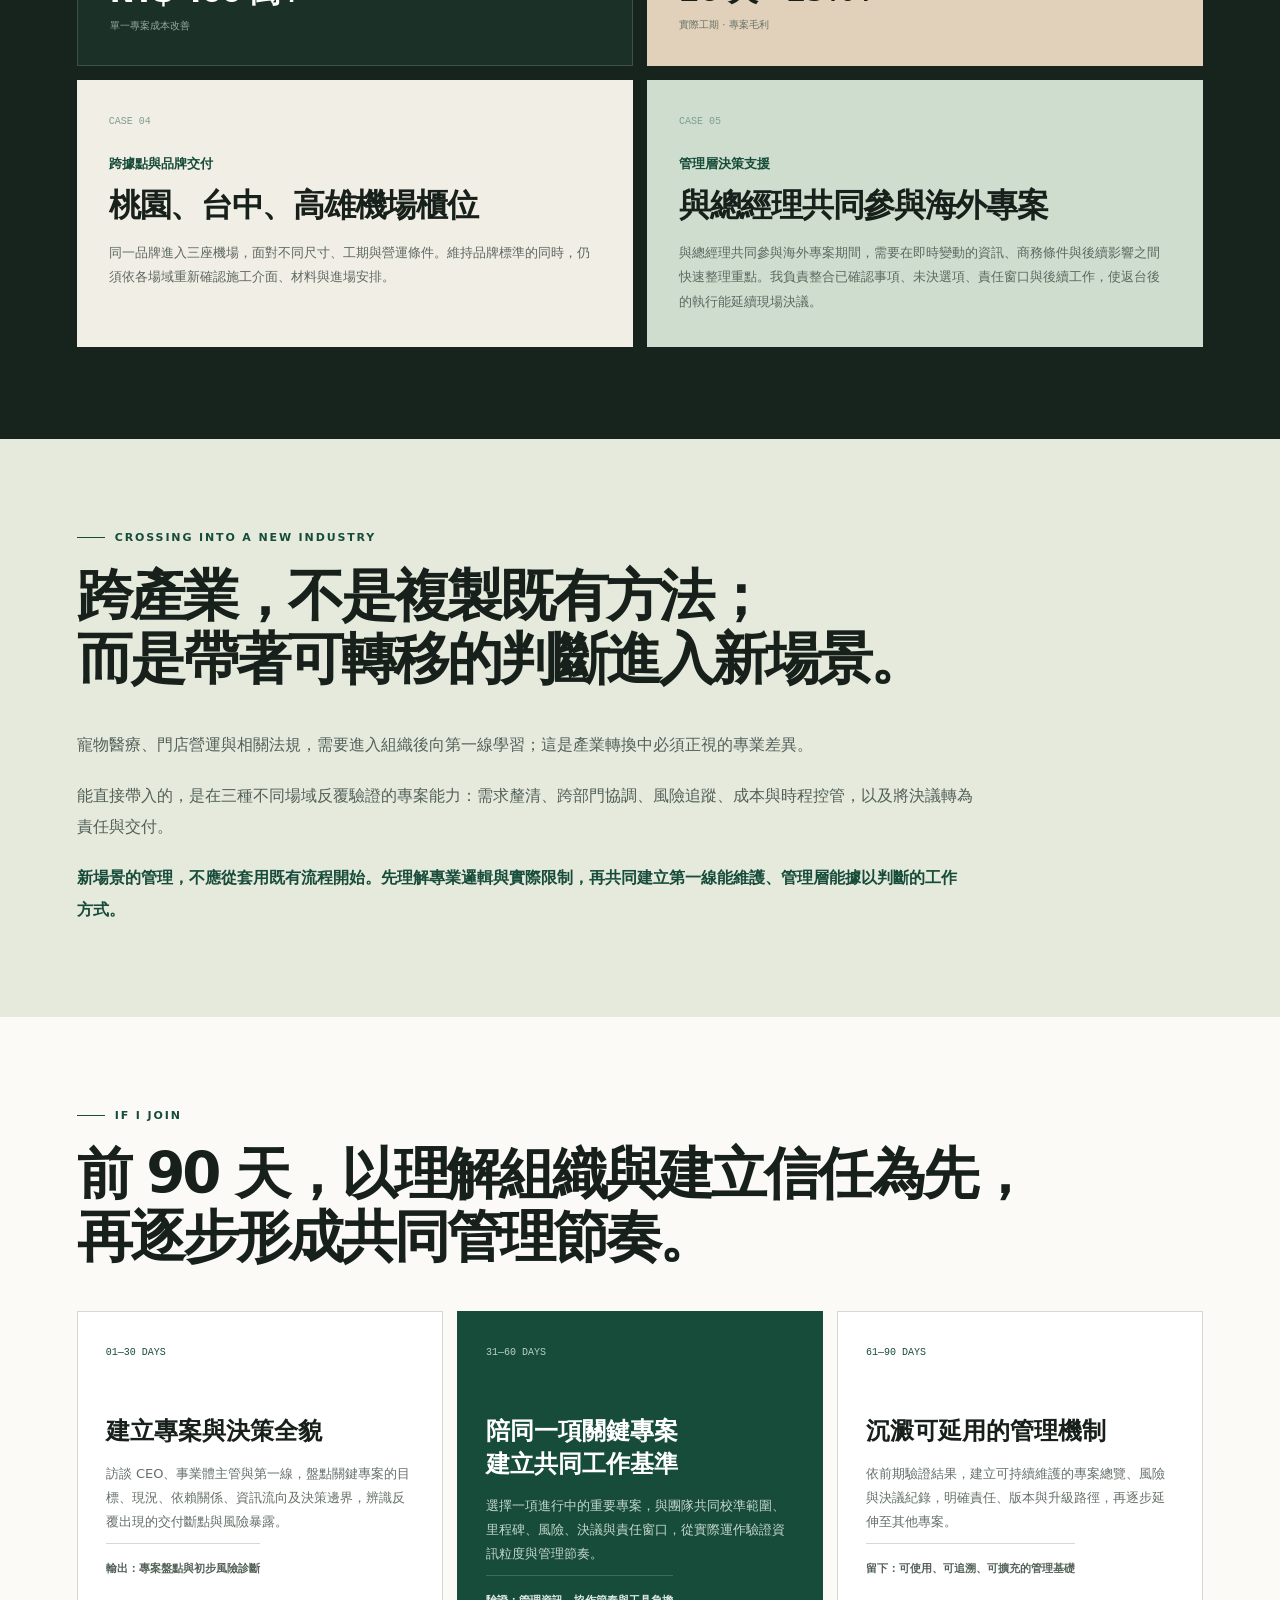
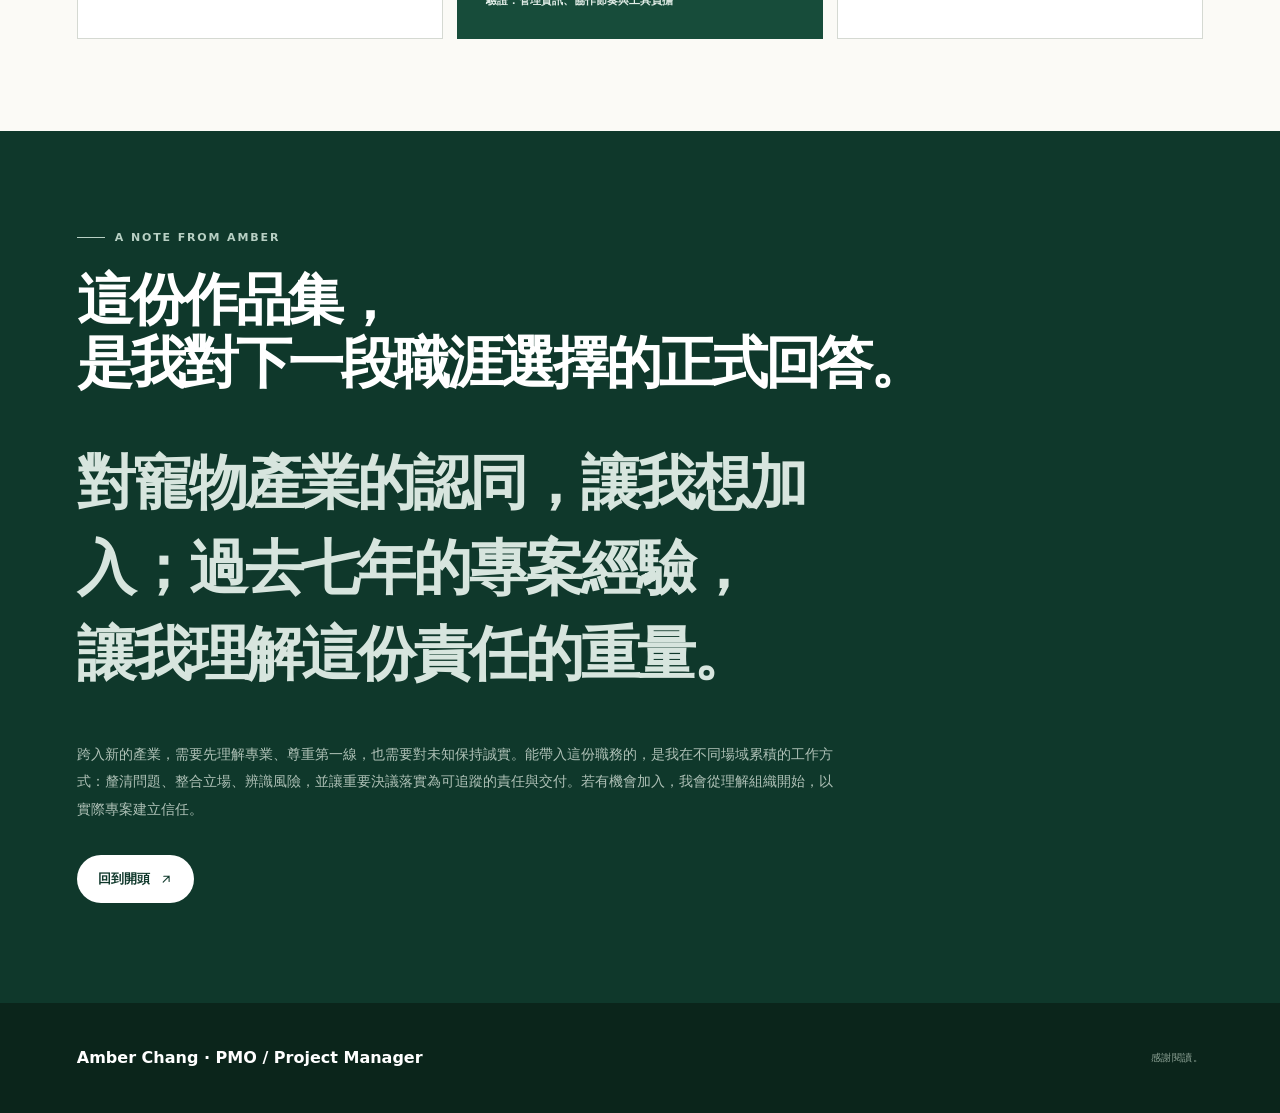
==== commit 452c8695: "Refine portfolio narrative for senior PMO positioning" ====
--- a/index.html
+++ b/index.html
@@ -7,7 +7,7 @@
   <meta name="description" content="Amber Chang 的 PMO Project Manager 作品集：七年以上跨部門專案經驗，涵蓋多案交付、成本風險、現場協調與管理資訊整合。">
   <link rel="canonical" href="https://amberchang0718.github.io/">
   <meta property="og:title" content="Amber Chang｜PMO Project Manager">
-  <meta property="og:description" content="從機場櫃位、營建機電到自動倉儲，記錄 Amber Chang 如何把跨部門專案從需求推到交付。">
+  <meta property="og:description" content="從機場櫃位、營建機電到自動倉儲，呈現 Amber Chang 如何整合跨部門資訊、辨識風險並推進專案交付。">
   <meta property="og:type" content="website">
   <meta property="og:locale" content="zh_TW">
   <meta property="og:site_name" content="Amber 專案管理作品集">
@@ -18,7 +18,7 @@
   <meta property="og:image:alt" content="Amber Chang 專案管理作品集封面">
   <meta name="twitter:card" content="summary_large_image">
   <meta name="twitter:title" content="Amber Chang｜PMO Project Manager">
-  <meta name="twitter:description" content="從機場櫃位、營建機電到自動倉儲，記錄 Amber Chang 如何把跨部門專案從需求推到交付。">
+  <meta name="twitter:description" content="從機場櫃位、營建機電到自動倉儲，呈現 Amber Chang 如何整合跨部門資訊、辨識風險並推進專案交付。">
   <meta name="twitter:image" content="https://amberchang0718.github.io/og.jpg">
   <link rel="icon" href="/favicon.svg" type="image/svg+xml">
   <link rel="stylesheet" href="/style.css">
@@ -45,13 +45,13 @@
 <span>
 </span> AMBER CHANG · PMO / PROJECT MANAGER</p>
 <h1>
-<span class="hero-line">七年裡，我從機場櫃位，</span>
-<span class="hero-line">走進營建與自動倉儲現場。</span>
-<em>機場櫃位、機電發包、自動倉儲，看起來差很遠。實際做起來，都要先搞清楚問題，再找對的人一起處理。</em>
+<span class="hero-line">七年多來，工作場域不斷改變；</span>
+<span class="hero-line">專案管理的責任始終一致。</span>
+<em>從機場櫃位、營建機電到自動倉儲，我持續處理同一類問題：在資訊不完整、條件持續變動時，建立足以支援判斷、追蹤與交付的工作基準。</em>
 </h1>
-<p class="hero-intro">在機場櫃位，品牌要求常和現場尺寸對不上；進到工程現場，一個設計變更又會牽動成本、工期和供應商。遇到問題時，我通常先把每個人手上的版本對起來。</p>
-<p class="hero-intro second">這裡放的是我實際參與過的工作：事情怎麼開始、哪裡出了問題、我做了什麼，以及最後得到的結果。</p>
-<a class="text-link" href="#journey">從工作經歷看起 <svg viewBox="0 0 24 24" aria-hidden="true">
+<p class="hero-intro">當品牌規範與現場條件不一致，或設計變更同時牽動成本、工期與供應商，單純轉傳訊息並不會讓專案前進。我的工作，是釐清目標、限制、責任與待決事項，讓不同部門能在同一組資訊上做出判斷。</p>
+<p class="hero-intro second">這份作品集以實際案例與現場紀錄，呈現我如何處理多案優先序、跨部門依賴、成本與履約風險，以及管理層需要做的決策。</p>
+<a class="text-link" href="#journey">從職涯脈絡開始 <svg viewBox="0 0 24 24" aria-hidden="true">
 <path d="M7 17 17 7M8 7h9v9">
 </path>
 </svg>
@@ -59,23 +59,23 @@
 </div>
 <aside class="reader-note">
 <span>閱讀順序</span>
-<h2>先看三段工作經歷，再看我怎麼理解這份 PMO 工作。後面是實際專案、現場紀錄與應徵原因。</h2>
+<h2>從職涯脈絡、角色理解到實際專案，依序呈現這些能力如何形成、如何被使用，以及能為下一個組織解決什麼問題。</h2>
 <ol>
 <li>
 <b>01</b>
-<p>三段工作經歷</p>
+<p>職涯脈絡</p>
 </li>
 <li>
 <b>02</b>
-<p>對這份 PMO 工作的理解</p>
+<p>PMO 角色理解</p>
 </li>
 <li>
 <b>03</b>
-<p>五個實際專案</p>
+<p>專案實績</p>
 </li>
 <li>
 <b>04</b>
-<p>現場經驗與加入原因</p>
+<p>現場判斷與產業動機</p>
 </li>
 </ol>
 </aside>
@@ -103,8 +103,8 @@
 <p class="eyebrow">
 <span>
 </span> MY CAREER JOURNEY</p>
-<h2>三份工作，<br/>處理的事情差很多。</h2>
-<p>但上一份工作留下的經驗，常在下一份派上用場。</p>
+<h2>三段不同產業經歷，<br/>形成同一套專案判斷。</h2>
+<p>從理解需求、辨識工程風險，到整合多案交付，每一段經歷都讓下一次判斷更完整。</p>
 </div>
 <div class="timeline">
 <article>
@@ -114,9 +114,9 @@
 </div>
 <div class="timeline-copy">
 <small>在品牌與現場之間</small>
-<h3>品牌有固定標準，機場櫃位卻沒有一個現場完全一樣。</h3>
-<p>負責國際品牌續租、合約與機場櫃位時，常要和品牌、設計、營運、施工來回確認。意見不同時，多半是各自有一定要守住的條件。先把條件問清楚，後面的事情才談得下去。</p>
-<blockquote>那幾年，我學會先聽懂對方，再談怎麼做。</blockquote>
+<h3>在品牌標準與場域限制之間，找到可執行的交付方式。</h3>
+<p>負責國際品牌續租、合約與機場櫃位專案，需要在品牌、設計、營運與施工條件之間協調。不同意見背後各有責任與限制；先辨識不可退讓的條件，才能建立各方願意共同承擔的方案。</p>
+<blockquote>這段經驗讓我理解，協調不是說服其中一方，而是讓各方看見同一個問題。</blockquote>
 </div>
 </article>
 <article>
@@ -126,9 +126,9 @@
 </div>
 <div class="timeline-copy">
 <small>圖面、合約與現場</small>
-<h3>圖面改一筆，到了現場可能多一筆成本，也多一段工期。</h3>
-<p>在大型營建機電專案裡，我處理空調、電力、給排水與消防發包，也追設計變更、施工介面和合約責任。版本、依據和決定都要留得下來，因為後來出現的問題，常能回頭找到一個當時沒被注意的小細節。</p>
-<blockquote>工程讓我養成一個習慣：沒有確認過，就繼續追。</blockquote>
+<h3>圖面上的變更，必須在成本、工期與履約責任上找到對應。</h3>
+<p>參與大型營建機電專案期間，負責空調、電力、給排水與消防發包，並追蹤設計變更、施工介面與合約責任。版本、依據與決議必須被完整保留，後續發生差異時，團隊才有共同基準可以回溯。</p>
+<blockquote>工程紀律讓我養成以依據、版本與現場條件支撐判斷的習慣。</blockquote>
 </div>
 </article>
 <article>
@@ -138,18 +138,18 @@
 </div>
 <div class="timeline-copy">
 <small>多案交付與管理機制</small>
-<h3>幾個專案一起跑，先後順序和待決事項不能只放在腦中。</h3>
-<p>工作橫跨專案部與工程部，同時碰到需求、詢比議價、發包、合約、時程、估驗和結案。我用 ClickUp、Notion 和試算表整理成本、進度、異常與待決事項；不管換成哪個工具，接手的人都要找得到前一個決定是怎麼來的。</p>
-<blockquote>從這份工作開始，排計畫時，我會把前後依賴、資源和需要主管決定的事一起看。</blockquote>
+<h3>在多案並行與制度尚未完整的環境中，建立可持續追蹤的工作基準。</h3>
+<p>工作橫跨專案部與工程部，承接需求、詢比議價、發包、合約、時程、估驗與結案。除推進各案交付，也以 ClickUp、Notion 與試算表整合成本、進度、異常及待決事項，讓重要資訊不因專案切換或人員交接而中斷。</p>
+<blockquote>從單案執行走向多案管理，關鍵不只是排程，而是優先順序、前後依賴與資源判斷。</blockquote>
 </div>
 </article>
 <div class="journey-sum">
-<b>理解品牌與人的需求</b>
+<b>品牌與人的理解</b>
 <span>＋</span>
-<b>看清工程與風險</b>
+<b>工程與風險的紀律</b>
 <span>＋</span>
-<b>把跨部門工作做完</b>
-<p>這三段只是職涯的一部分。現在遇到專案問題，我會同時想到人、風險，以及最後怎麼完成。</p>
+<b>多案交付與組織協作</b>
+<p>這些經驗構成了處理複雜專案的基礎：面對新問題時，先掌握業務脈絡與現場限制，再決定適合的管理方式。</p>
 </div>
 </div>
 </section>
@@ -158,33 +158,33 @@
 <p class="eyebrow light">
 <span>
 </span> THE ROLE AS I SEE IT</p>
-<h2>PMO 不是把表格做得更完整，<br/>而是讓重要專案真的做得完。</h2>
+<h2>重要專案需要的不只是進度追蹤，<br/>而是能支援判斷與交付的管理機制。</h2>
 </div>
 <div class="company-context">
-<p>從公開資料和職缺內容看，寵物百分百的業務橫跨醫療、生活商品、自有品牌、美容與教育。每個單位有自己的專業與工作節奏；一項重要專案跨過幾個單位，範圍、進度、資源和決定就需要有人接在一起。</p>
-<p>我理解這份專案經理不是替各部門做行政追蹤，而是承接重要專案，把管理層的方向拆成可交付的工作，處理跨部門依賴、風險與待決事項，直到結果真正落地。</p>
-<small>這是我在面試前，根據職缺和公開資料做的功課。公司裡怎麼運作，要進到團隊、聽過第一線才知道。</small>
+<p>依公開業務架構與職缺定位理解，寵物百分百的事業橫跨醫療、生活商品、自有品牌、美容與教育。當重要專案跨越不同事業體，各單位的專業節奏、資源優先序與決策邊界並不相同，PMO 必須建立共同的交付基準。</p>
+<p>我理解本職位隸屬執行長辦公室，核心不在代替各部門進行行政追蹤，而是承接關鍵專案，將經營方向轉為明確範圍、責任與時程，並持續處理跨部門依賴、風險與待決事項。</p>
+<small>以下是依職缺與公開資訊形成的初步理解；真正的管理方式，仍需進入組織後與管理層及第一線共同校準。</small>
 </div>
 <div class="role-grid">
 <article>
 <span>01</span>
-<h3>先把交付說清楚</h3>
-<p>專案一開始就確認範圍、成果、負責人、期限與驗收條件，不等到最後才發現彼此想的不是同一件事。</p>
+<h3>明確定義交付與決策邊界</h3>
+<p>在啟動階段確認範圍、成果、責任窗口、時程與驗收條件，降低後段重工與認知落差。</p>
 </article>
 <article>
 <span>02</span>
-<h3>多案並行，先處理真正影響交付的事</h3>
-<p>看交付期限、前後依賴、資源負荷與風險，不讓最會催的案子自動排到最前面。</p>
+<h3>以整體影響安排多案優先順序</h3>
+<p>綜合評估交付承諾、前後依賴、資源負荷與風險，讓資源配置回到經營影響，而非單一部門的急迫程度。</p>
 </article>
 <article>
 <span>03</span>
-<h3>沒有指揮權，也要把事情往前推</h3>
-<p>先確認決策者、共同目標和後續責任，再用會議結論與持續追蹤，讓不同部門知道下一步由誰承接。</p>
+<h3>在沒有直接職權時建立推進條件</h3>
+<p>釐清共同目標、決策者與後續責任，透過決議紀錄、議題追蹤與升級機制維持推進。</p>
 </article>
 <article>
 <span>04</span>
-<h3>讓主管看見差異，也看見選項</h3>
-<p>不只報告紅黃綠燈；把成本、時程、效益、風險和需要拍板的問題整理好，讓決定能快一點落下來。</p>
+<h3>將專案差異轉為可判斷的選項</h3>
+<p>整合成本、時程、效益與風險，明確呈現需要決策的問題、各方案影響與建議下一步。</p>
 </article>
 </div>
 </section>
@@ -195,18 +195,18 @@
 <p class="eyebrow">
 <span>
 </span> WHY PETPERCENT</p>
-<h2>想加入寵物百分百，和我平常關心的事有關。</h2>
+<h2>選擇寵物產業，源自對「照顧如何持續」的認同。</h2>
 </div>
 <div class="motivation-copy">
-<p class="lead">我常看流浪貓救援的影片。送醫只是第一步，牠後來有沒有地方住、肯不肯吃東西、能不能重新相信人，我都會想知道。</p>
-<p>也是因為這樣，我很認同寵物百分百把醫療、用品、美容和日常照顧放在同一個服務體系裡。飼主需要幫忙時，比較知道可以去哪裡；動物的照顧，也不會停在看完醫生的那一天。</p>
-<p>對寵物的關心，是我想走進這個產業的起點；能帶進這份工作裡的，則是過去累積的跨部門協調、進度與風險追蹤。兩件事剛好在這個職缺碰在一起，所以我想認真爭取。</p>
+<p class="lead">我經常關注流浪動物的救援紀錄。真正讓我在意的，不只是被救起或完成醫療處置的那一刻，而是牠之後能否獲得安置、持續照護，並重新適應生活。</p>
+<p>因此，我認同寵物百分百將醫療、生活用品、美容與日常照顧放在同一個服務體系中。對飼主而言，這代表需求能被持續承接；對動物而言，照顧不會在單一服務完成時中斷。</p>
+<p>這份職位吸引我的，不只在於產業本身，也在於能以過去累積的跨部門專案經驗，協助不同專業在成長過程中維持清楚的協作與交付。</p>
 <blockquote>看完醫生之後，牠的生活還要繼續。</blockquote>
 </div>
 </div>
 <figure class="motivation-photo">
 <img src="/pet-care.jpg" alt="裹著毛毯休息的橘貓" loading="lazy" decoding="async"/>
-<figcaption>看完醫生後，<br/>照顧還在繼續。</figcaption>
+<figcaption>醫療處置結束後，<br/>照顧仍在繼續。</figcaption>
 </figure>
 </div>
 </section>
@@ -215,29 +215,29 @@
 <p class="eyebrow">
 <span>
 </span> HOW I WORK WITH PEOPLE</p>
-<h2>事情卡住時，<br/>我會先把問題拆開。</h2>
-<p>缺什麼資料、誰的決定還沒下來、哪個環節會被拖到，先一項一項找出來。事情說清楚了，才知道下一通電話該打給誰。</p>
+<h2>跨部門協作的起點，<br/>是建立一致的問題定義。</h2>
+<p>專案停滯往往不是缺少溝通，而是各方掌握的資訊、承擔的責任與衡量成果的方式不同。我的工作，是把這些差異轉成可以共同判斷的議題。</p>
 </div>
 <div class="behavior-list">
 <article>
-<span>資訊還不完整時</span>
-<h3>先分清楚哪些資料現在一定要有。</h3>
-<p>缺了就不能決定的先追；可以後補的記清楚，不把所有人都卡在原地。</p>
-</article>
-<article>
-<span>部門想法不一致時</span>
-<h3>先問各自不能退的條件是什麼。</h3>
-<p>設計、營運、採購和現場負責的結果不同。把各自的限制和會受影響的地方攤開來，才談得出可行的做法。</p>
-</article>
-<article>
-<span>進度開始往後滑時</span>
-<h3>帶著原因和選項回報。</h3>
-<p>哪裡卡住、會拖到哪個工項、還能調哪些資源、需要誰決定，一次整理好。</p>
-</article>
-<article>
-<span>同一個錯誤又出現時</span>
-<h3>回頭看是哪一步沒接好。</h3>
-<p>可能是版本用錯、責任沒說清楚，也可能是檢查得太晚。原因找到後，下一次才知道要改哪裡。</p>
+<span>資訊充分性</span>
+<h3>辨識決策所需的最低資訊條件</h3>
+<p>將已知、假設與待確認事項分開，明確標示責任人及補齊時點；資訊不完整仍可推進，但不能模糊其風險。</p>
+</article>
+<article>
+<span>利害關係人協作</span>
+<h3>把立場差異轉化為可處理的條件</h3>
+<p>釐清各方限制、責任與方案影響，將意見衝突拉回同一項交付，避免討論停留在部門立場。</p>
+</article>
+<article>
+<span>風險與決策支援</span>
+<h3>在偏差仍可處理時提出選項</h3>
+<p>說明成因、影響範圍、可調整資源與需要升級的決策，提供管理層足以取捨的依據。</p>
+</article>
+<article>
+<span>組織記憶</span>
+<h3>保留決策脈絡，而不只留下結果</h3>
+<p>回溯版本、責任介面與檢核時點，將有效做法沉澱為紀錄、範本或檢核節點，降低重複犯錯的成本。</p>
 </article>
 </div>
 </section>
@@ -246,29 +246,29 @@
 <p class="eyebrow">
 <span>
 </span> FROM DASHBOARD TO FIELD</p>
-<h2>進度表看不出來的，<br/>我會到現場找。</h2>
-<p>表上只有日期，現場看得到材料到了沒、人力夠不夠、前一個工項到底做完了沒有。這些會改變工期和成本，我習慣親自確認。</p>
+<h2>現場不是專案末端，<br/>而是管理判斷的重要來源。</h2>
+<p>進度表呈現的是日期；材料到貨、人力配置、前置工項與施工介面，才決定下一步能否發生。當文件與現況不一致，我會回到現場確認，並將差異反映在排程、成本與責任追蹤中。</p>
 </div>
 <article class="field-hero">
 <div class="field-hero-copy">
 <span class="field-no">FIELD 01 · AUTOMATION</span>
 <div>
 <small>大型自動倉儲與工程現場</small>
-<h3>站在現場，才知道同一天到底擠了多少事。</h3>
-<p>設備吊裝、材料到場、人力動線、分區施工和承攬商介面，可能同時發生。工程判斷交給專業人員；我把現場的限制、前後依賴和異常整理回進度與待辦，再核對排程。</p>
+<h3>高密度施工環境中，任何介面差異都可能連動時程與資源。</h3>
+<p>設備吊裝、材料到場、人力動線、分區施工與承攬商介面可能同時發生。工程判斷由專業人員負責；我則辨識現場限制與前後依賴，並將異常回寫至里程碑、議題追蹤及待決事項。</p>
 </div>
 <ul aria-label="現場工作方法">
-<li>看現況</li>
-<li>問清楚</li>
-<li>找影響</li>
-<li>帶回排程</li>
+<li>核對現況</li>
+<li>辨識依賴</li>
+<li>評估影響</li>
+<li>回寫計畫</li>
 </ul>
 </div>
 <figure class="field-hero-photo">
 <img src="/field-automation-lift.jpg" alt="大型自動倉儲現場進行設備吊裝" loading="lazy" decoding="async"/>
 <figcaption>
-<b>表上寫「已完成」</b>
-<span>我還是會問：下一個工項能進場了嗎？</span>
+<b>文件顯示「已完成」之後</b>
+<span>仍需確認下一工序是否具備進場條件。</span>
 </figcaption>
 </figure>
 </article>
@@ -277,42 +277,42 @@
 <img src="/field-highbay-install.jpg" alt="大型高架倉儲施工與吊裝現場" loading="lazy" decoding="async"/>
 <figcaption>
 <span>尺度</span>
-<b>設備、人力與動線怎麼交錯</b>
+<b>大型設備、人力與動線的並行條件</b>
 </figcaption>
 </figure>
 <figure>
 <img src="/field-aisle-inspection.jpg" alt="自動倉儲貨架巷道與安裝細節" loading="lazy" decoding="async"/>
 <figcaption>
 <span>細節</span>
-<b>進到巷道確認安裝介面</b>
+<b>深入巷道核對安裝介面</b>
 </figcaption>
 </figure>
 <figure>
 <img src="/field-system-operating.jpg" alt="輸送設備與貨架系統投入運作的現場" loading="lazy" decoding="async"/>
 <figcaption>
 <span>交付</span>
-<b>啟用後回看實際使用</b>
+<b>啟用後回看實際使用與異常</b>
 </figcaption>
 </figure>
 <figure>
 <img src="/field-racking-interior.jpg" alt="貨架系統內部的輸送與儲位結構" loading="lazy" decoding="async"/>
 <figcaption>
 <span>內部</span>
-<b>走進設備裡看整體運作</b>
+<b>從系統內部理解設備依賴</b>
 </figcaption>
 </figure>
 <figure>
 <img src="/field-structure-install.jpg" alt="營建現場進行大型鋼構柱吊裝" loading="lazy" decoding="async"/>
 <figcaption>
 <span>工序</span>
-<b>從鋼構階段追後續工項</b>
+<b>由結構階段追蹤後續工序</b>
 </figcaption>
 </figure>
 <figure>
 <img src="/field-equipment-interface.jpg" alt="自動倉儲設備安裝時，工程人員確認機械介面" loading="lazy" decoding="async"/>
 <figcaption>
 <span>介面</span>
-<b>靠近設備確認安裝條件</b>
+<b>貼近設備確認安裝與維護條件</b>
 </figcaption>
 </figure>
 </div>
@@ -325,9 +325,9 @@
 </div>
 </div>
 <div class="retail-field-copy">
-<small>在機場櫃位工作時，圖面到了現場，一定要重新走過一次。</small>
-<h3>品牌標準相同，桃園、台中和高雄的現場條件都不同。</h3>
-<p>尺寸、營運動線、材料交期和可施工時間，任何一項沒確認，後面都可能重做。我會請設計、施工和使用單位一起到現場逐項確認，直到方案真的做得出來。</p>
+<small>品牌標準必須落到實際場域；圖面完成，不代表現場條件已經成立。</small>
+<h3>同一套品牌標準，需要回應桃園、台中與高雄不同的場域限制。</h3>
+<p>尺寸、營運動線、材料交期與可施工時段，任何一項未被確認，都可能形成後段重工。我會安排設計、施工與使用單位共同走查，逐項核對介面與條件，確保方案具備實際執行基礎。</p>
 <div class="retail-mini-gallery">
 <figure>
 <img src="/field-material-review.jpg" alt="會議桌上進行材料與設計樣本確認" loading="lazy" decoding="async"/>
@@ -341,9 +341,9 @@
 </div>
 </article>
 <div class="store-bridge">
-<span>帶進新產業的工作習慣</span>
-<h3>先看第一線怎麼做，<br/>再決定要改什麼。</h3>
-<p>我不會拿一套現成流程直接套。先看大家每天怎麼交接、哪個步驟最花時間、問題通常卡在哪裡，再和實際使用的人一起調整。</p>
+<span>進入新產業的工作原則</span>
+<h3>尊重第一線專業，<br/>再判斷管理方法如何介入。</h3>
+<p>進入新的業務場景時，先理解實際交接方式、工作負荷與反覆出現的斷點，再判斷哪些做法應保留、簡化或重新設計。管理機制若無法被第一線持續使用，就不會形成可靠資訊。</p>
 </div>
 </section>
 <section class="evidence-section" id="evidence">
@@ -351,21 +351,21 @@
 <p class="eyebrow light">
 <span>
 </span> SELECTED WORK</p>
-<h2>幾個實際做過的專案，<br/>以及當時負責的工作。</h2>
+<h2>以實際專案，說明如何判斷、<br/>如何推進，以及如何對交付負責。</h2>
 </div>
 <article class="case main-case">
 <div class="case-index">CASE 01</div>
 <div class="case-copy">
 <small>跨部門專案交付</small>
 <h3>大型自動倉儲專案</h3>
-<p>大型自動倉儲案裡，多家承攬商、設備復機、物料運輸和分區施工同時進行。合約、進度、估驗與現場紀錄一度各有自己的版本，我把分散資料拉回同一個基準，拆出每個階段的工作、負責人和前後依賴。工程、採購、財務和現場開會時，能直接確認同一件事。</p>
+<p>大型自動倉儲案中，多家承攬商、設備復機、物料運輸與分區施工同步進行。合約、進度、估驗及現場紀錄原先分散於不同來源，我將資料拉回共同基準，拆解各階段里程碑、責任窗口與前後依賴，使工程、採購、財務與現場能依同一版本協作。</p>
 <div class="case-reflection">
-<b>進度之外，我也追問題和決定。</b>
-<span>誰負責處理、什麼時候要回覆、哪個決定還沒下來，都要有人繼續盯。</span>
+<b>進度是結果；影響交付的，往往是尚未處理的依賴與決策。</b>
+<span>因此同步追蹤議題責任、回覆時點、決策狀態與後續影響，讓風險不只停留在訊息中。</span>
 </div>
 </div>
 <div class="case-result">
-<span>做過的工作</span>
+<span>核心管理責任</span>
 <strong>範圍釐清<br/>里程碑拆解<br/>責任窗口<br/>風險與決策追蹤</strong>
 </div>
 </article>
@@ -374,7 +374,7 @@
 <div class="case-index">CASE 02</div>
 <small>成本與履約責任</small>
 <h3>成本、合約與履約風險</h3>
-<p>把報價範圍、規格、付款條件、驗收與履約責任放在同一個基準比較。發現金額或內容對不上，就回頭查報價、合約和驗收依據，找到差異從哪個環節開始，再確認修正方式。</p>
+<p>將報價範圍、規格、付款條件、驗收方式與履約責任納入同一比較基準。出現金額或內容差異時，回溯報價、合約與驗收依據，辨識根因、責任界面及修正方案。</p>
 <div class="number">
 <strong>NT$ 400 萬+</strong>
 <span>單一專案成本改善</span>
@@ -384,7 +384,7 @@
 <div class="case-index">CASE 03</div>
 <small>短週期交付</small>
 <h3>千萬級鋼構平台專案</h3>
-<p>26 天內，製作、運輸、吊裝、現場施工、日報和估驗都要接上。我每天更新人力、進度與新增工項，短工期也不能漏掉成本和品質。</p>
+<p>在 26 天工期內串接製作、運輸、吊裝、現場施工、日報與估驗，持續更新人力配置、施工進度及新增工項，使短週期交付仍保有成本與品質的管理節點。</p>
 <div class="number">
 <strong>26 天 · 15%+</strong>
 <span>實際工期 · 專案毛利</span>
@@ -394,13 +394,13 @@
 <div class="case-index">CASE 04</div>
 <small>跨據點與品牌交付</small>
 <h3>桃園、台中、高雄機場櫃位</h3>
-<p>同一個品牌到了三座機場，尺寸、工期和營運條件都不同。品牌標準照樣要守，施工方法要回到每個現場重新確認。</p>
+<p>同一品牌進入三座機場，面對不同尺寸、工期與營運條件。維持品牌標準的同時，仍須依各場域重新確認施工介面、材料與進場安排。</p>
 </article>
 <article class="case sage">
 <div class="case-index">CASE 05</div>
 <small>管理層決策支援</small>
 <h3>與總經理共同參與海外專案</h3>
-<p>和總經理一起參與海外專案時，討論節奏很快。我負責整理已確認的事項、還沒定的選項和後續工作，回國後才能接著執行。</p>
+<p>與總經理共同參與海外專案期間，需要在即時變動的資訊、商務條件與後續影響之間快速整理重點。我負責整合已確認事項、未決選項、責任窗口與後續工作，使返台後的執行能延續現場決議。</p>
 </article>
 </div>
 </section>
@@ -409,12 +409,12 @@
 <p class="eyebrow">
 <span>
 </span> CROSSING INTO A NEW INDUSTRY</p>
-<h2>產業不同，<br/>專案工作的核心仍有相通之處。</h2>
+<h2>跨產業，不是複製既有方法；<br/>而是帶著可轉移的判斷進入新場景。</h2>
 </div>
 <div class="honesty-copy">
-<p>寵物醫療、門店營運與相關法規，是我還沒有的第一線經驗；進入後，必須先向真正做這件事的人學。</p>
-<p>但需求釐清、跨部門協調、風險追蹤、成本與時程控管，以及把決定追到完成，已經在三種不同場域反覆做過。</p>
-<p>我不會把工程業的做法直接搬過來。先理解現場真正的限制，再留下第一線願意用、管理層看得懂的方式。</p>
+<p>寵物醫療、門店營運與相關法規，需要進入組織後向第一線學習；這是產業轉換中必須正視的專業差異。</p>
+<p>能直接帶入的，是在三種不同場域反覆驗證的專案能力：需求釐清、跨部門協調、風險追蹤、成本與時程控管，以及將決議轉為責任與交付。</p>
+<p>新場景的管理，不應從套用既有流程開始。先理解專業邏輯與實際限制，再共同建立第一線能維護、管理層能據以判斷的工作方式。</p>
 </div>
 </section>
 <section class="future-section" id="future">
@@ -422,26 +422,26 @@
 <p class="eyebrow">
 <span>
 </span> IF I JOIN</p>
-<h2>前 90 天，先把人和工作看懂，<br/>再談制度。</h2>
+<h2>前 90 天，以理解組織與建立信任為先，<br/>再逐步形成共同管理節奏。</h2>
 </div>
 <div class="future-grid">
 <article>
 <span>01—30 DAYS</span>
-<h3>跟著工作走一遍</h3>
-<p>先和 CEO、事業體主管及第一線談，盤點目前最重要的專案，也看專案怎麼開、資訊放在哪裡、決定由誰下。把真正影響交付的卡點記下來。</p>
-<b>先記錄，不急著改</b>
+<h3>建立專案與決策全貌</h3>
+<p>訪談 CEO、事業體主管與第一線，盤點關鍵專案的目標、現況、依賴關係、資訊流向及決策邊界，辨識反覆出現的交付斷點與風險暴露。</p>
+<b>輸出：專案盤點與初步風險診斷</b>
 </article>
 <article>
 <span>31—60 DAYS</span>
-<h3>挑一個重要專案一起做</h3>
-<p>先挑一個正在進行的專案，整理範圍、進度、風險和決議。做的過程就會看出，哪些資料值得追、哪些欄位只是多餘。</p>
-<b>邊做邊調整</b>
+<h3>陪同一項關鍵專案建立共同工作基準</h3>
+<p>選擇一項進行中的重要專案，與團隊共同校準範圍、里程碑、風險、決議與責任窗口，從實際運作驗證資訊粒度與管理節奏。</p>
+<b>驗證：管理資訊、協作節奏與工具負擔</b>
 </article>
 <article>
 <span>61—90 DAYS</span>
-<h3>留下大家願意繼續用的做法</h3>
-<p>把實際用得上的專案總覽、風險與決議紀錄留下來，補上負責人、版本和回饋方式。用順了，再帶到其他專案。</p>
-<b>工具要替工作省時間</b>
+<h3>沉澱可延用的管理機制</h3>
+<p>依前期驗證結果，建立可持續維護的專案總覽、風險與決議紀錄，明確責任、版本與升級路徑，再逐步延伸至其他專案。</p>
+<b>留下：可使用、可追溯、可擴充的管理基礎</b>
 </article>
 </div>
 </section>
@@ -449,9 +449,9 @@
 <p class="eyebrow light">
 <span>
 </span> A NOTE FROM AMBER</p>
-<h2>做這份作品集，<br/>是因為我真的想爭取這個機會。</h2>
-<blockquote>我喜歡寵物，也認同寵物百分百把看診、用品和後續照顧接在一起。</blockquote>
-<p>我知道轉進寵物產業，很多事情要從頭問、從頭學。過去幾份工作裡，我都習慣先到現場，看大家實際怎麼做，再把不同部門遇到的問題一件件整理。若有機會加入，我會照樣從第一線開始，把不懂的問清楚，把能做的事做好。</p>
+<h2>這份作品集，<br/>是我對下一段職涯選擇的正式回答。</h2>
+<blockquote>對寵物產業的認同，讓我想加入；過去七年的專案經驗，讓我理解這份責任的重量。</blockquote>
+<p>跨入新的產業，需要先理解專業、尊重第一線，也需要對未知保持誠實。能帶入這份職務的，是我在不同場域累積的工作方式：釐清問題、整合立場、辨識風險，並讓重要決議落實為可追蹤的責任與交付。若有機會加入，我會從理解組織開始，以實際專案建立信任。</p>
 <a class="button light-button" href="#top">回到開頭 <svg viewBox="0 0 24 24" aria-hidden="true">
 <path d="M7 17 17 7M8 7h9v9">
 </path>
@@ -460,7 +460,7 @@
 </section>
 <footer>
 <strong>Amber Chang · PMO / Project Manager</strong>
-<span>謝謝你花時間看完。</span>
+<span>感謝閱讀。</span>
 </footer>
 </main>
 </body>
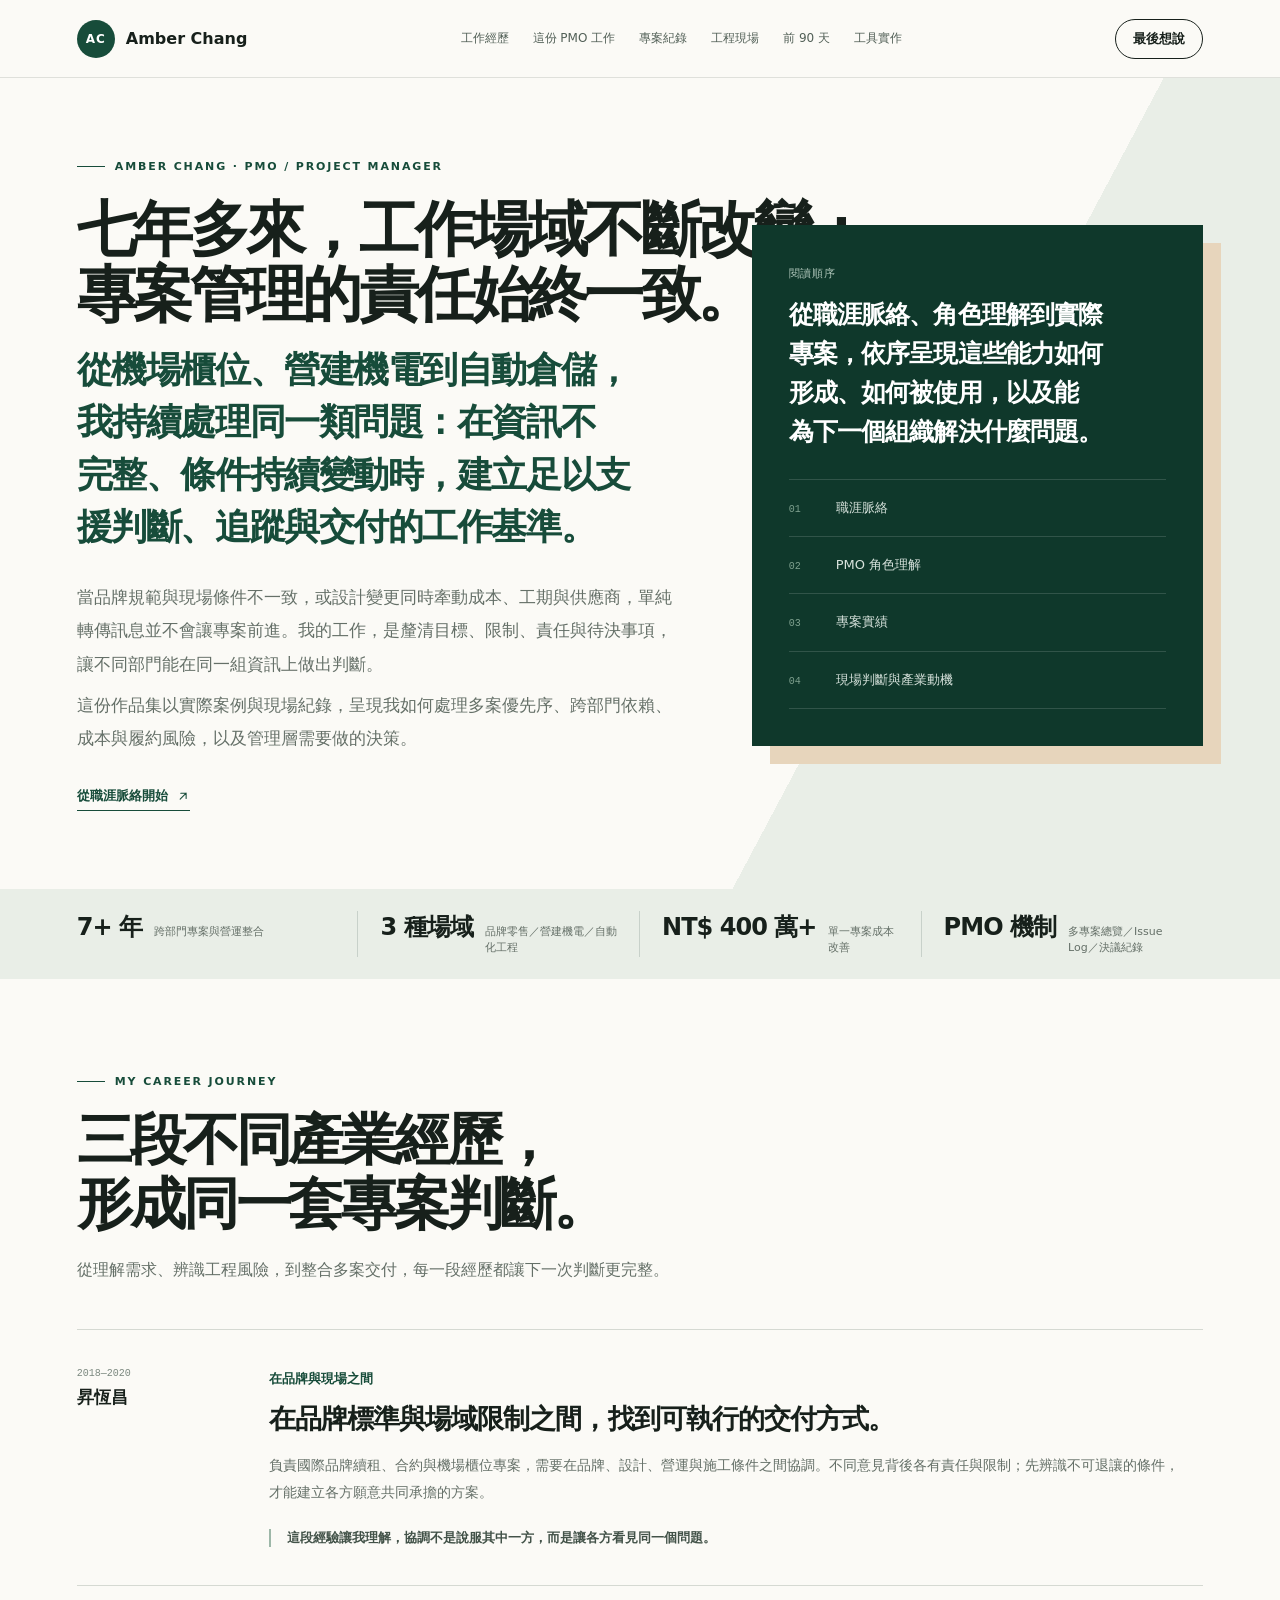
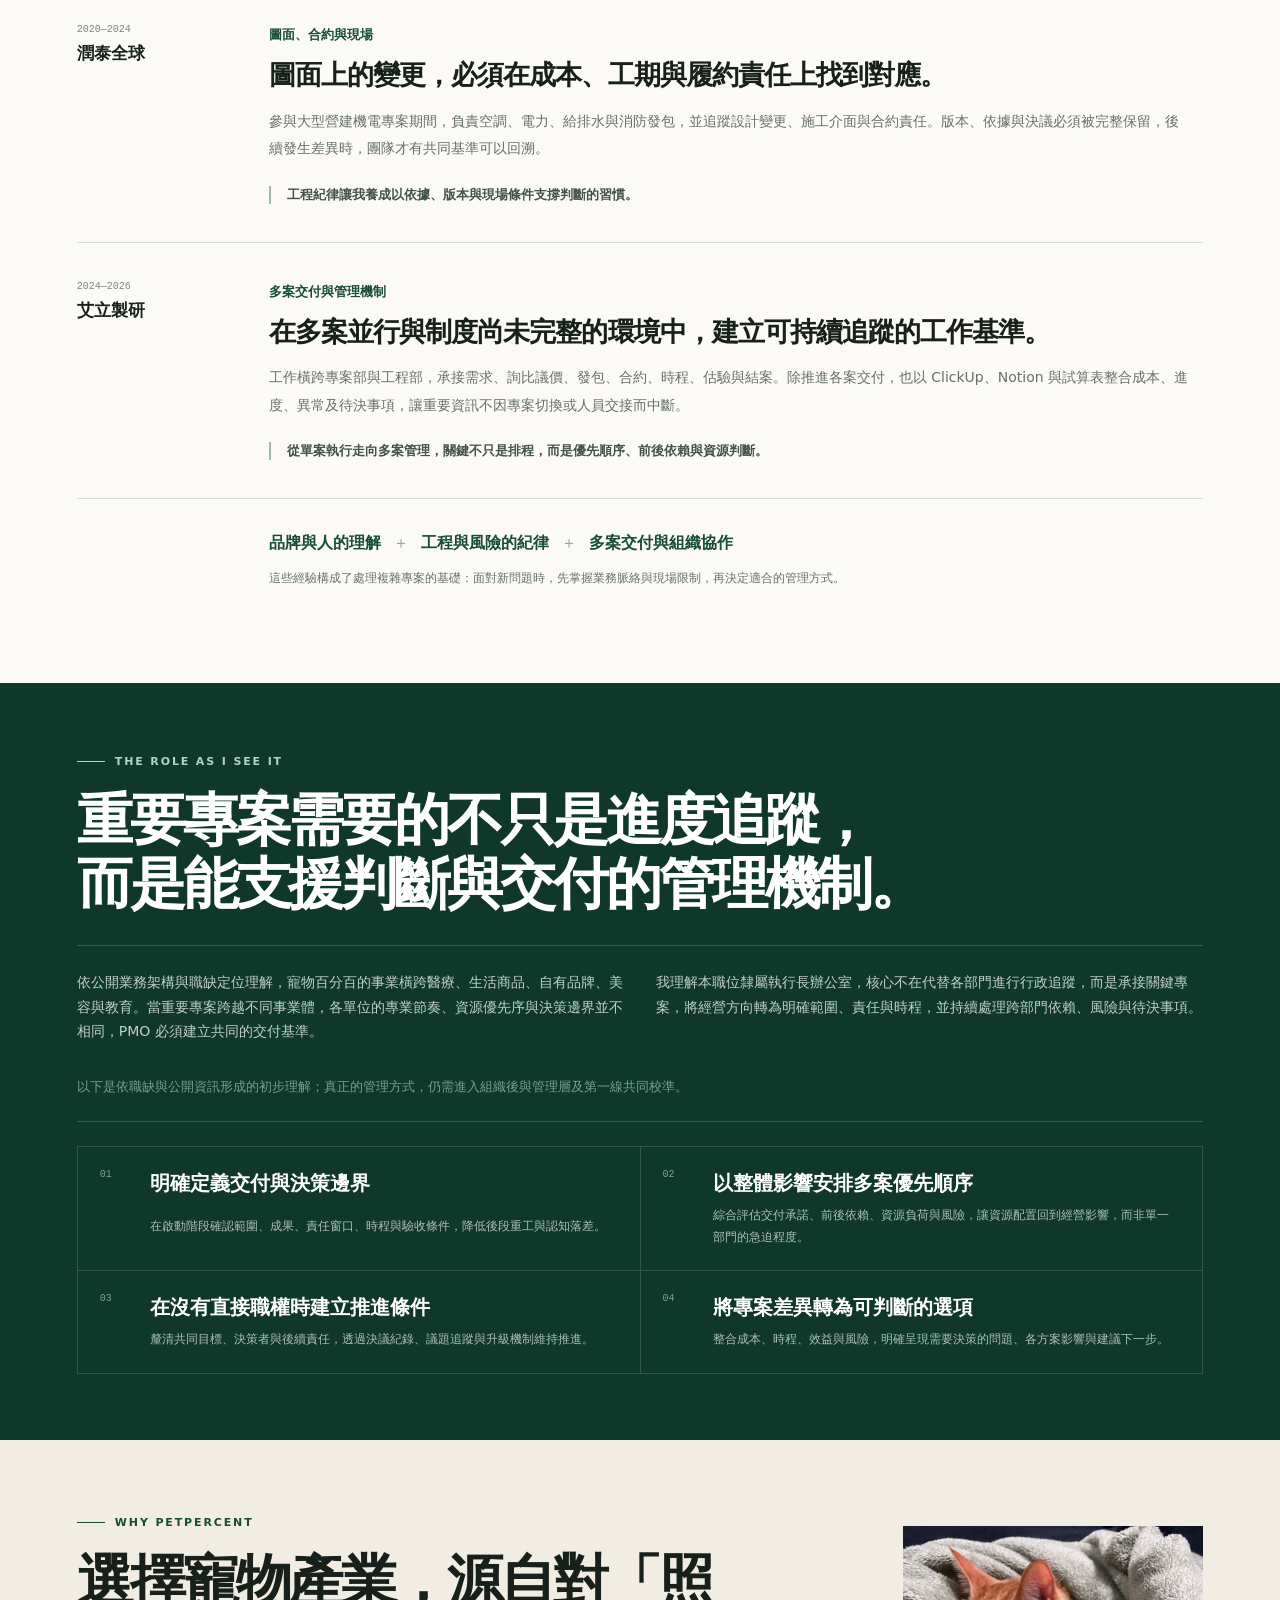
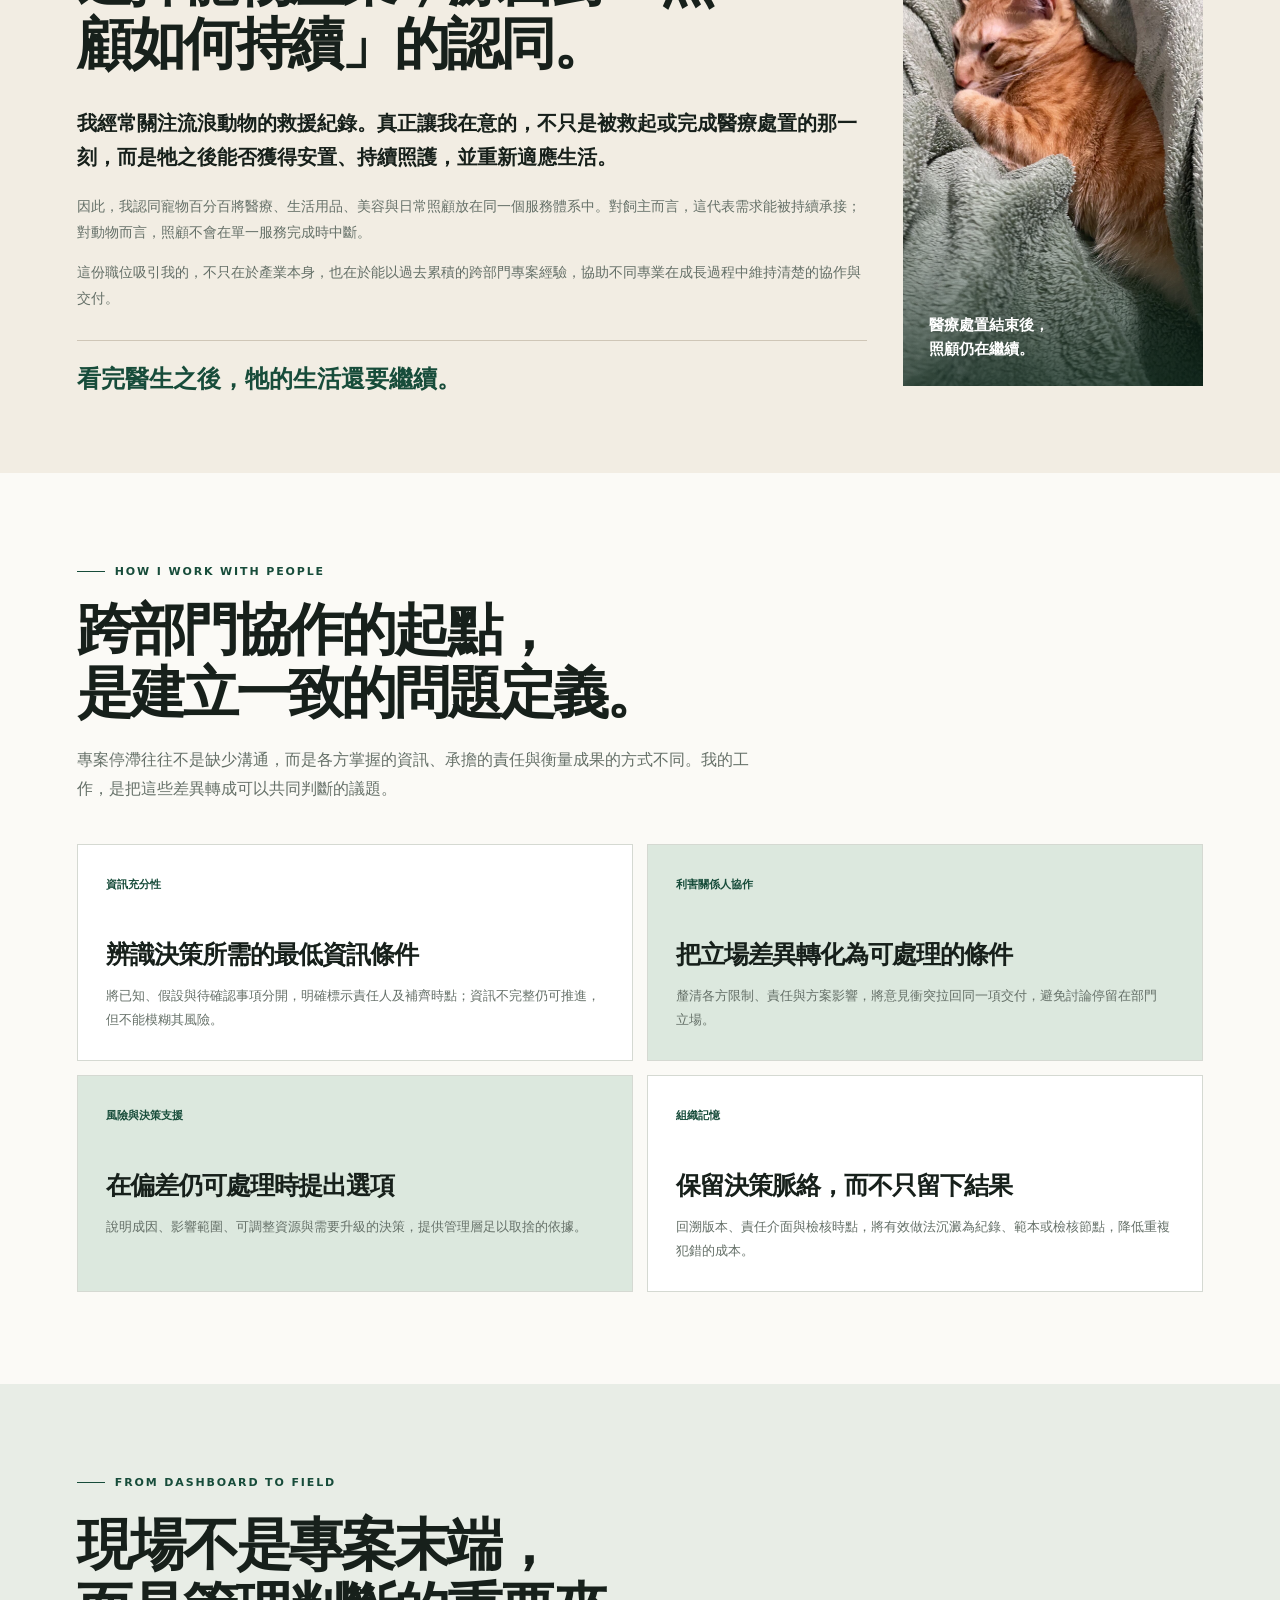
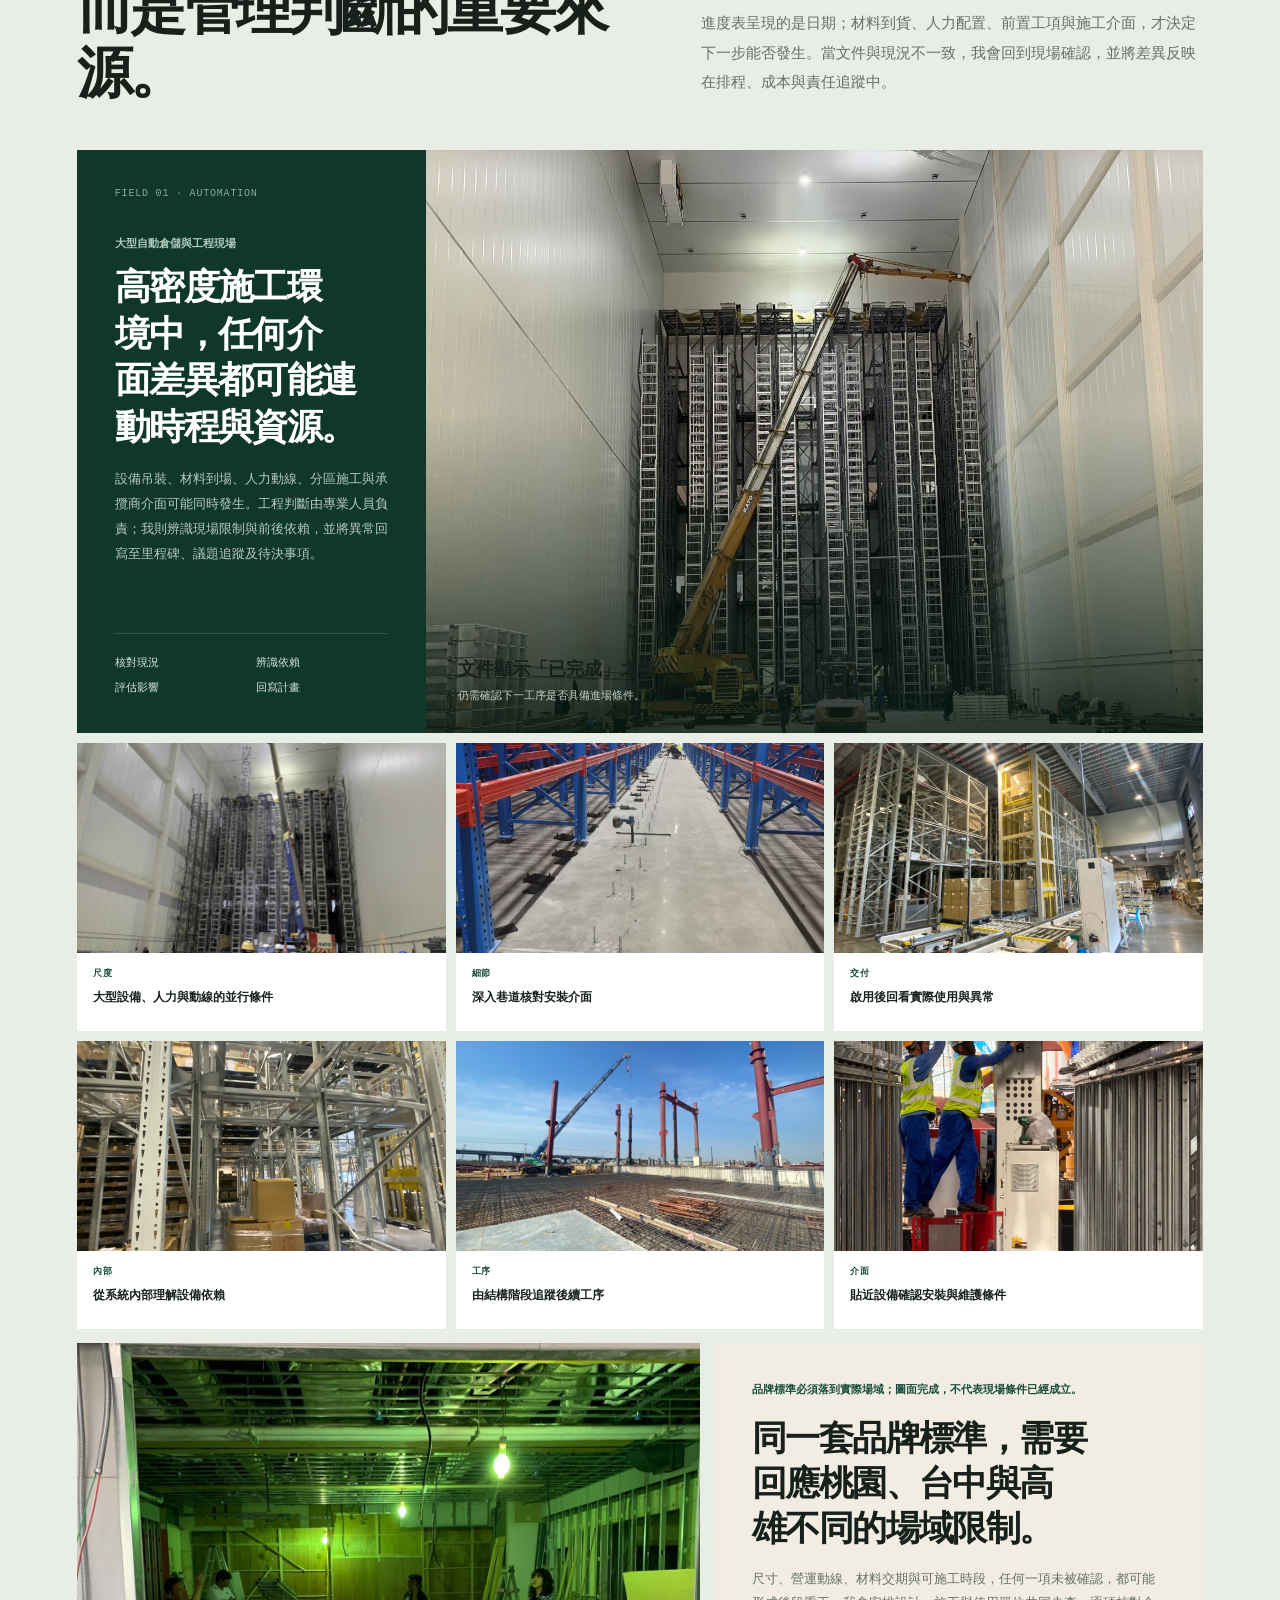
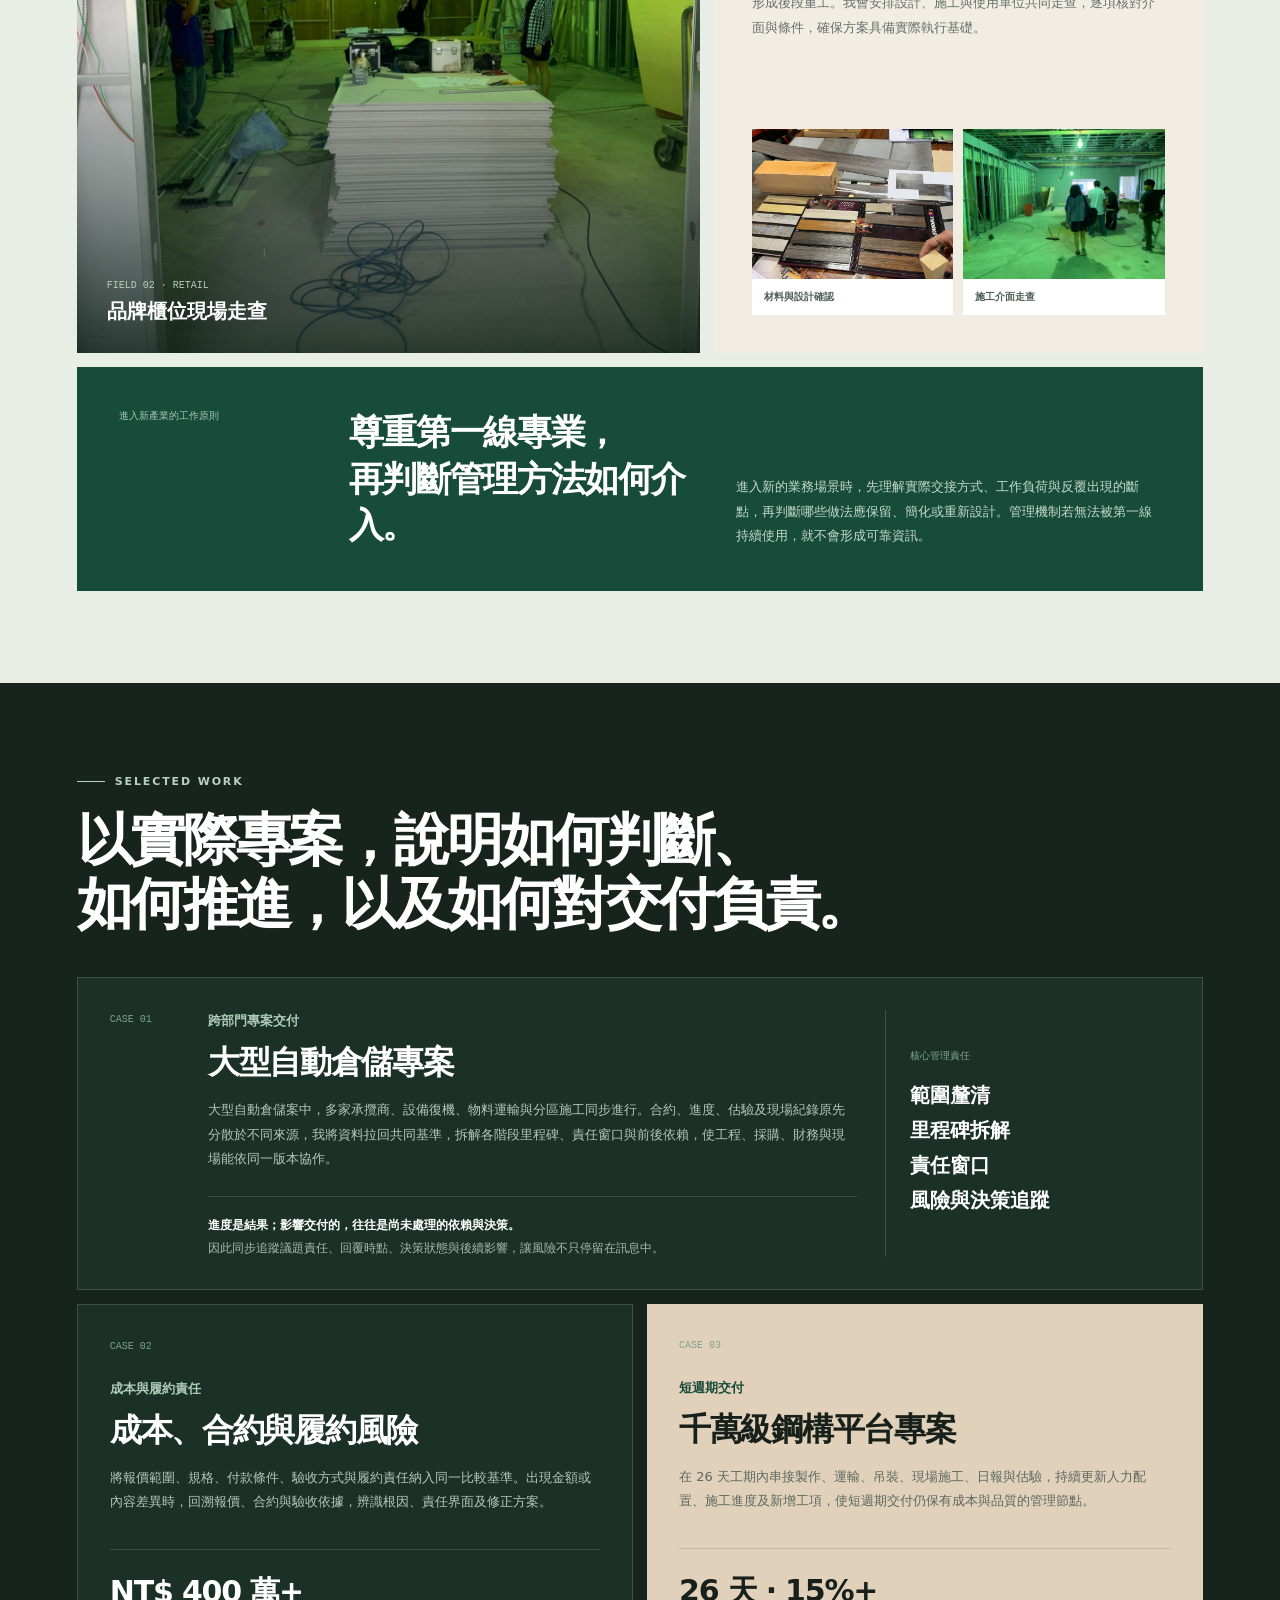
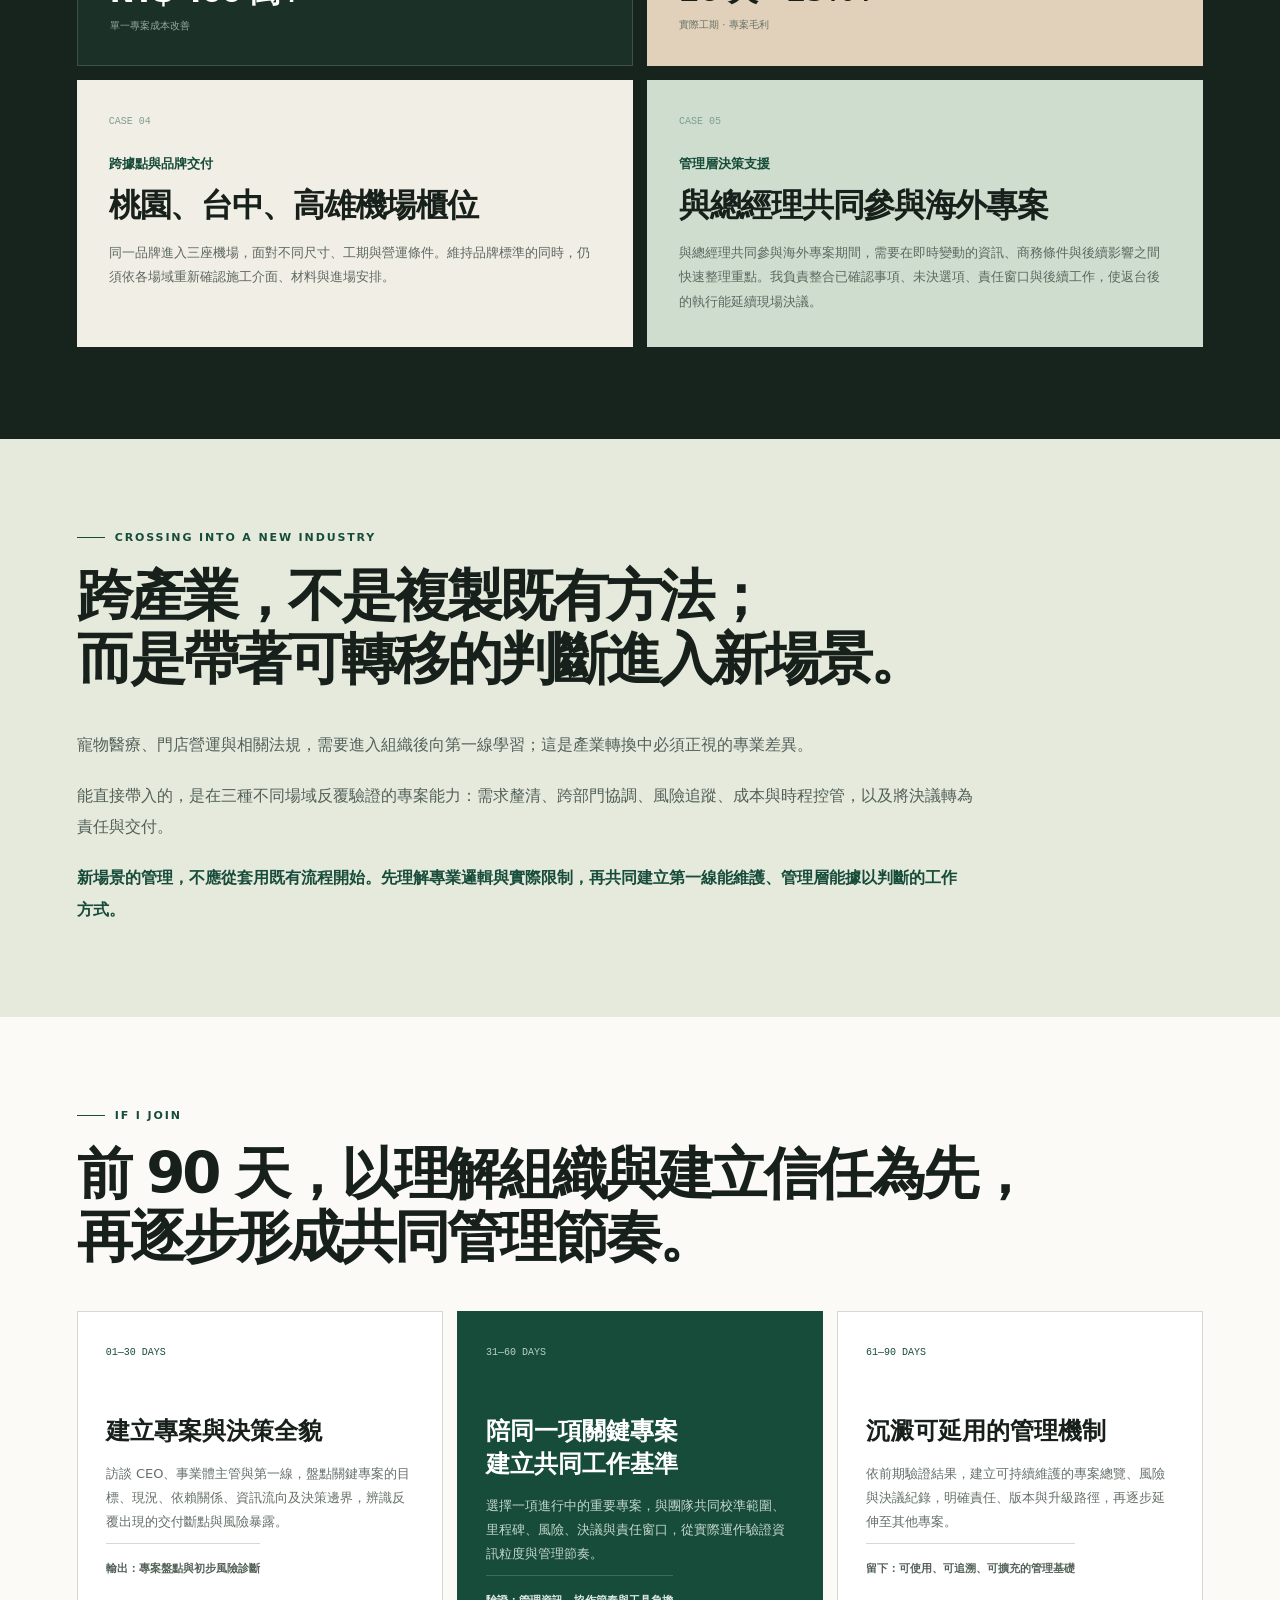
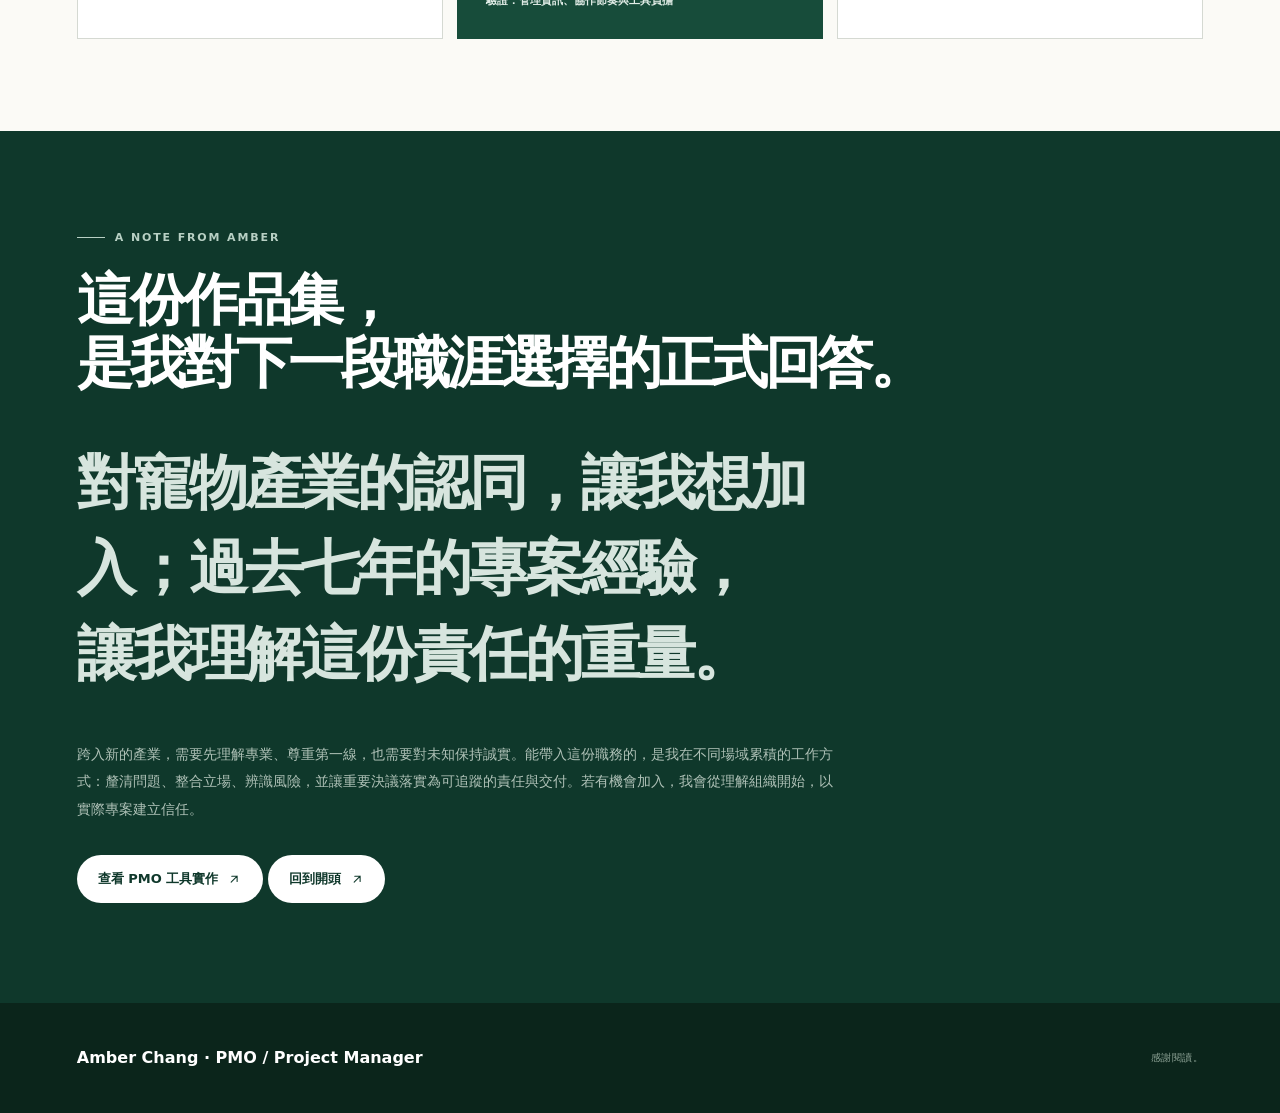
==== commit 5fab37cb: "Link main portfolio to PMO tools work samples" ====
--- a/index.html
+++ b/index.html
@@ -36,6 +36,7 @@
 <a href="#evidence">專案紀錄</a>
 <a href="#field">工程現場</a>
 <a href="#future">前 90 天</a>
+<a href="/tools.html">工具實作</a>
 </nav>
 <a class="header-cta" href="#closing">最後想說</a>
 </header>
@@ -452,11 +453,18 @@
 <h2>這份作品集，<br/>是我對下一段職涯選擇的正式回答。</h2>
 <blockquote>對寵物產業的認同，讓我想加入；過去七年的專案經驗，讓我理解這份責任的重量。</blockquote>
 <p>跨入新的產業，需要先理解專業、尊重第一線，也需要對未知保持誠實。能帶入這份職務的，是我在不同場域累積的工作方式：釐清問題、整合立場、辨識風險，並讓重要決議落實為可追蹤的責任與交付。若有機會加入，我會從理解組織開始，以實際專案建立信任。</p>
-<a class="button light-button" href="#top">回到開頭 <svg viewBox="0 0 24 24" aria-hidden="true">
+<div class="closing-actions">
+<a class="button light-button" href="/tools.html">查看 PMO 工具實作 <svg viewBox="0 0 24 24" aria-hidden="true">
 <path d="M7 17 17 7M8 7h9v9">
 </path>
 </svg>
 </a>
+<a class="button light-button secondary-light-button" href="#top">回到開頭 <svg viewBox="0 0 24 24" aria-hidden="true">
+<path d="M7 17 17 7M8 7h9v9">
+</path>
+</svg>
+</a>
+</div>
 </section>
 <footer>
 <strong>Amber Chang · PMO / Project Manager</strong>
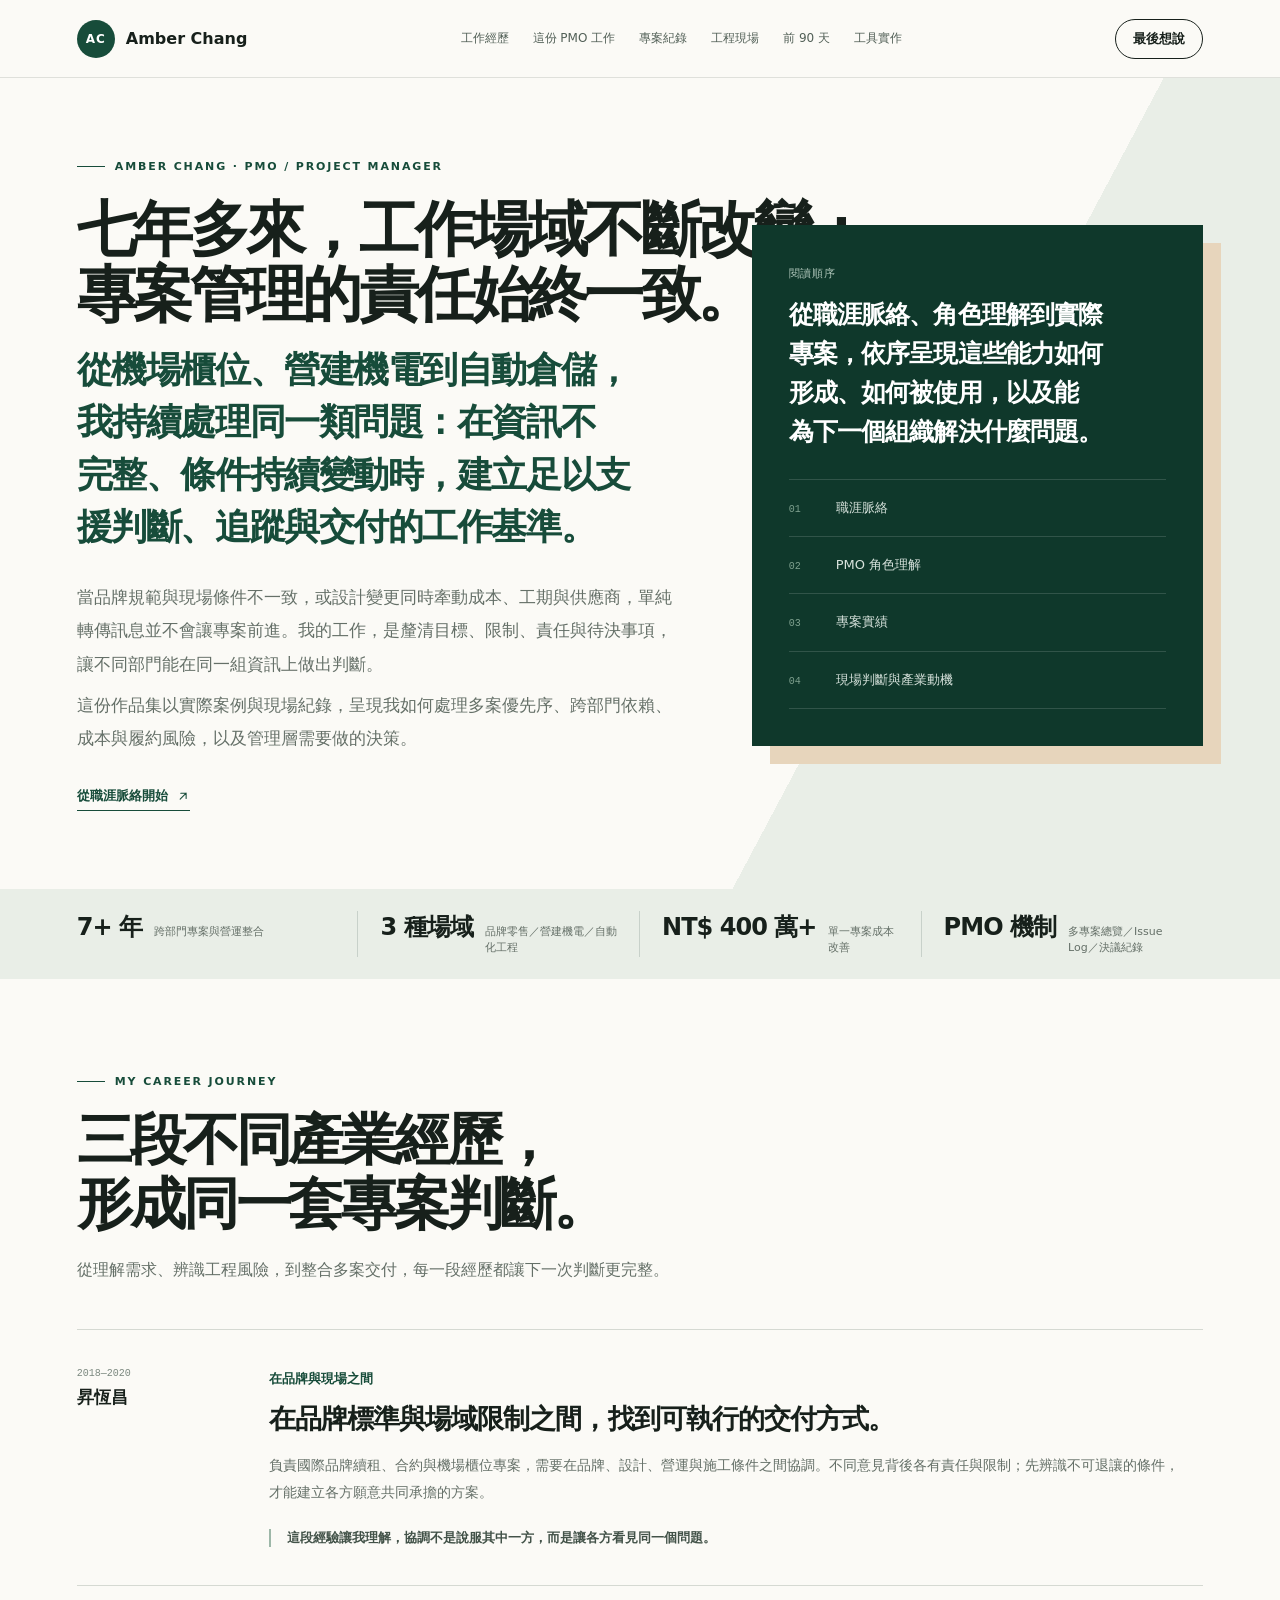
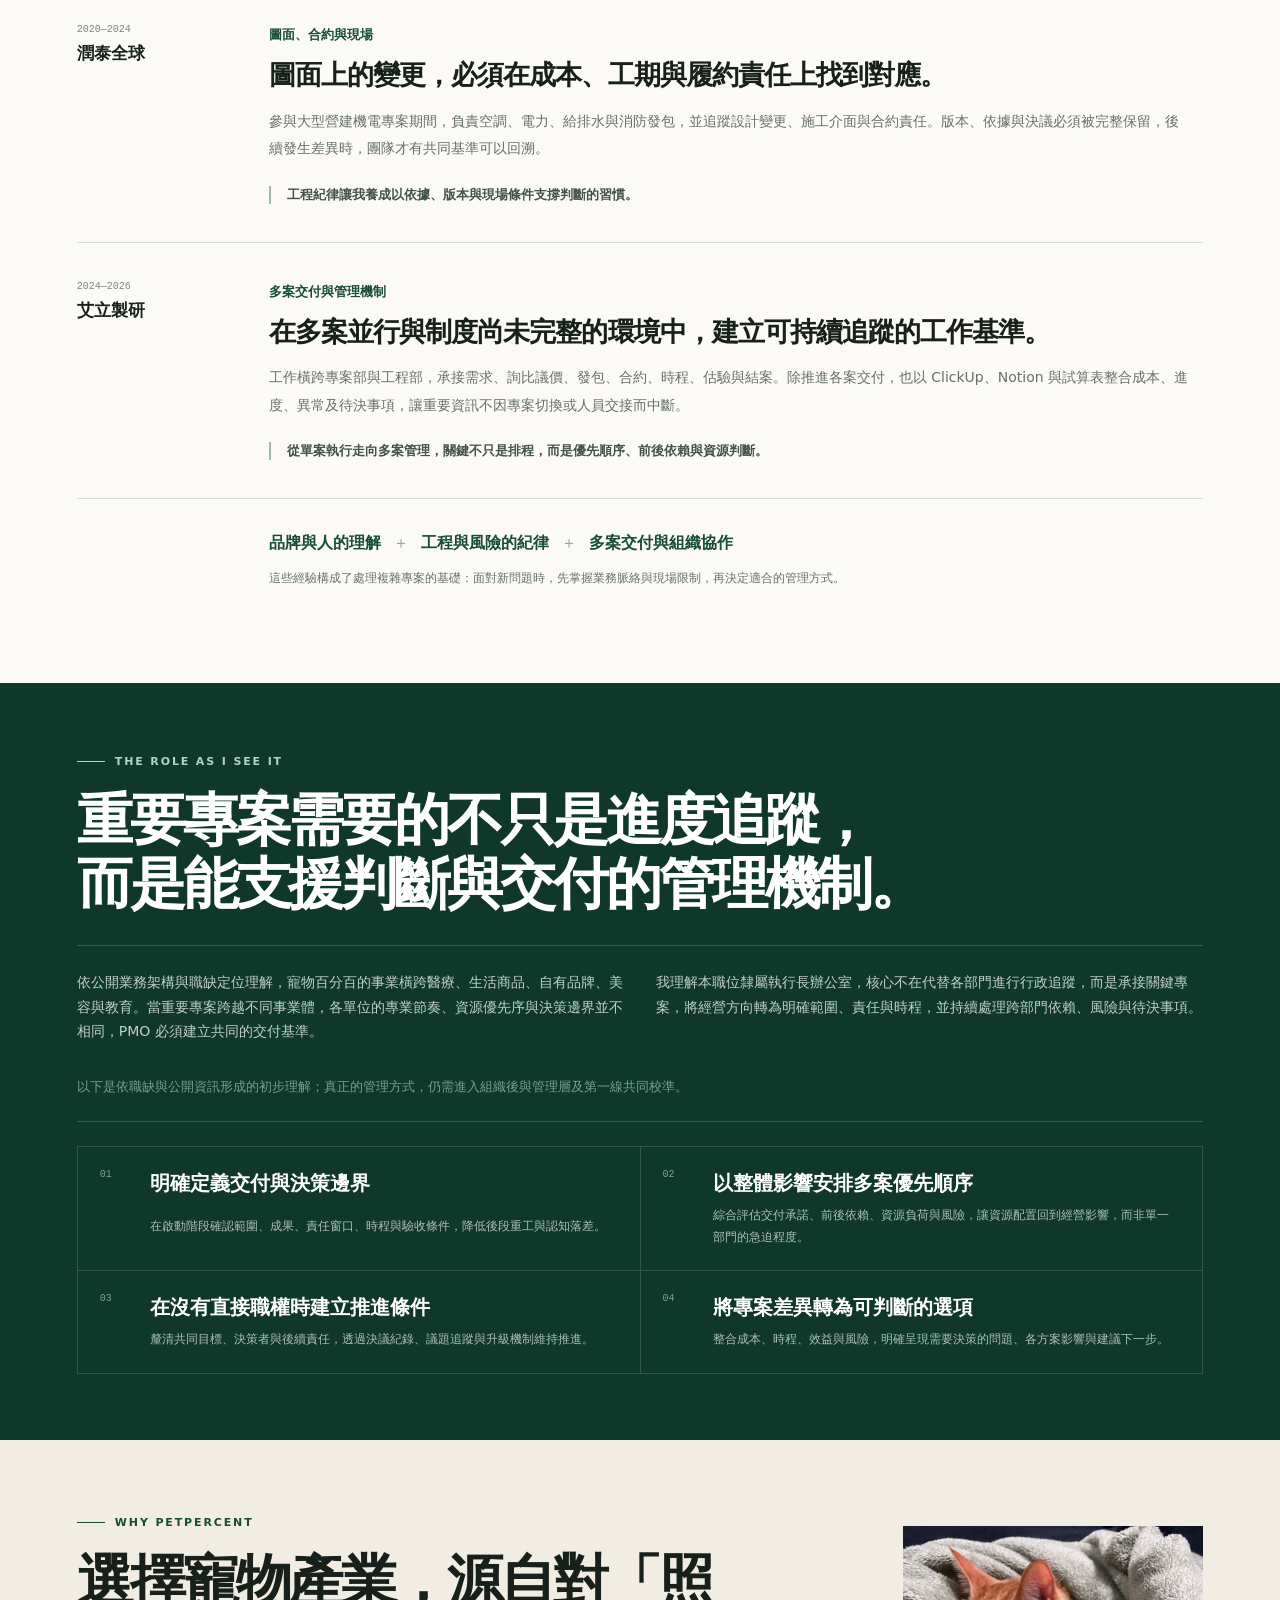
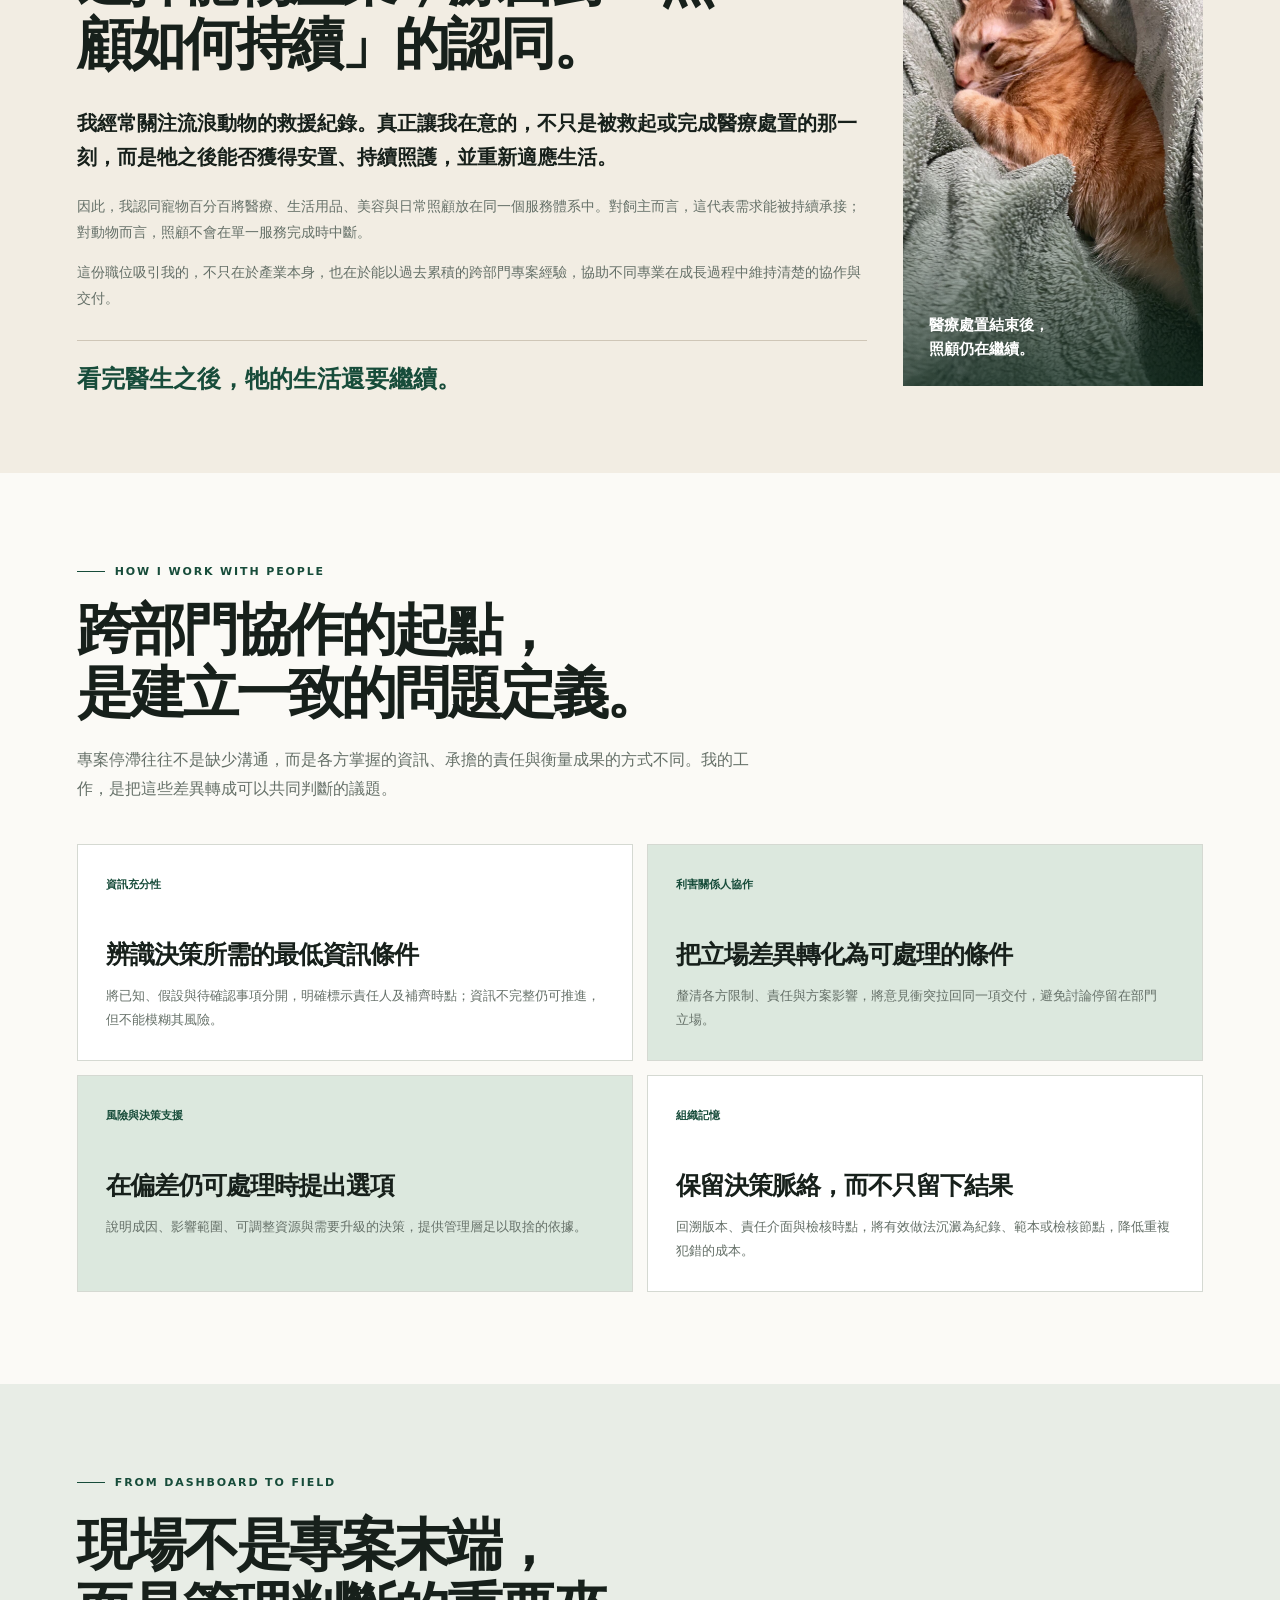
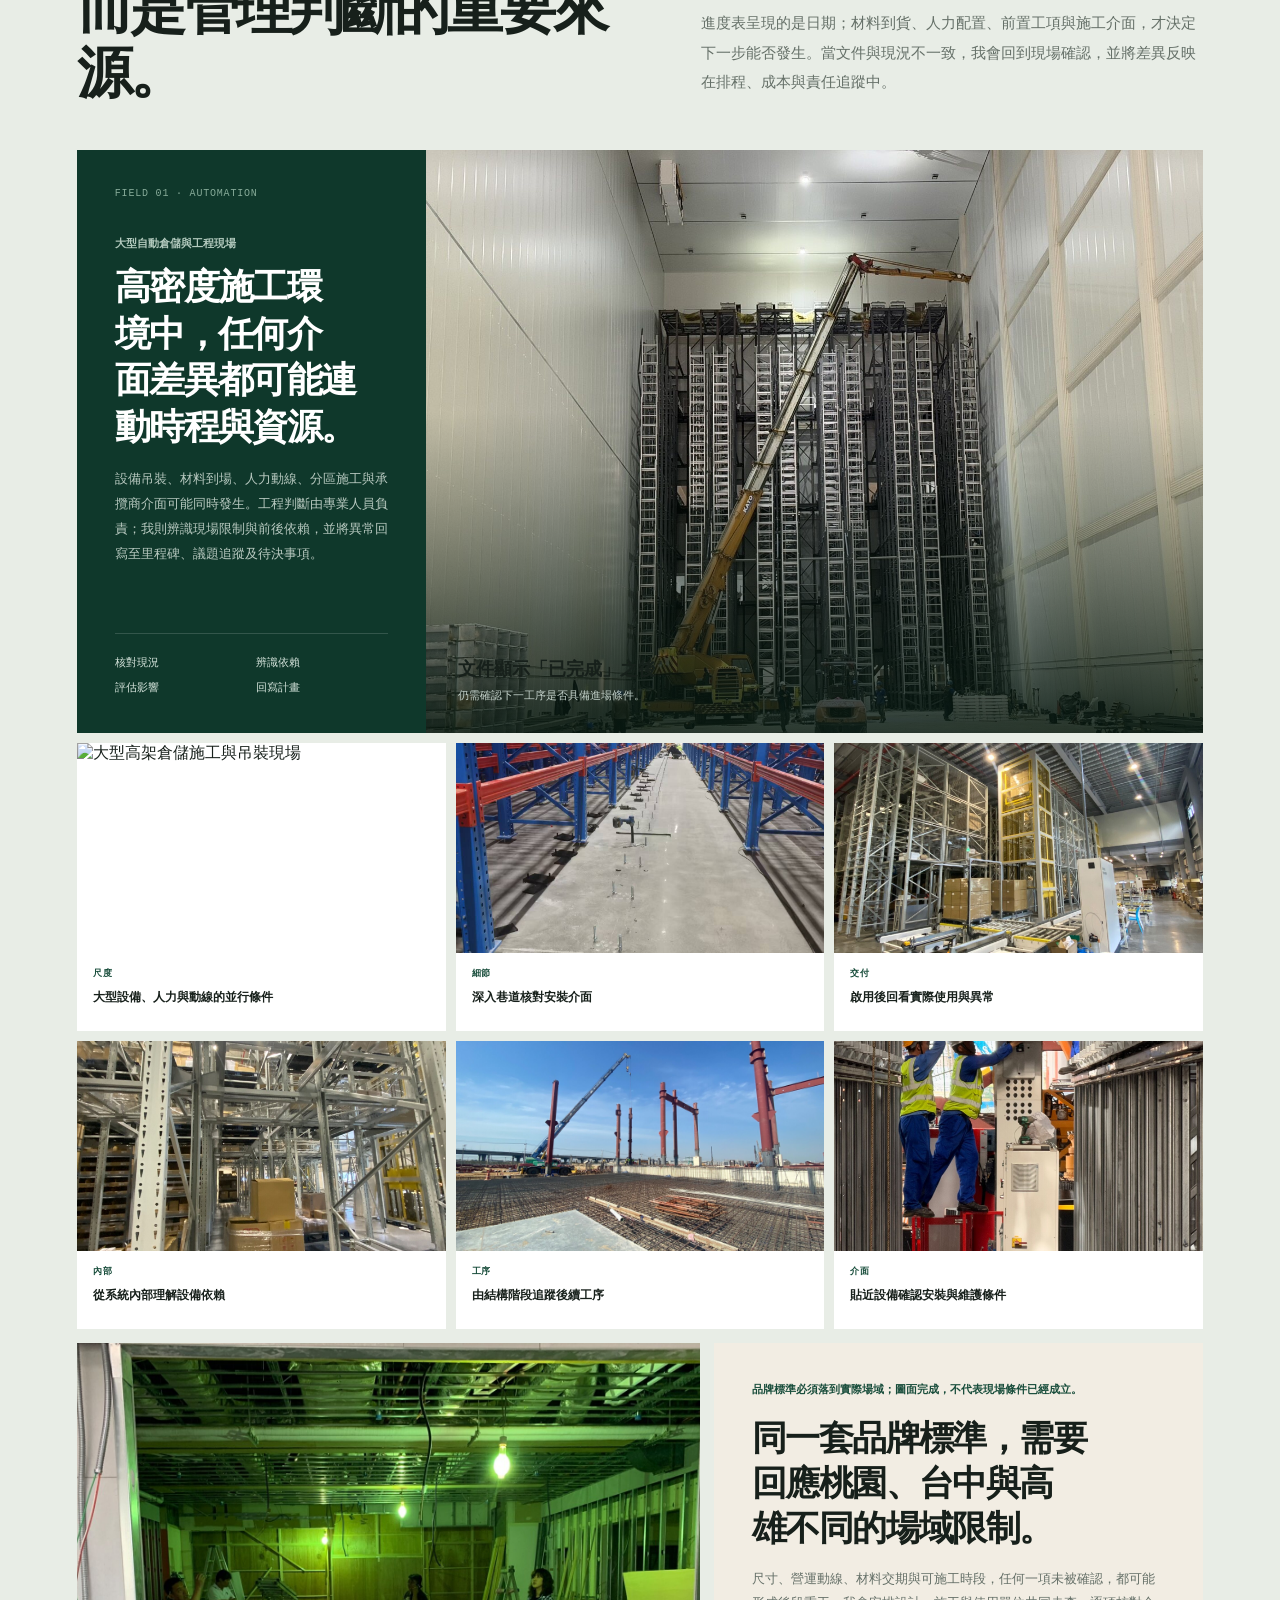
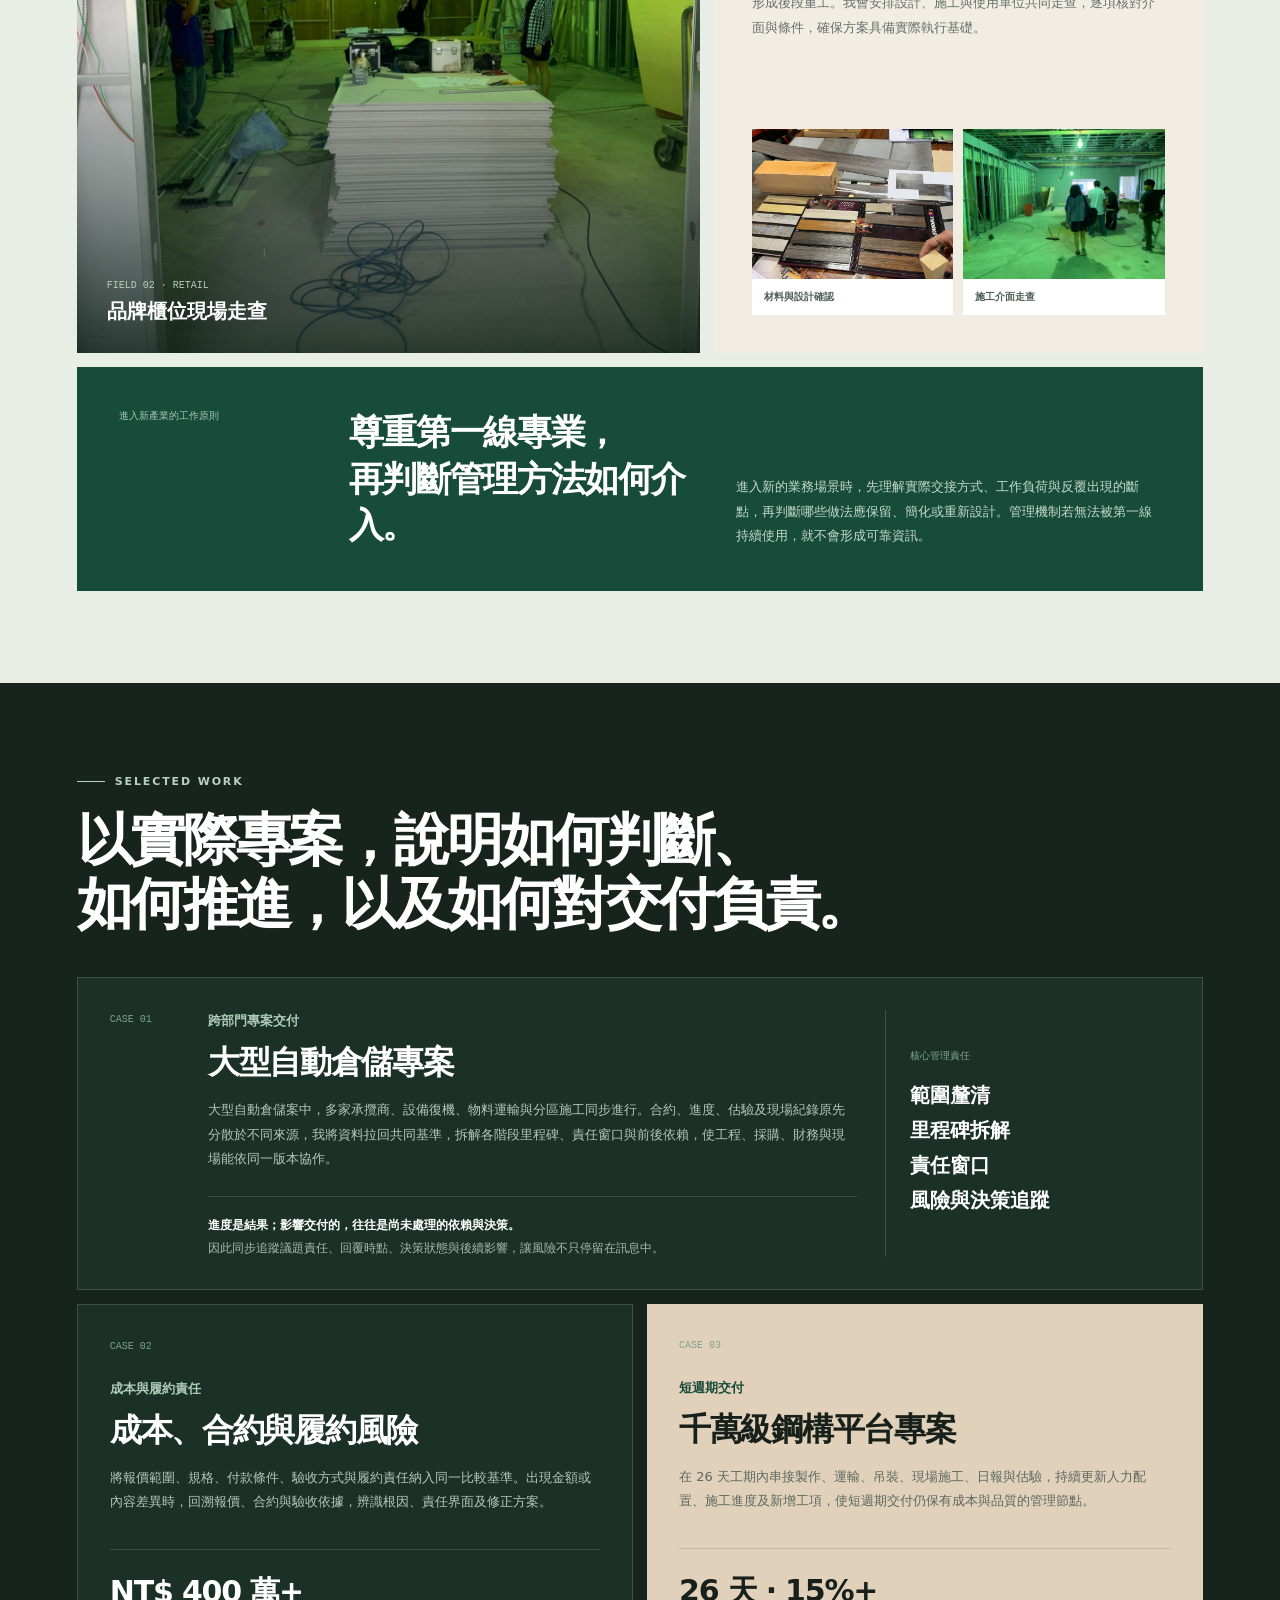
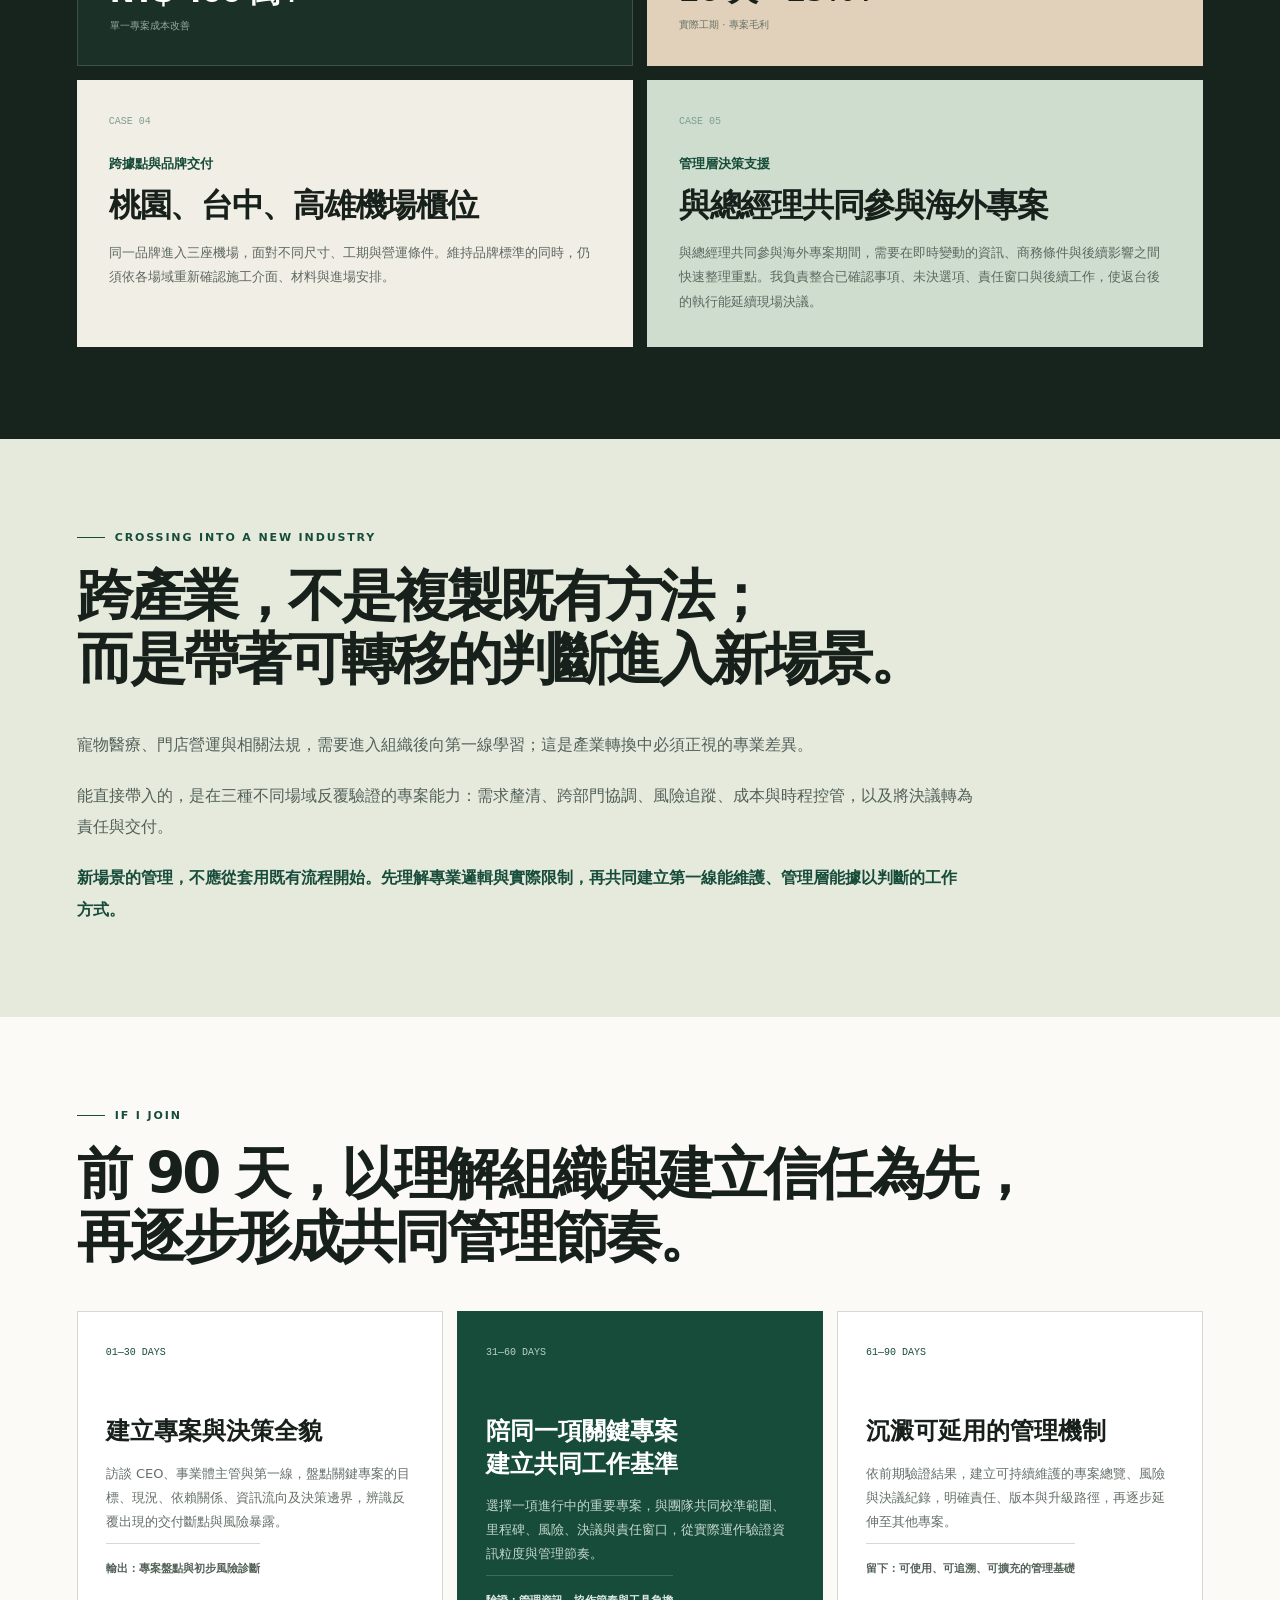
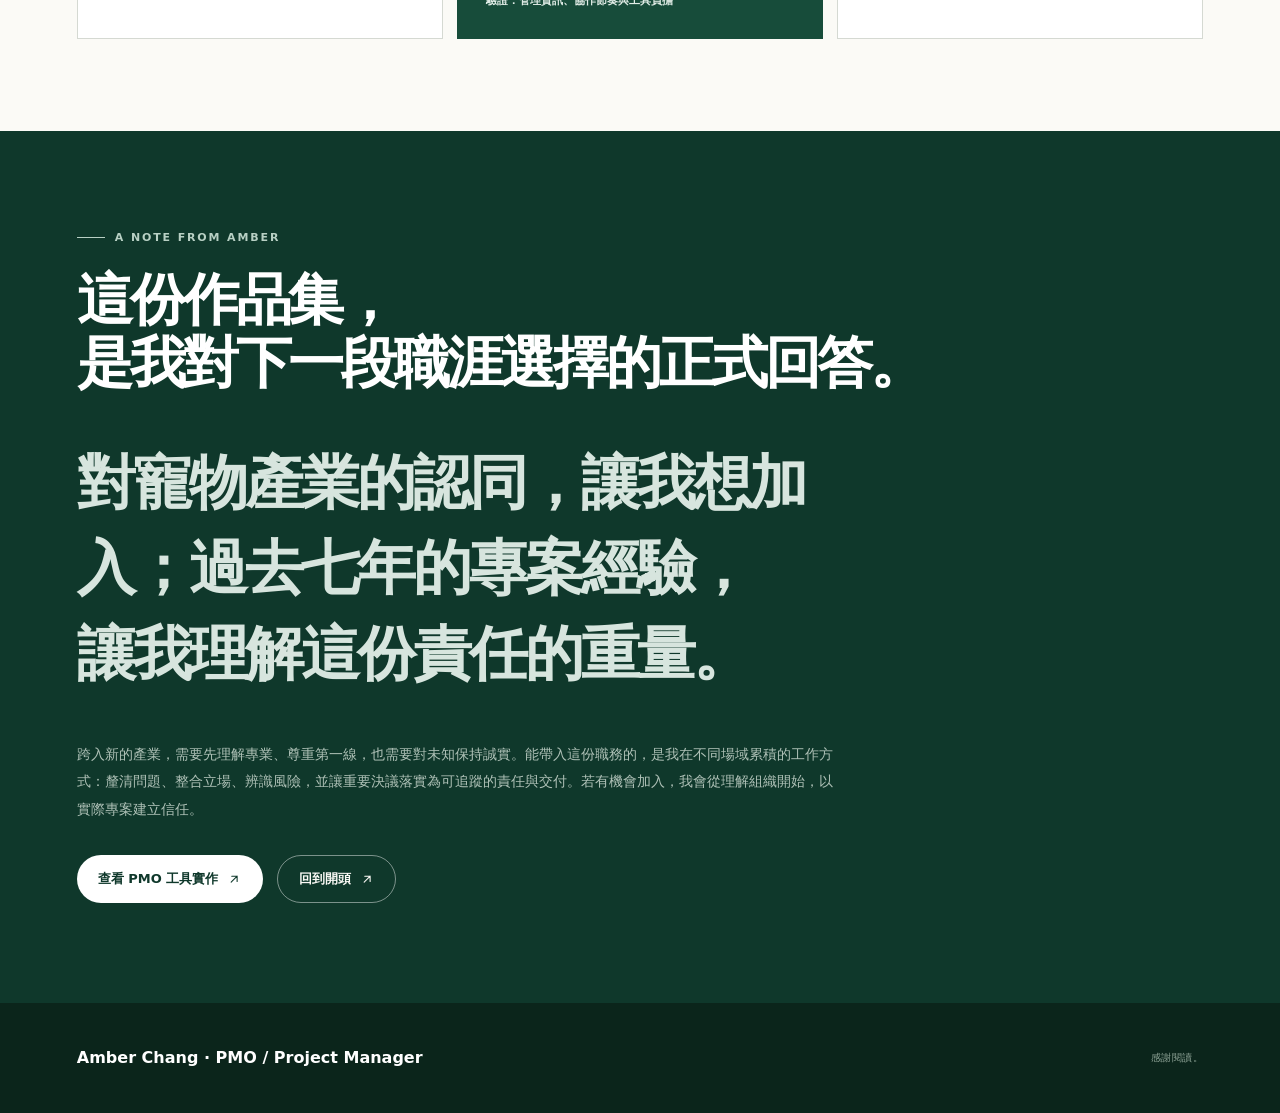
==== commit c1dffde9: "Use anonymized site photo on PMO portfolio" ====
--- a/index.html
+++ b/index.html
@@ -275,7 +275,7 @@
 </article>
 <div class="field-gallery" aria-label="不同施工階段的現場觀察">
 <figure>
-<img src="/field-highbay-install.jpg" alt="大型高架倉儲施工與吊裝現場" loading="lazy" decoding="async"/>
+<img src="/field-highbay-install-clean.png" alt="大型高架倉儲施工與吊裝現場" loading="lazy" decoding="async"/>
 <figcaption>
 <span>尺度</span>
 <b>大型設備、人力與動線的並行條件</b>
--- a/style.css
+++ b/style.css
@@ -228,6 +228,9 @@
 .closing-section > p:not(.eyebrow) { max-width: 760px; margin: 0 0 32px; color: #afc1b7; font-size: 14px; line-height: 1.95; }
 .button { min-height: 48px; padding: 0 21px; display: inline-flex; align-items: center; justify-content: center; gap: 9px; border-radius: 99px; font-size: 13px; font-weight: 780; }
 .light-button { background: white; color: var(--deep); }
+.closing-actions { display: flex; flex-wrap: wrap; gap: 14px; align-items: center; }
+.secondary-light-button { background: transparent; color: var(--paper); border: 1px solid rgb(255 255 255 / 45%); }
+.secondary-light-button:hover { background: rgb(255 255 255 / 8%); }
 footer { min-height: 110px; padding: 28px var(--gutter); display: flex; align-items: center; justify-content: space-between; background: #0b251b; color: white; }
 footer span { color: #8fa497; font-size: 10px; letter-spacing: .05em; }
 
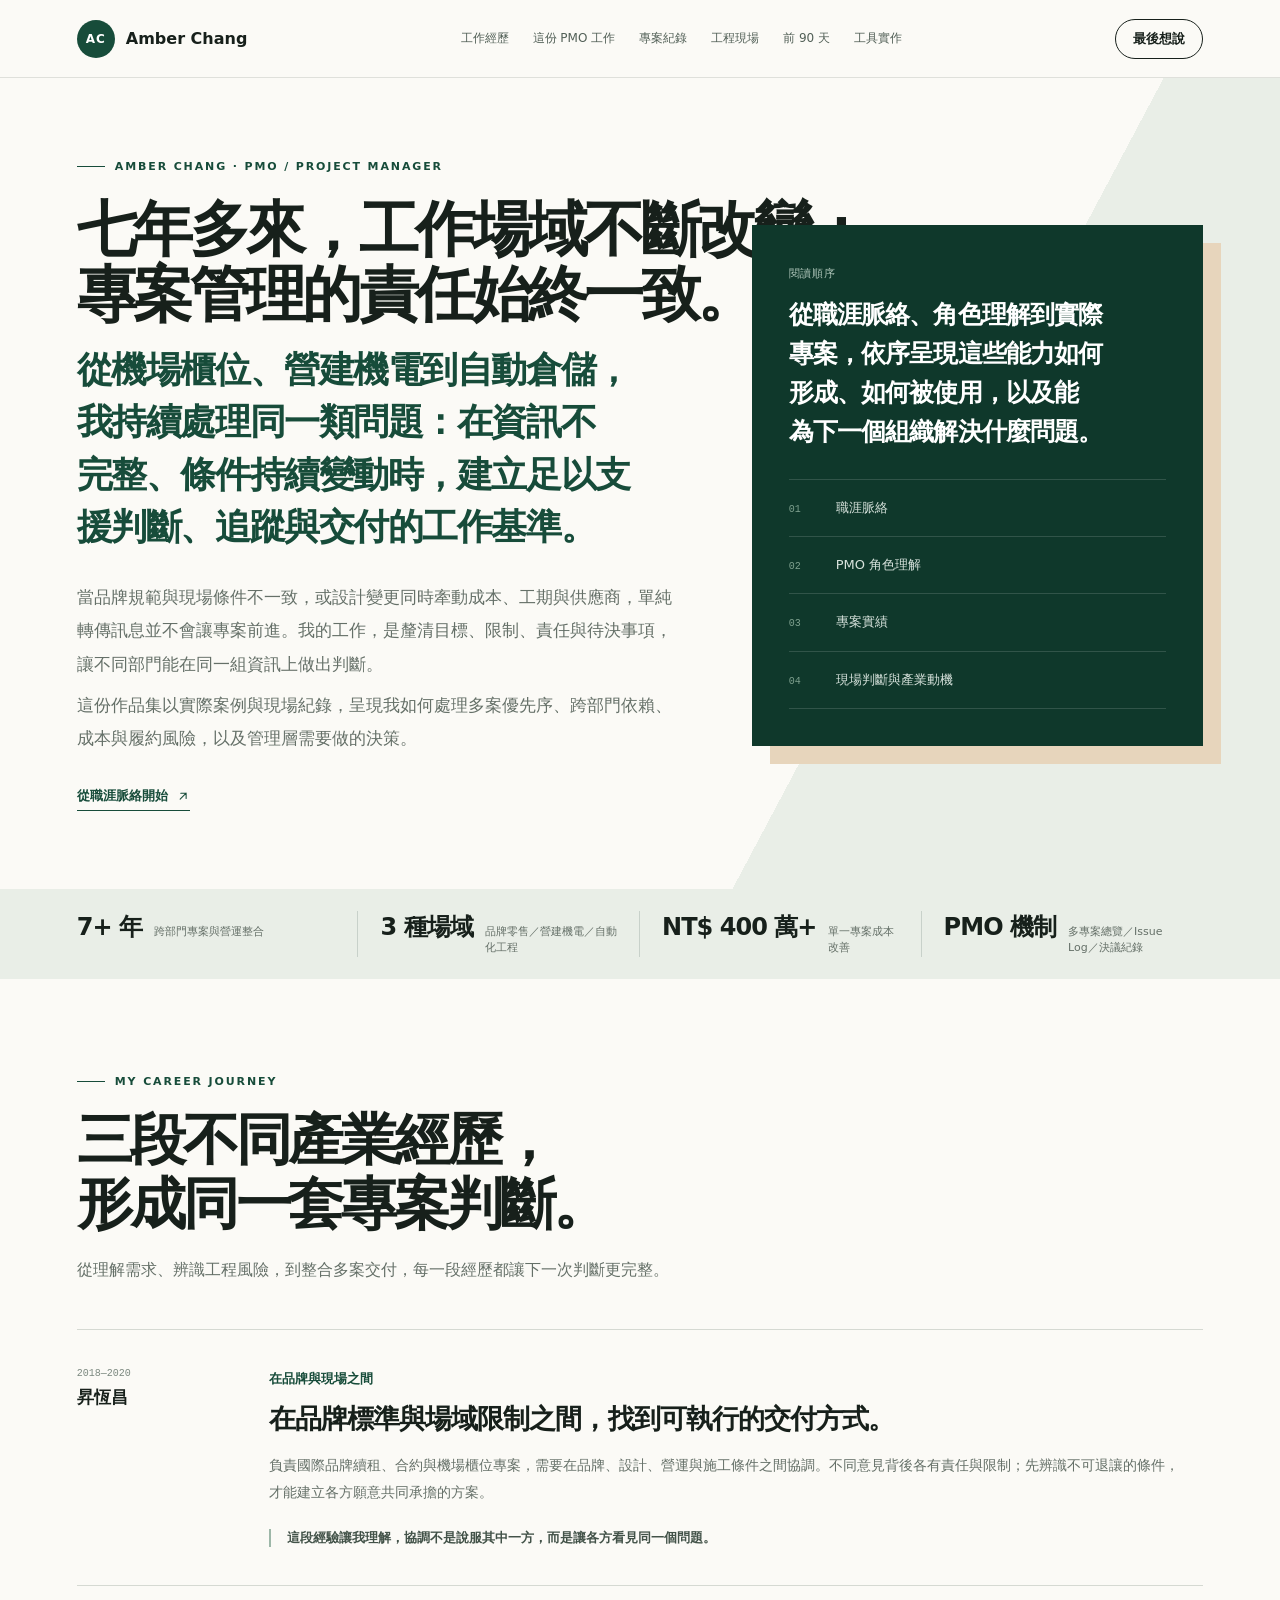
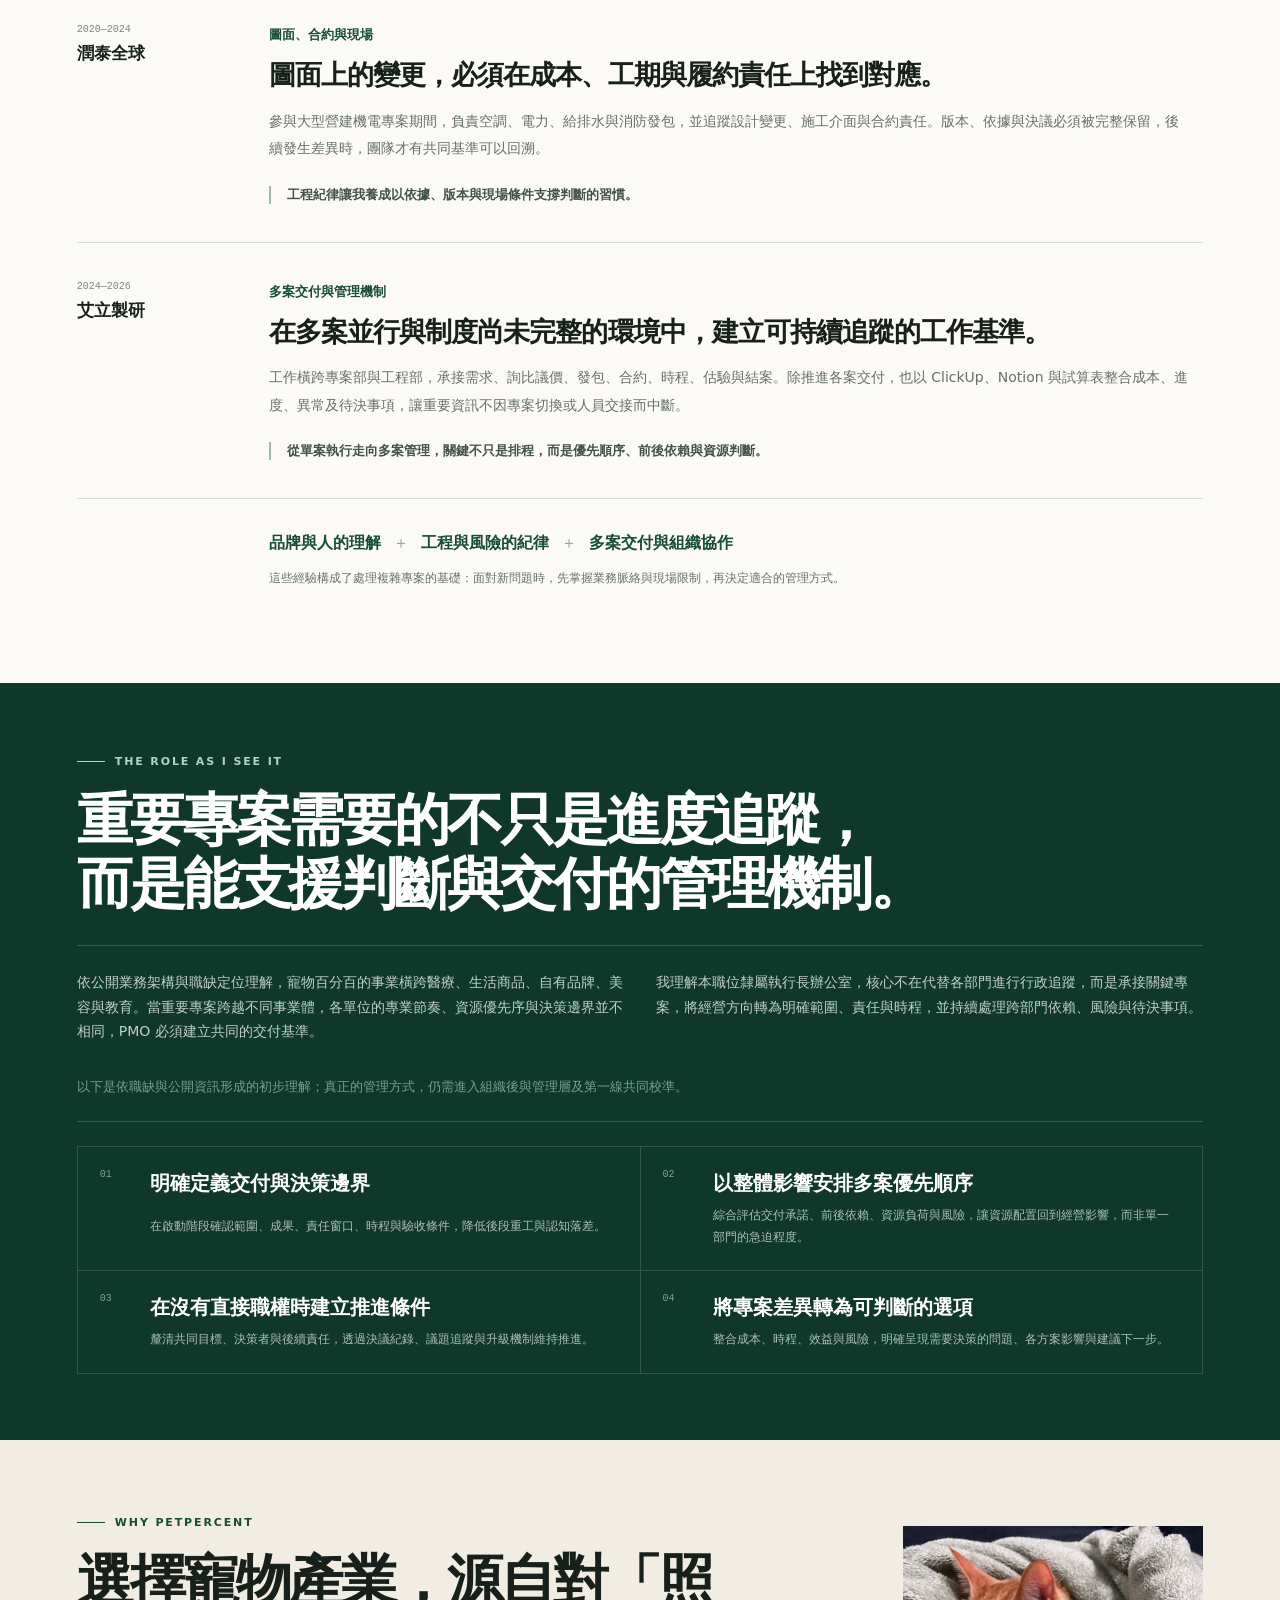
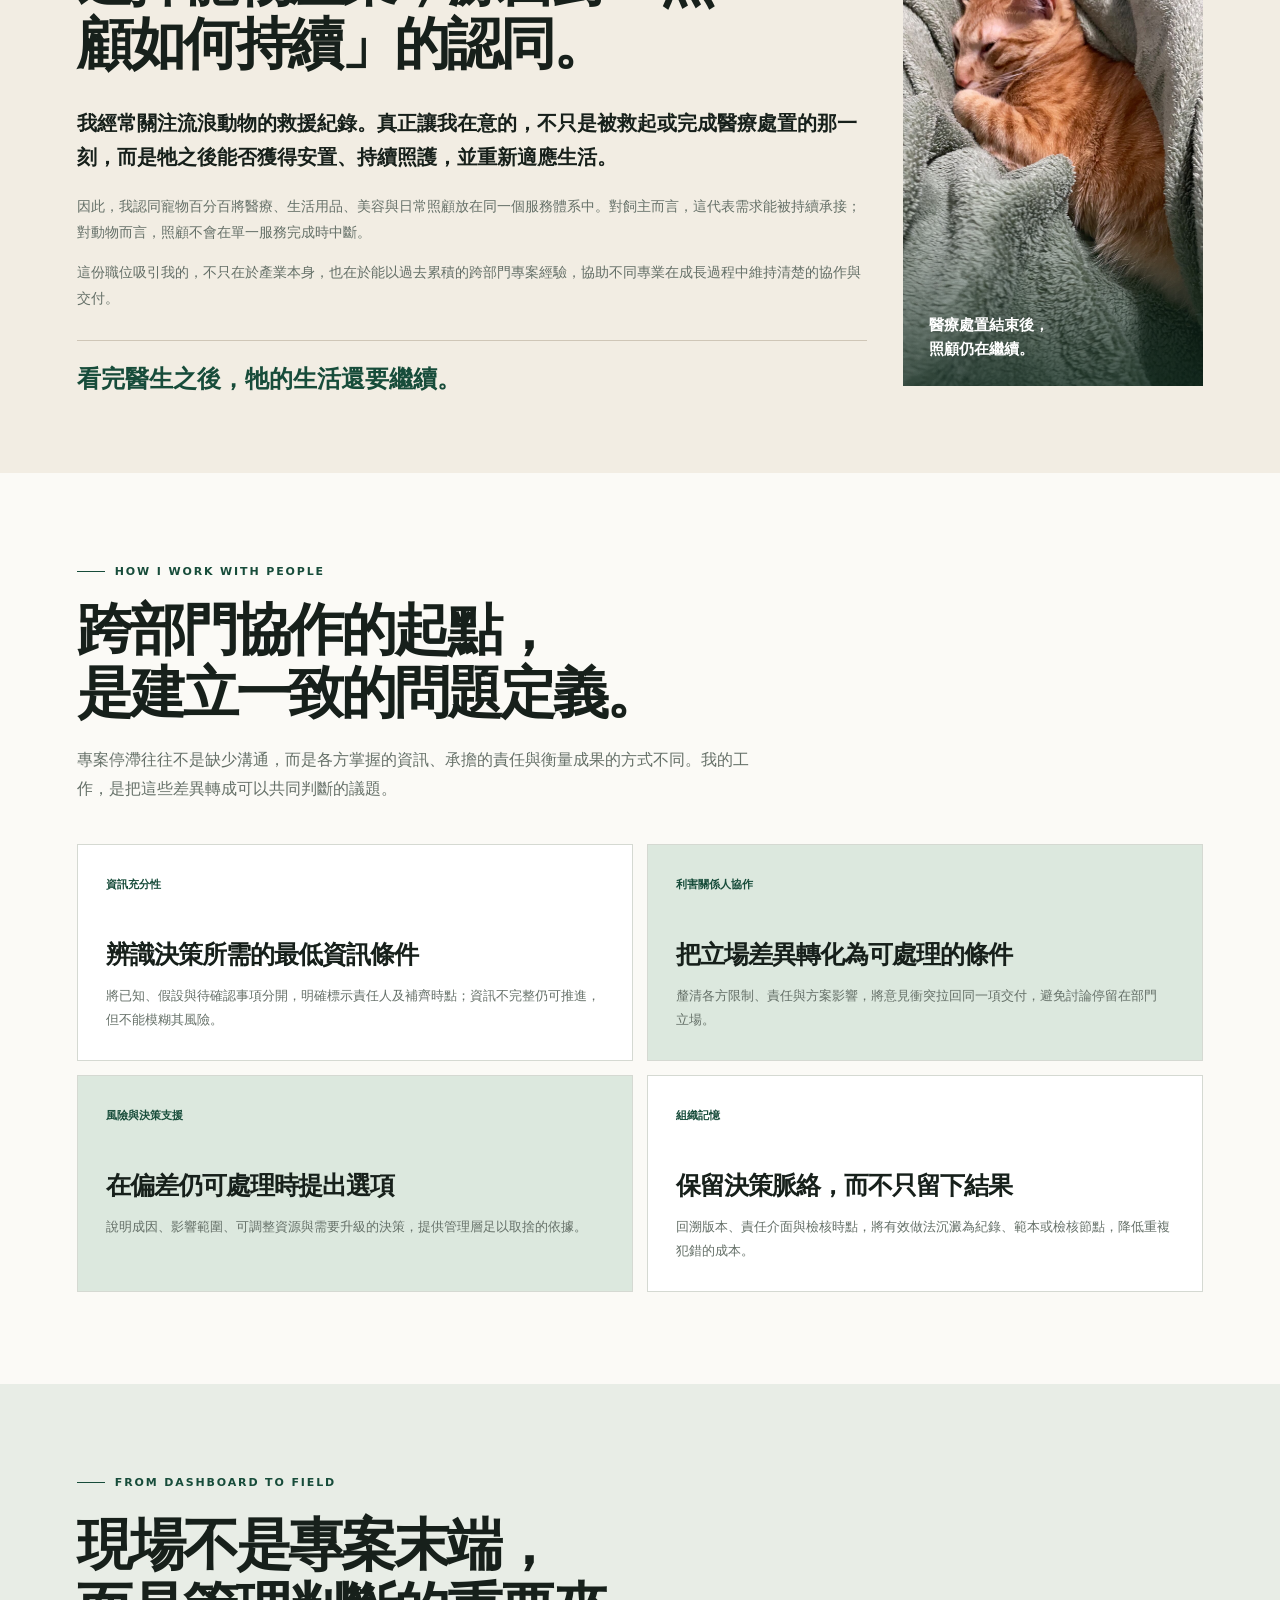
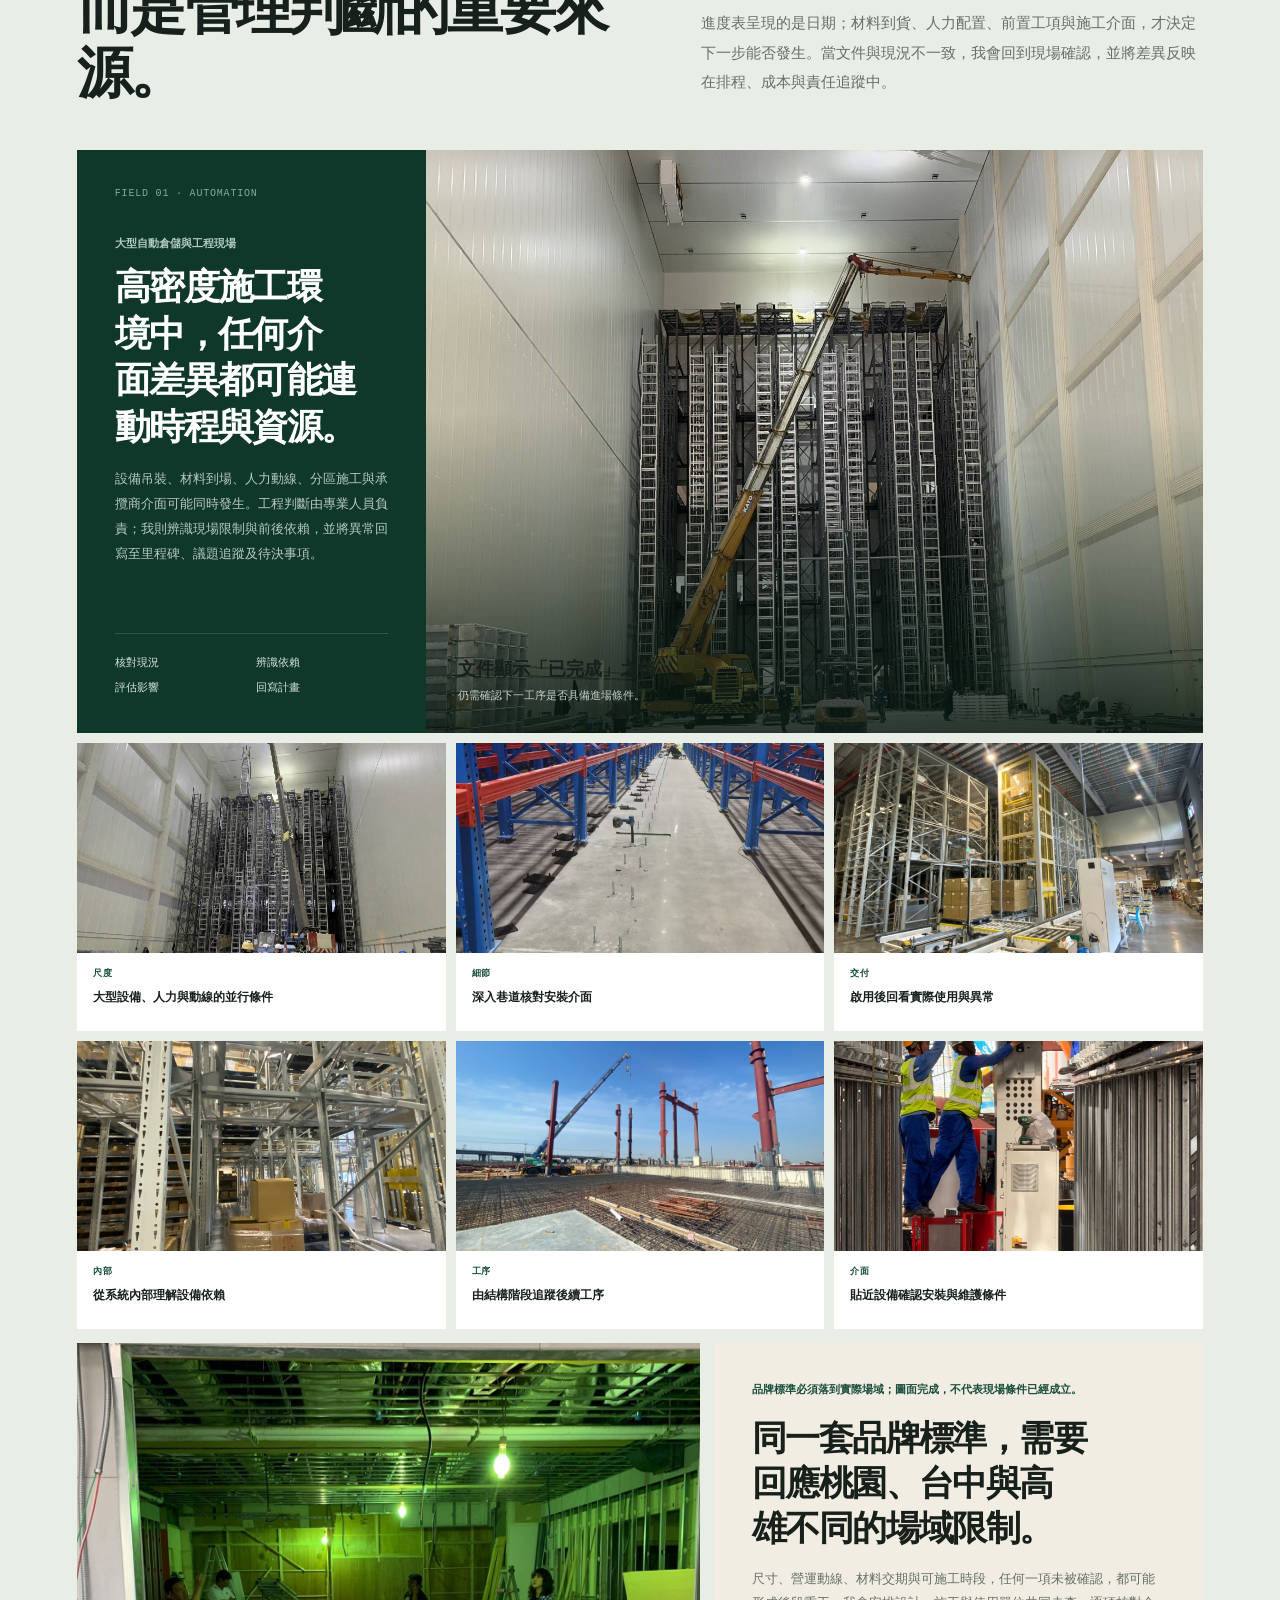
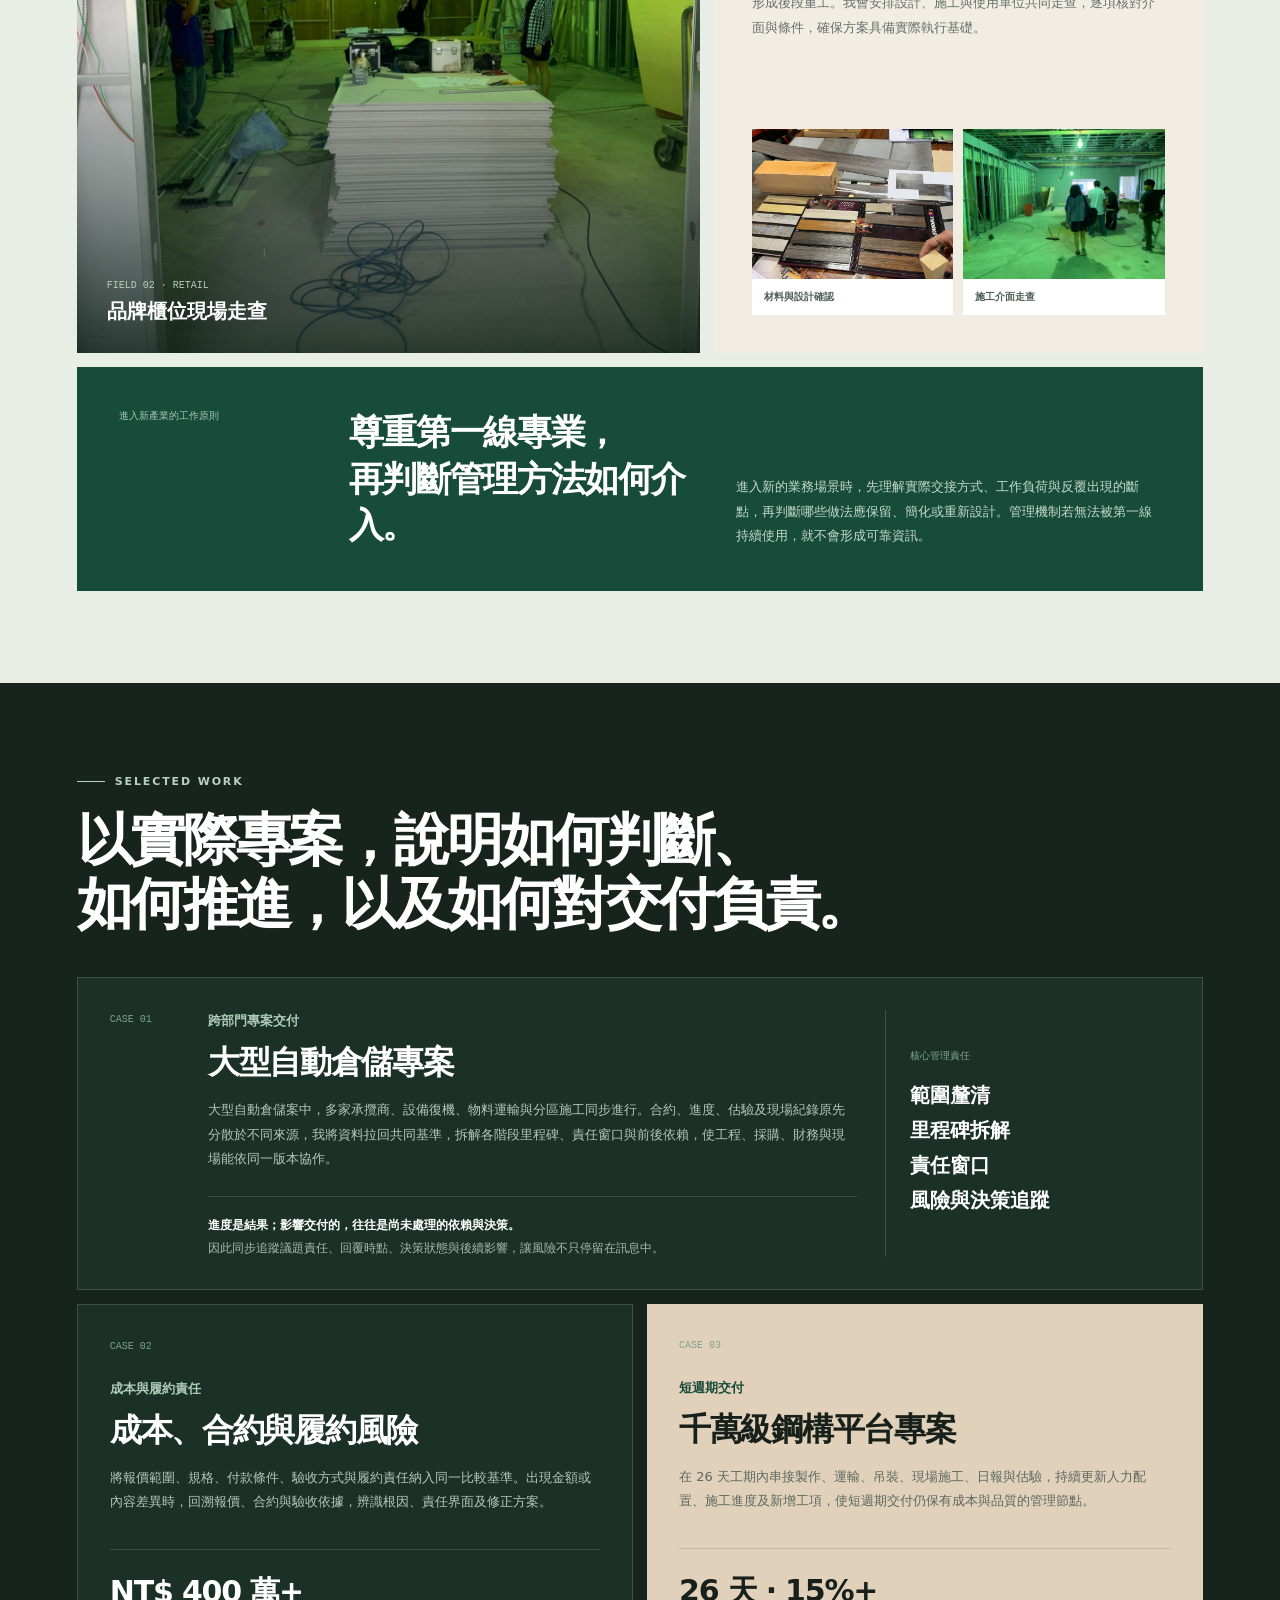
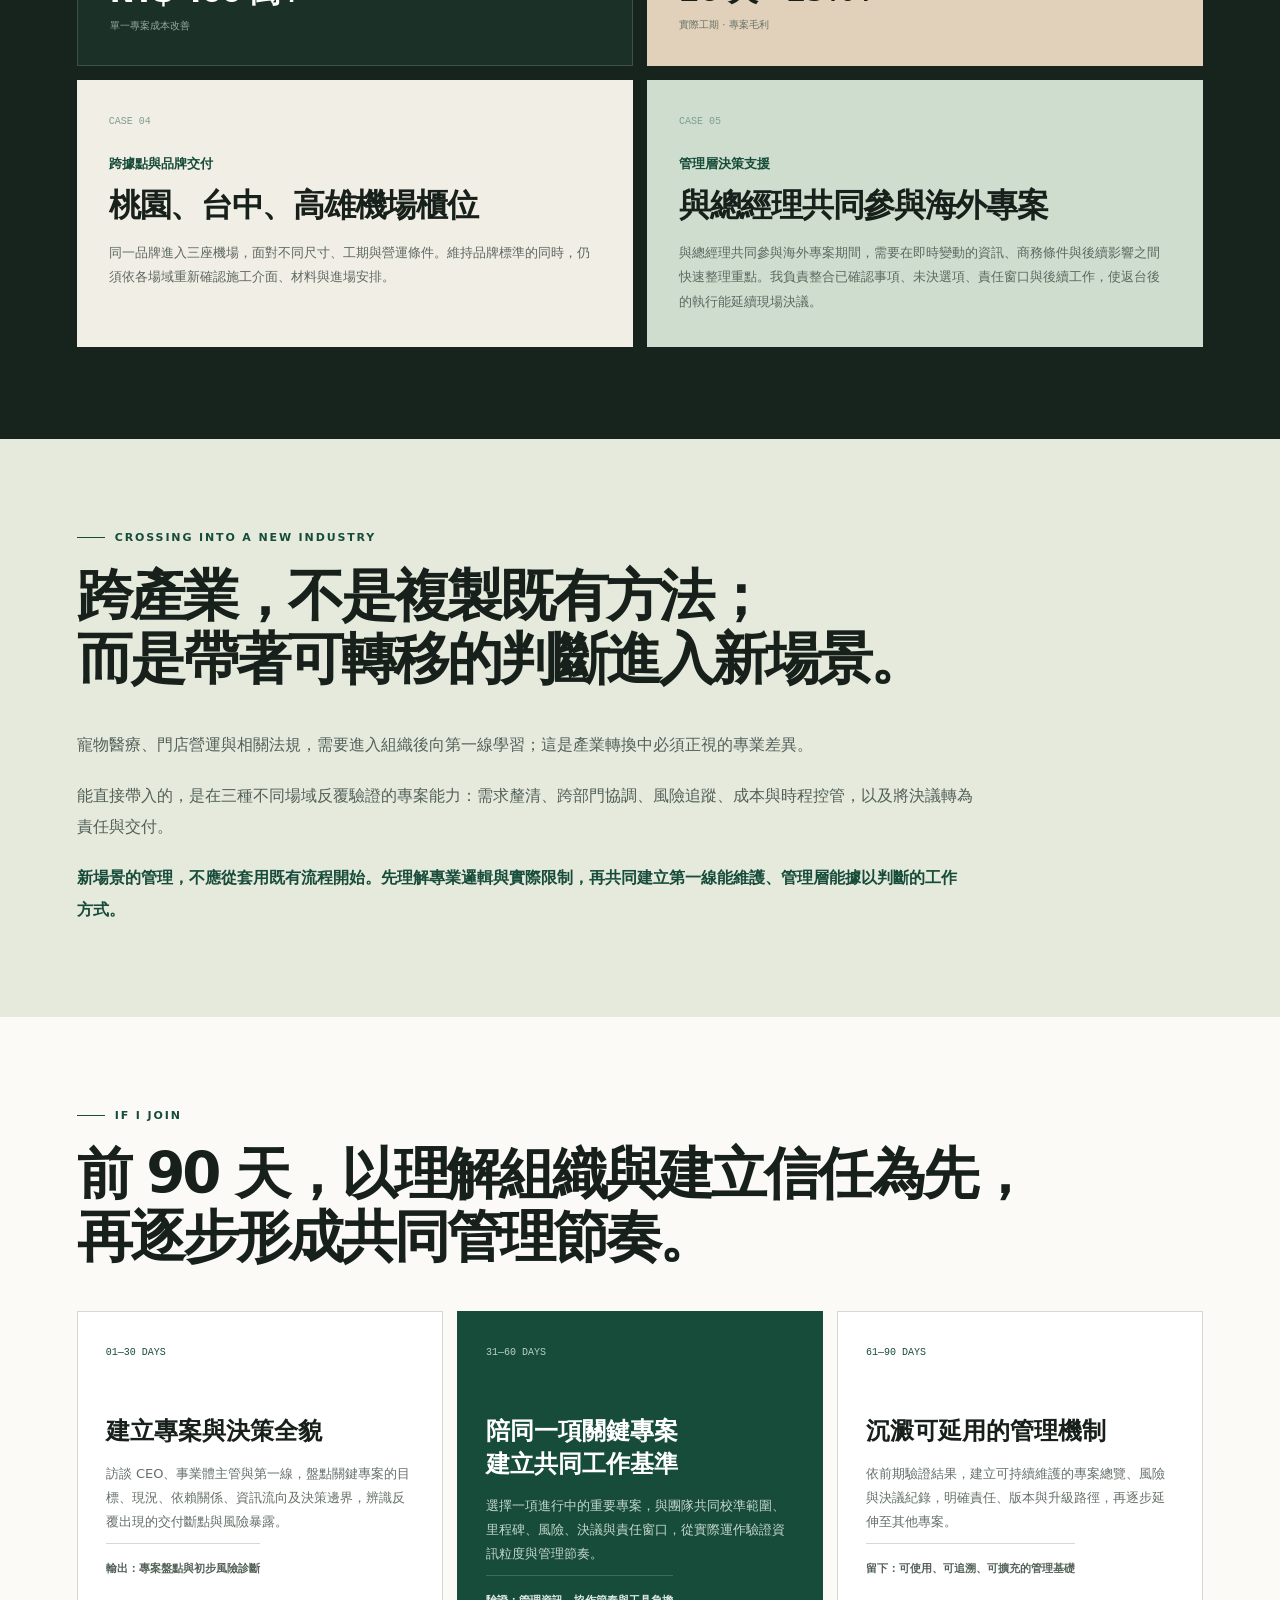
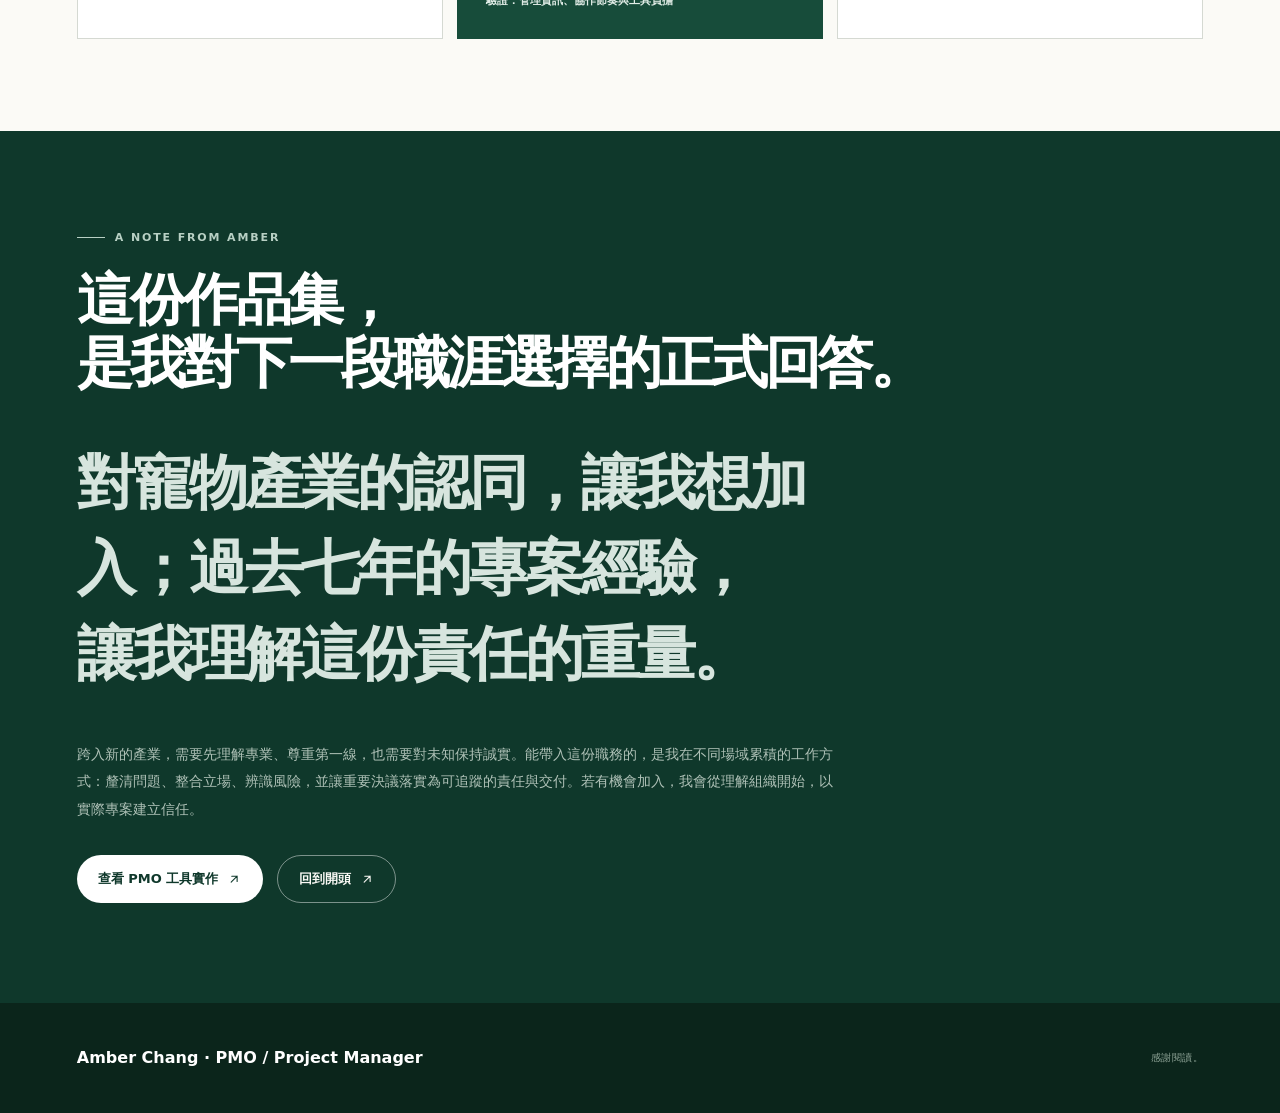
==== commit 62d8236d: "Fix anonymized photo format on PMO portfolio" ====
--- a/index.html
+++ b/index.html
@@ -275,7 +275,7 @@
 </article>
 <div class="field-gallery" aria-label="不同施工階段的現場觀察">
 <figure>
-<img src="/field-highbay-install-clean.png" alt="大型高架倉儲施工與吊裝現場" loading="lazy" decoding="async"/>
+<img src="/field-highbay-install-clean.jpg" alt="大型高架倉儲施工與吊裝現場" loading="lazy" decoding="async"/>
 <figcaption>
 <span>尺度</span>
 <b>大型設備、人力與動線的並行條件</b>
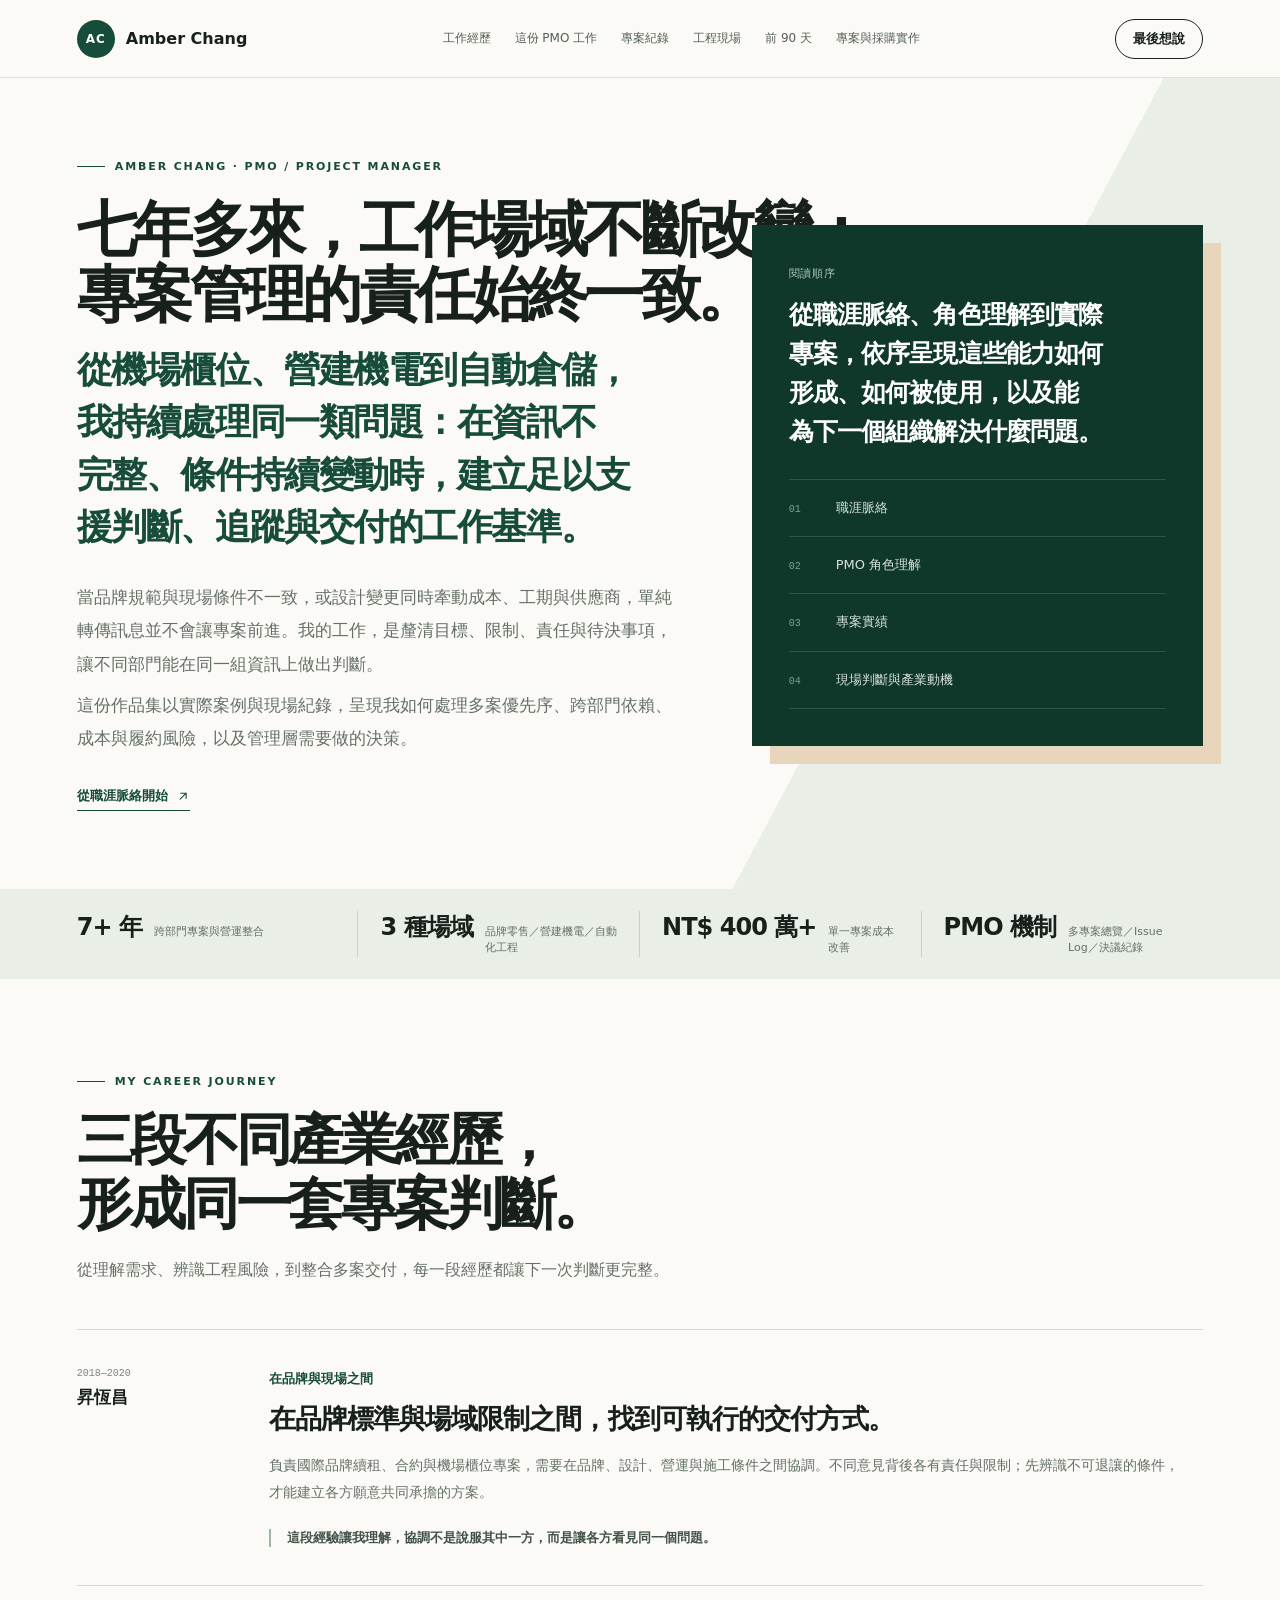
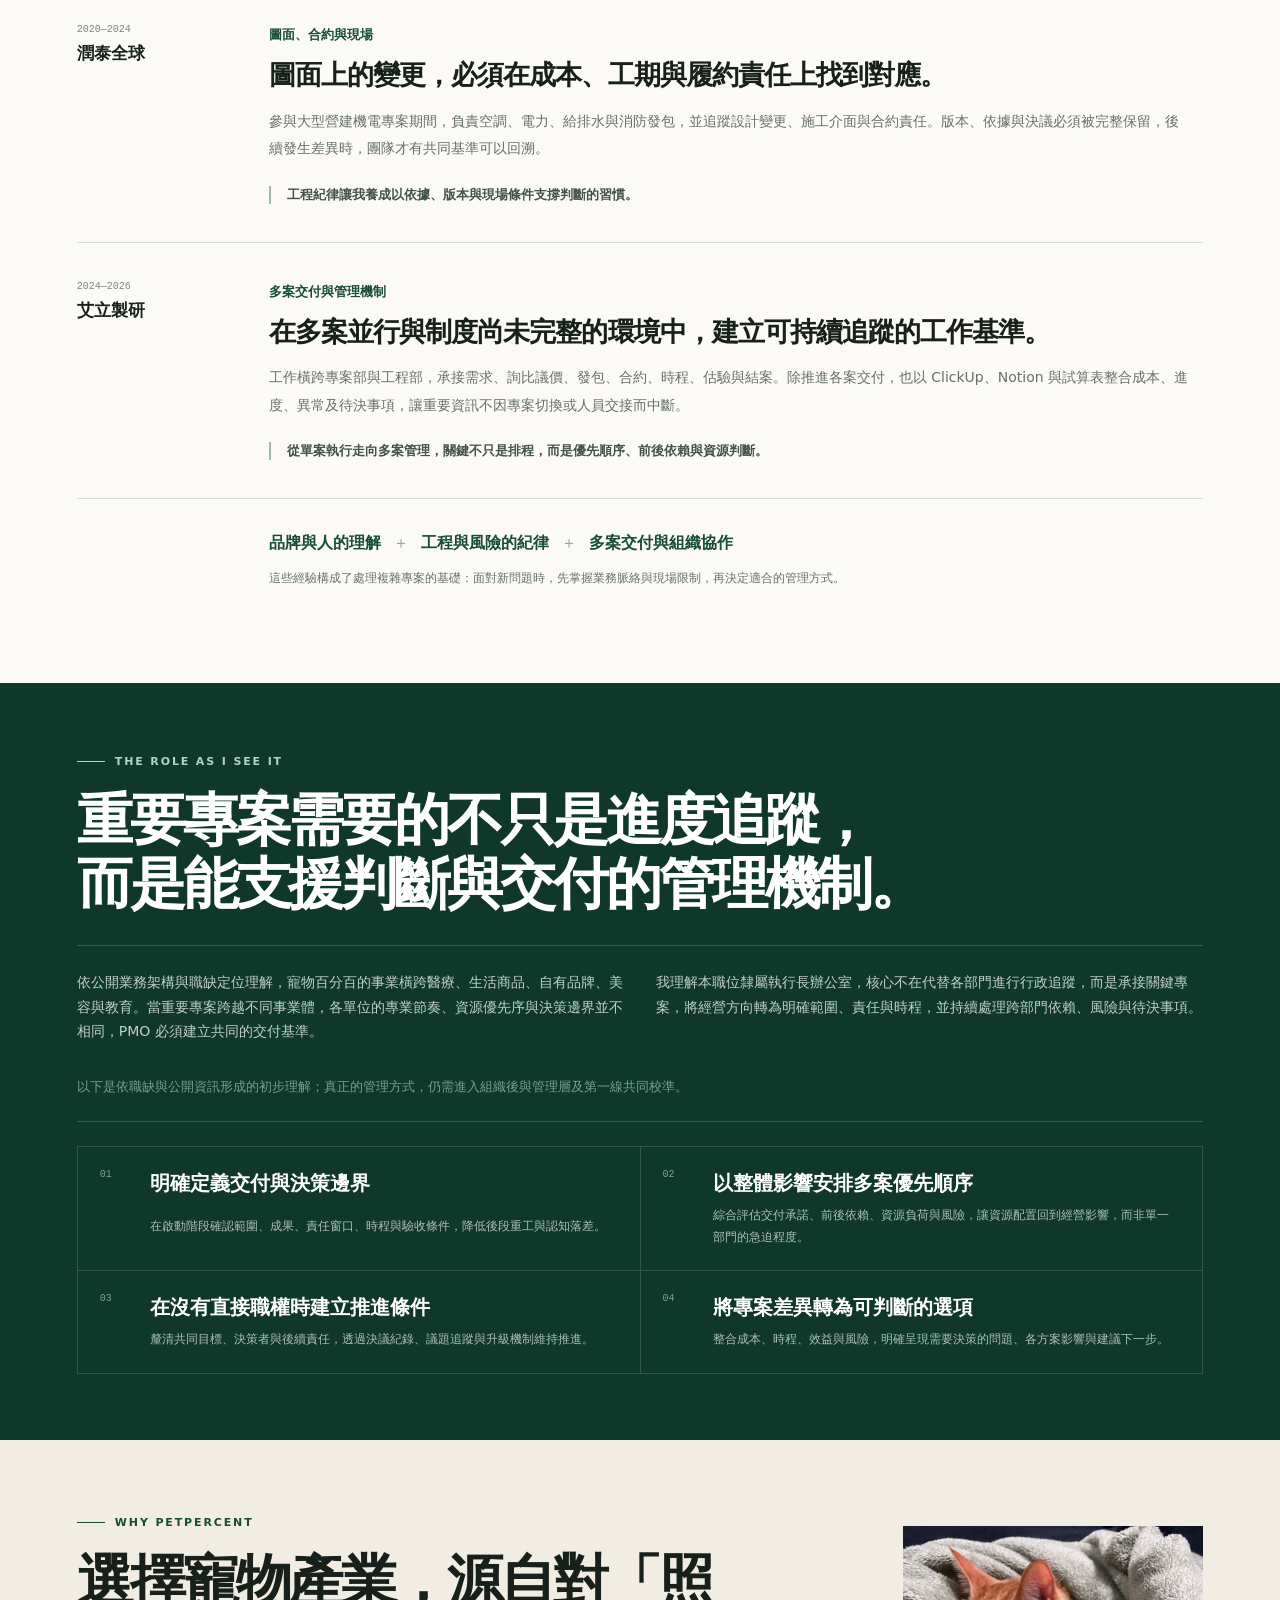
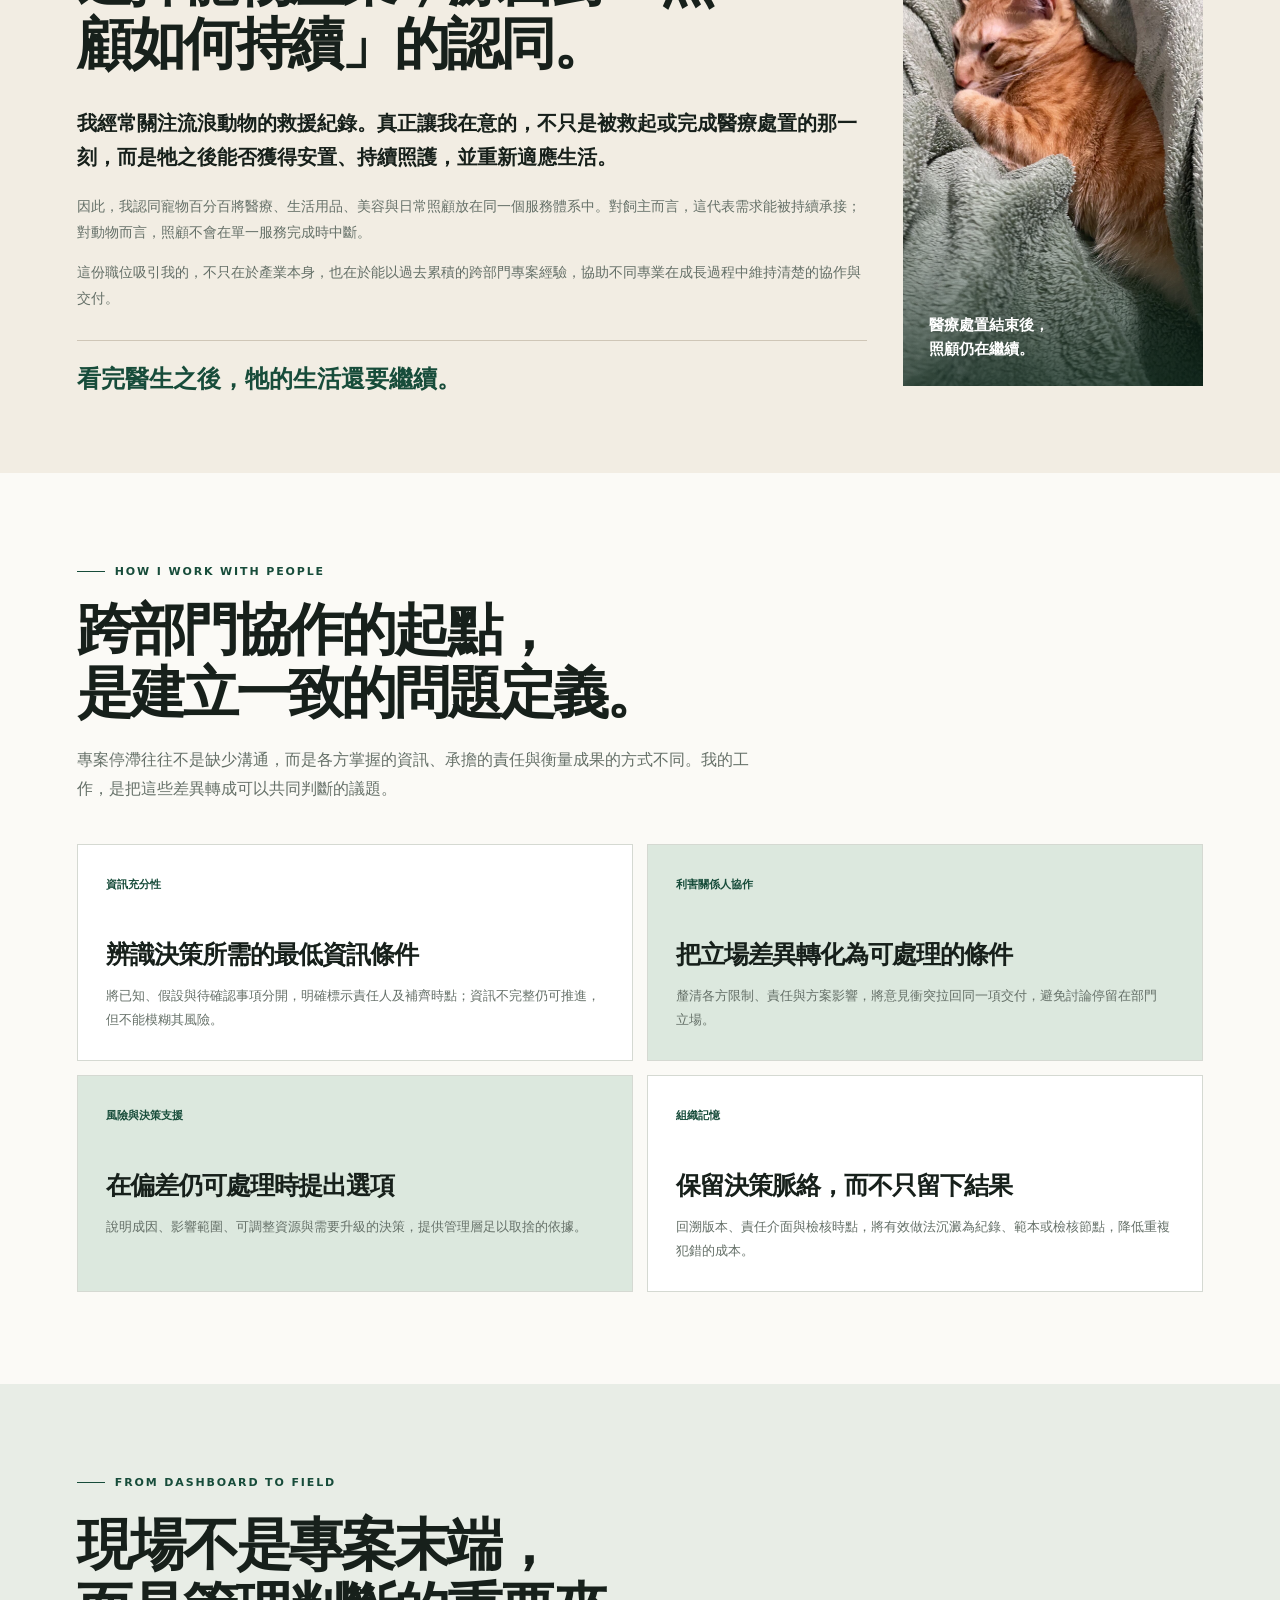
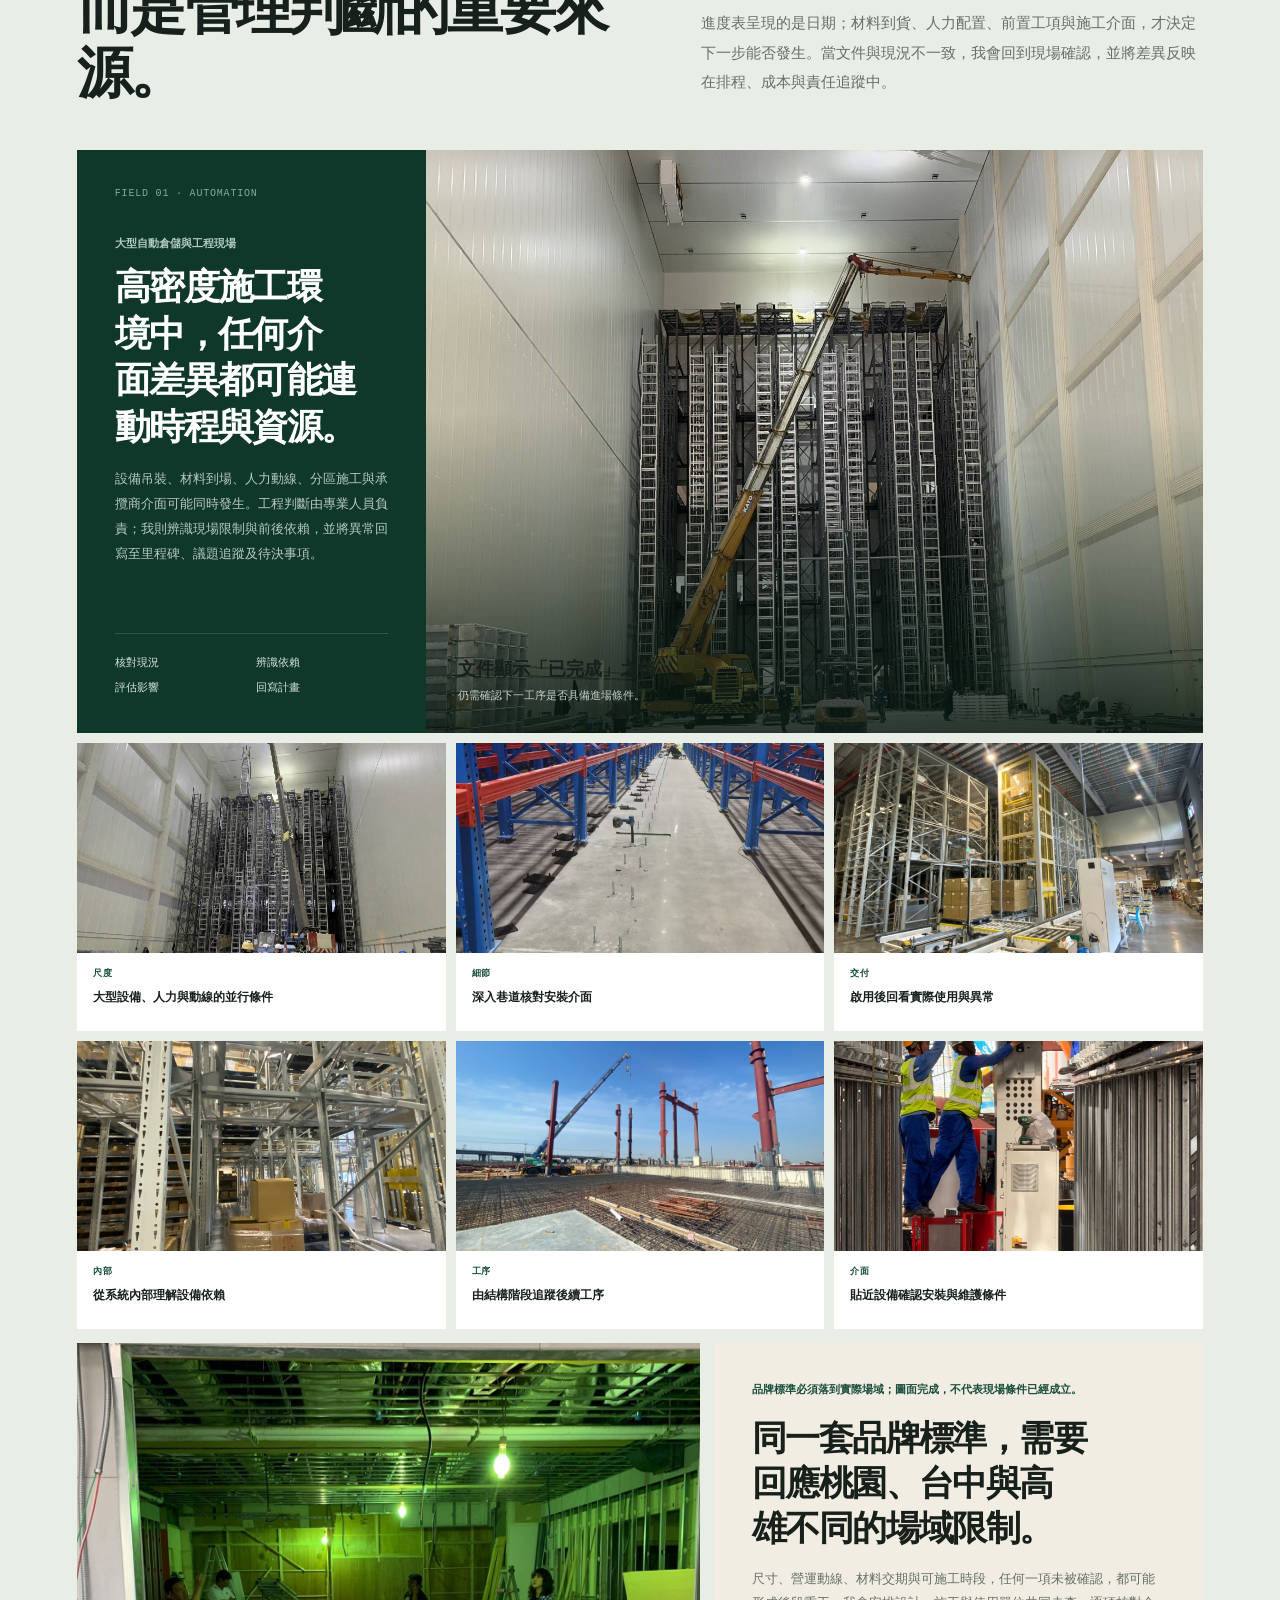
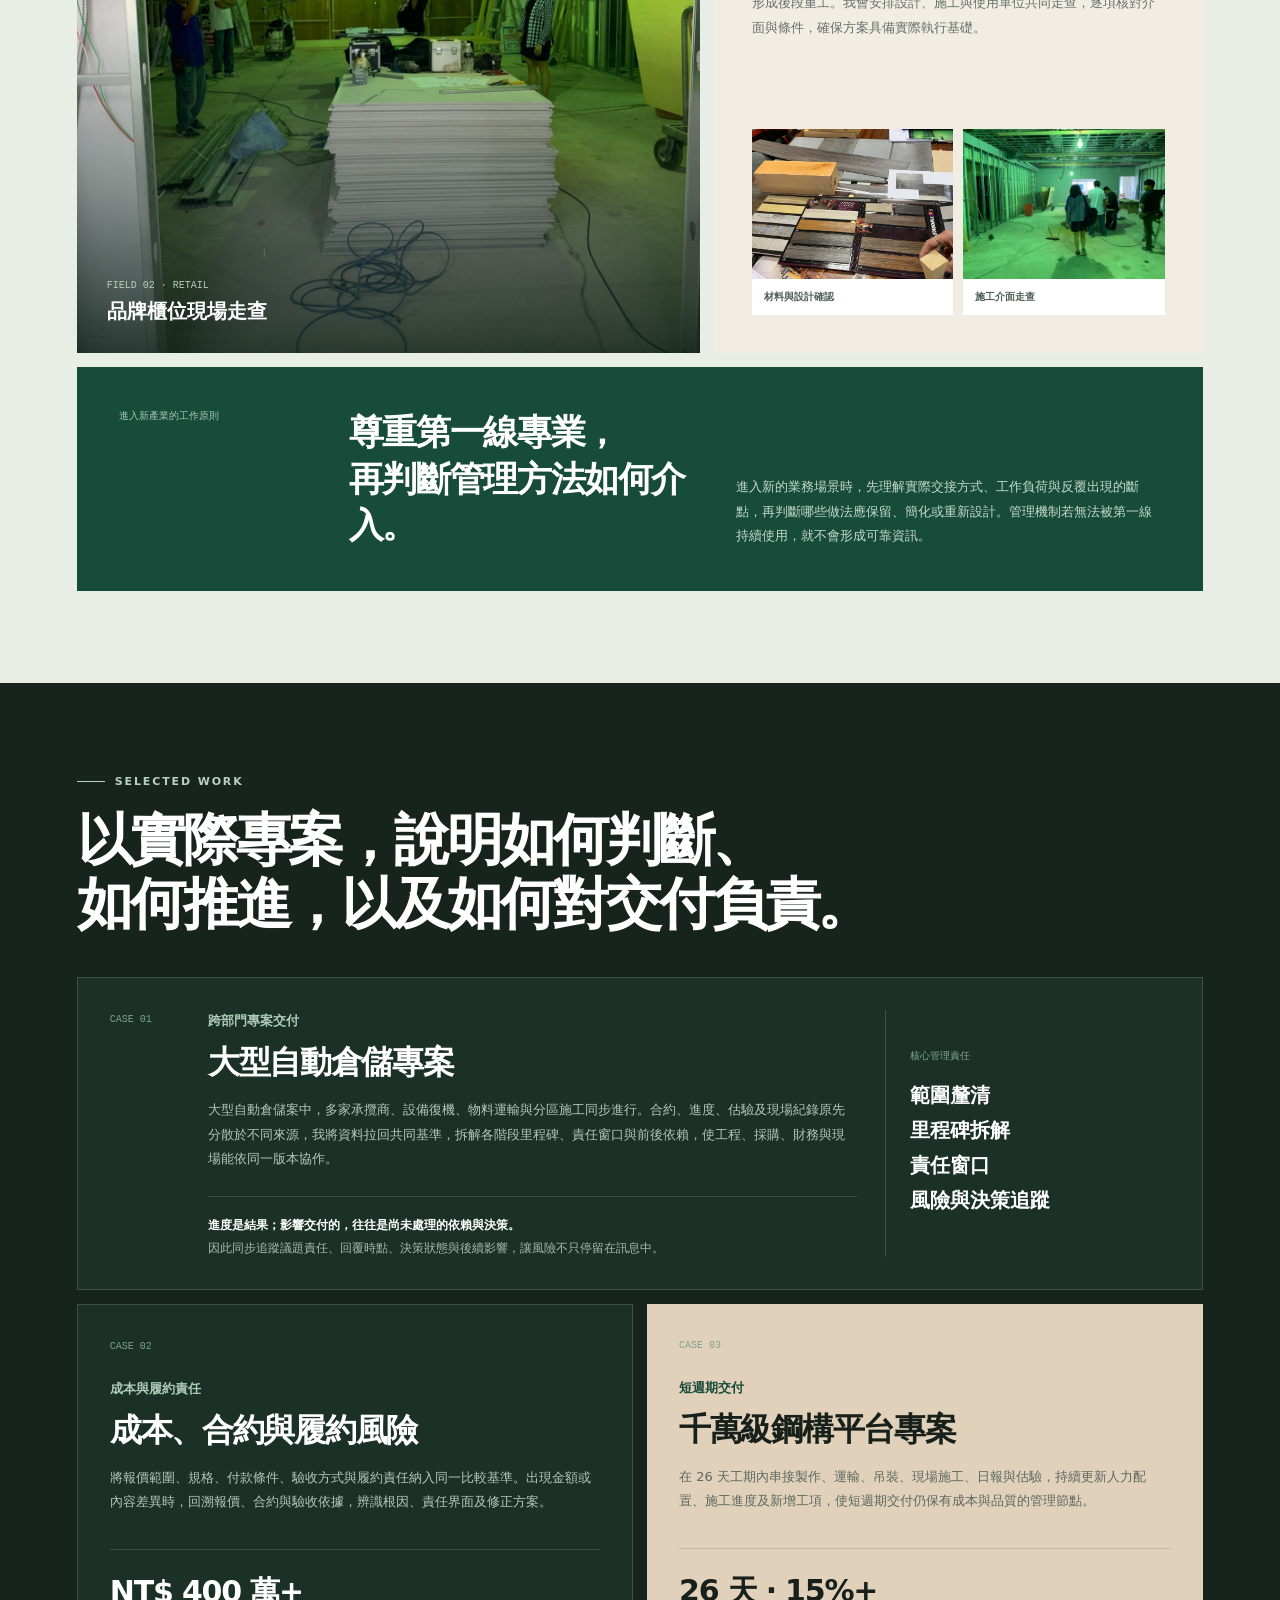
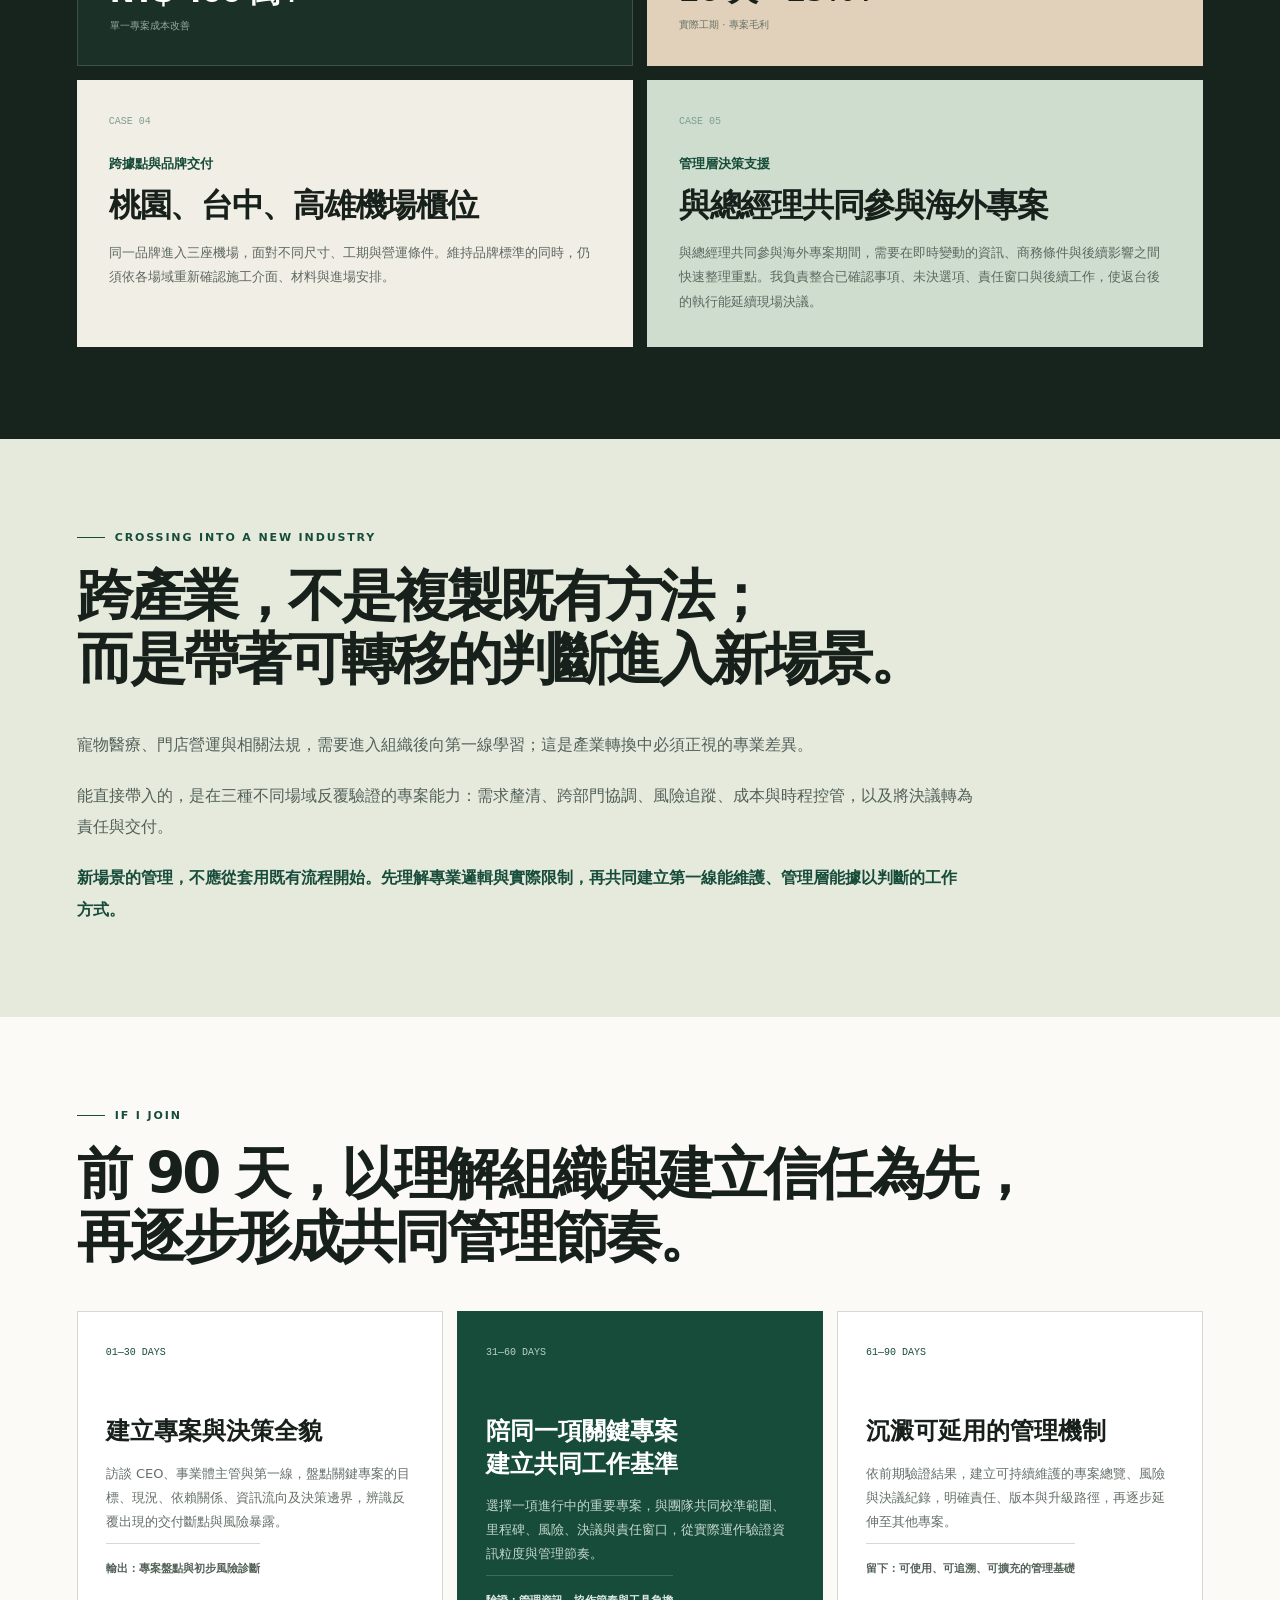
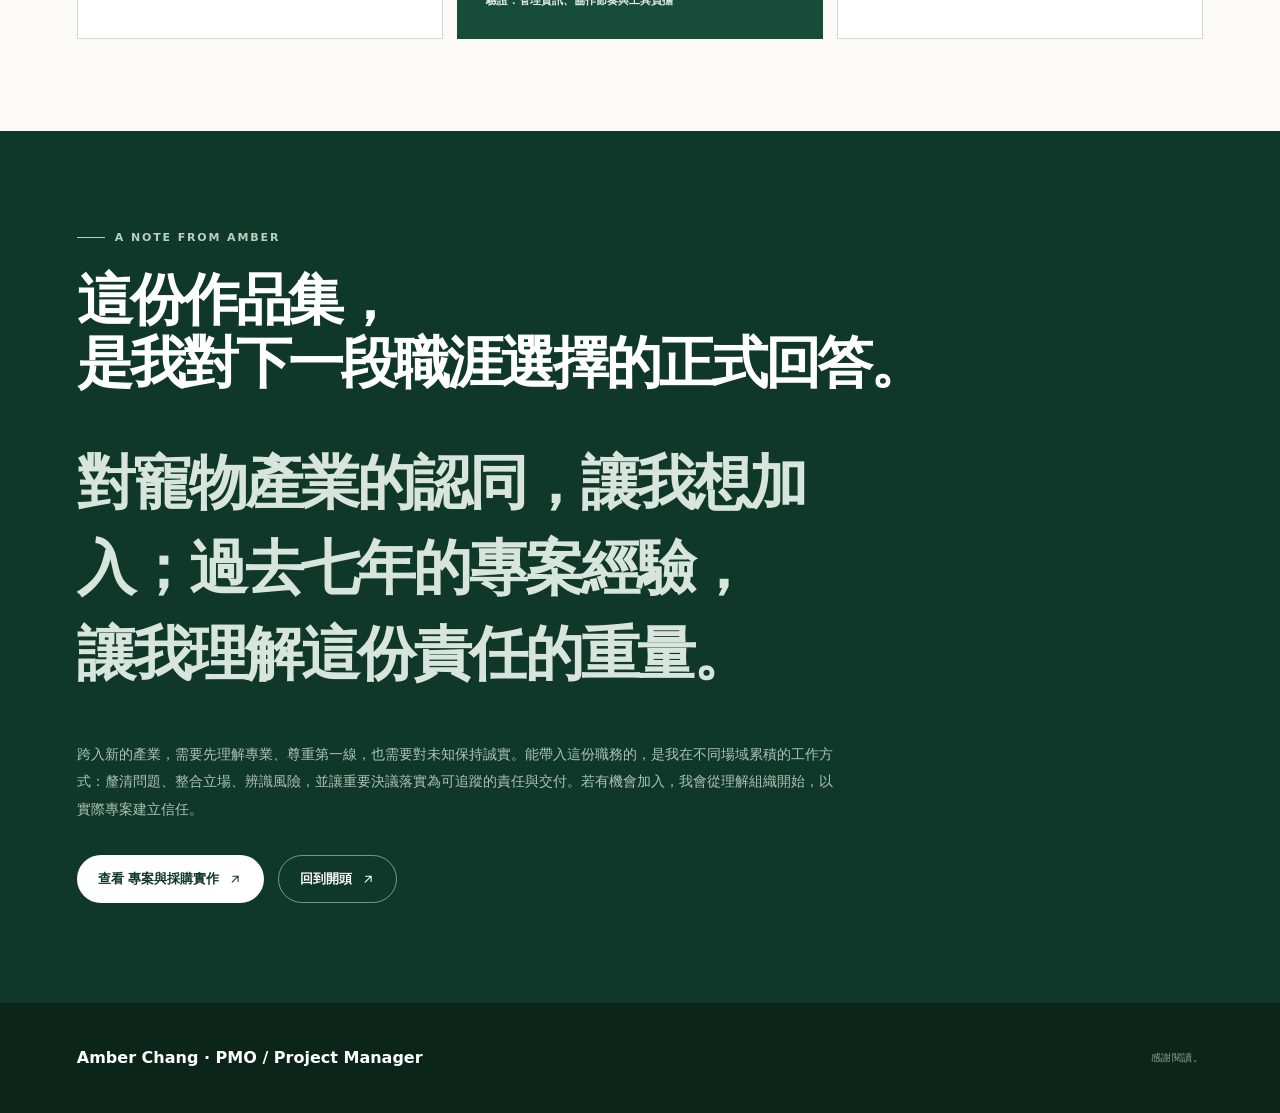
==== commit 4e50a9d0: "Update portfolio link label" ====
--- a/index.html
+++ b/index.html
@@ -36,7 +36,7 @@
 <a href="#evidence">專案紀錄</a>
 <a href="#field">工程現場</a>
 <a href="#future">前 90 天</a>
-<a href="/tools.html">工具實作</a>
+<a href="/tools.html">專案與採購實作</a>
 </nav>
 <a class="header-cta" href="#closing">最後想說</a>
 </header>
@@ -454,7 +454,7 @@
 <blockquote>對寵物產業的認同，讓我想加入；過去七年的專案經驗，讓我理解這份責任的重量。</blockquote>
 <p>跨入新的產業，需要先理解專業、尊重第一線，也需要對未知保持誠實。能帶入這份職務的，是我在不同場域累積的工作方式：釐清問題、整合立場、辨識風險，並讓重要決議落實為可追蹤的責任與交付。若有機會加入，我會從理解組織開始，以實際專案建立信任。</p>
 <div class="closing-actions">
-<a class="button light-button" href="/tools.html">查看 PMO 工具實作 <svg viewBox="0 0 24 24" aria-hidden="true">
+<a class="button light-button" href="/tools.html">查看 專案與採購實作 <svg viewBox="0 0 24 24" aria-hidden="true">
 <path d="M7 17 17 7M8 7h9v9">
 </path>
 </svg>
